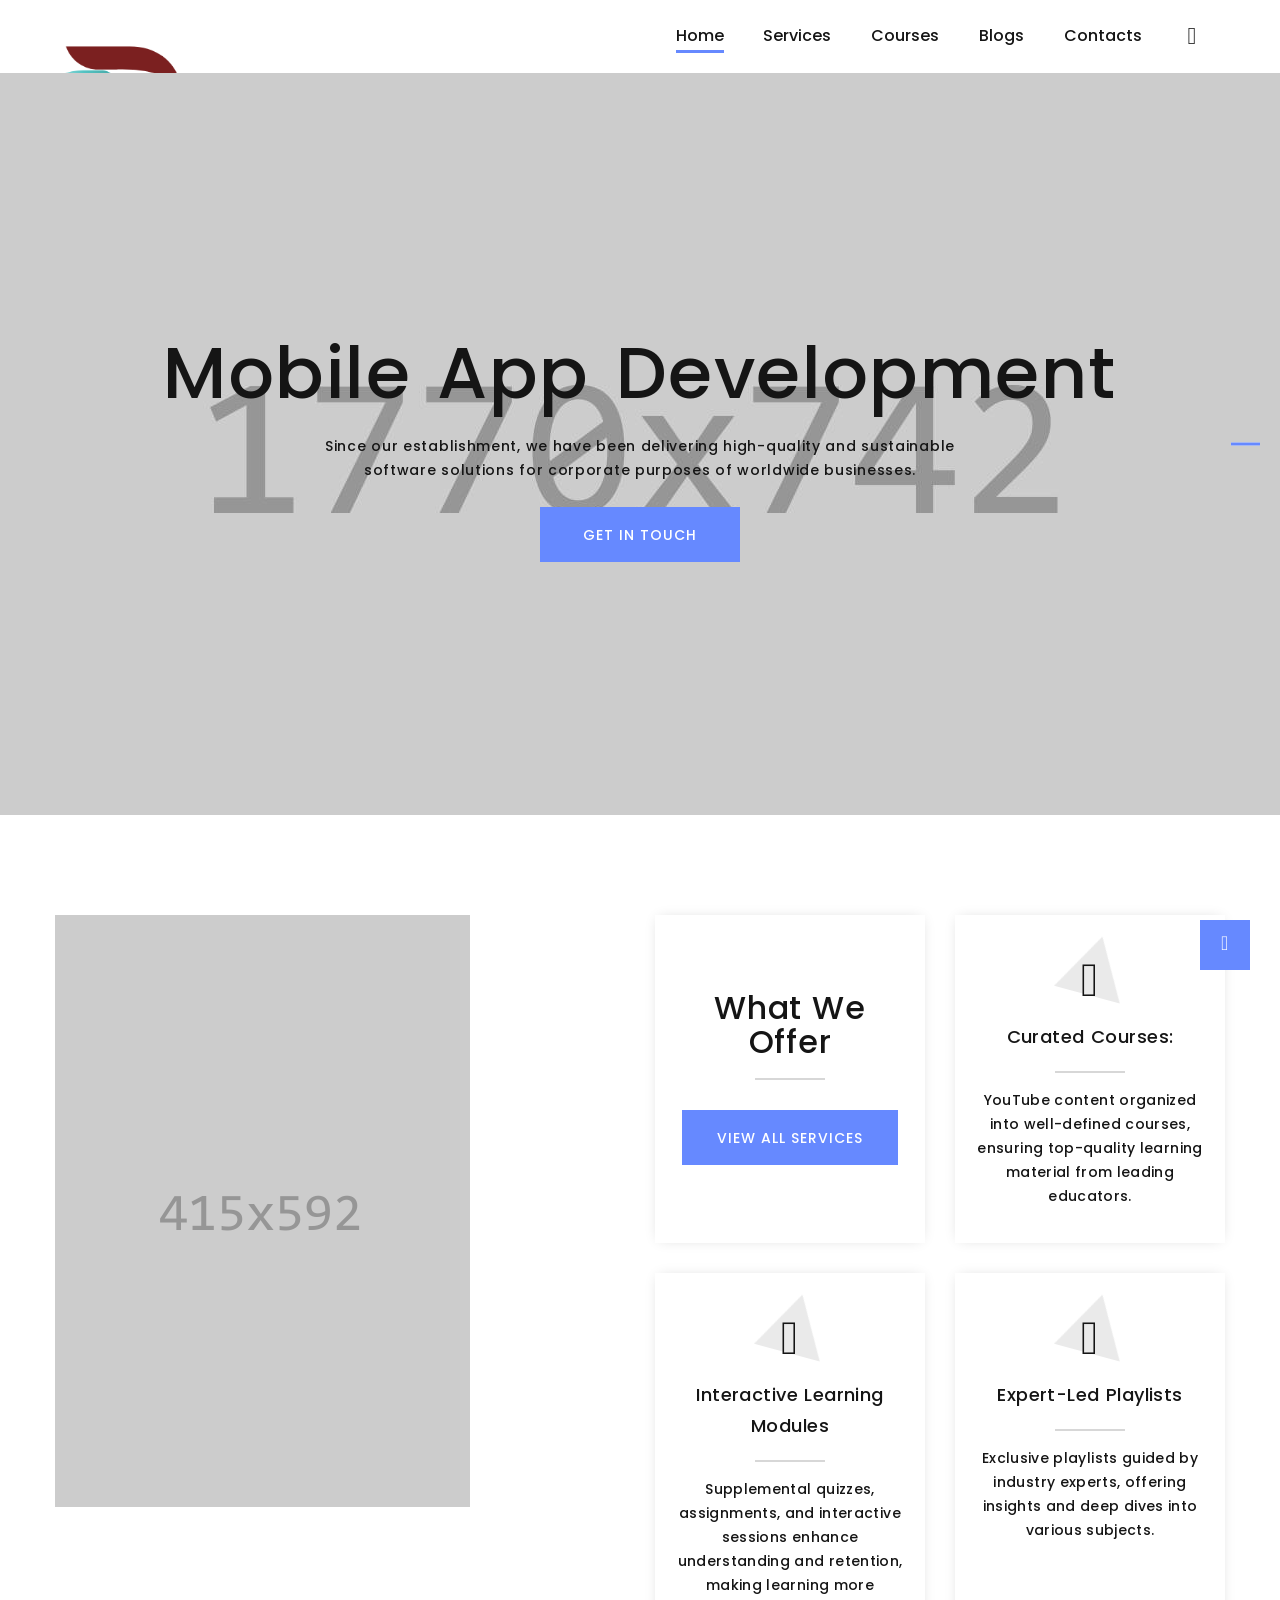
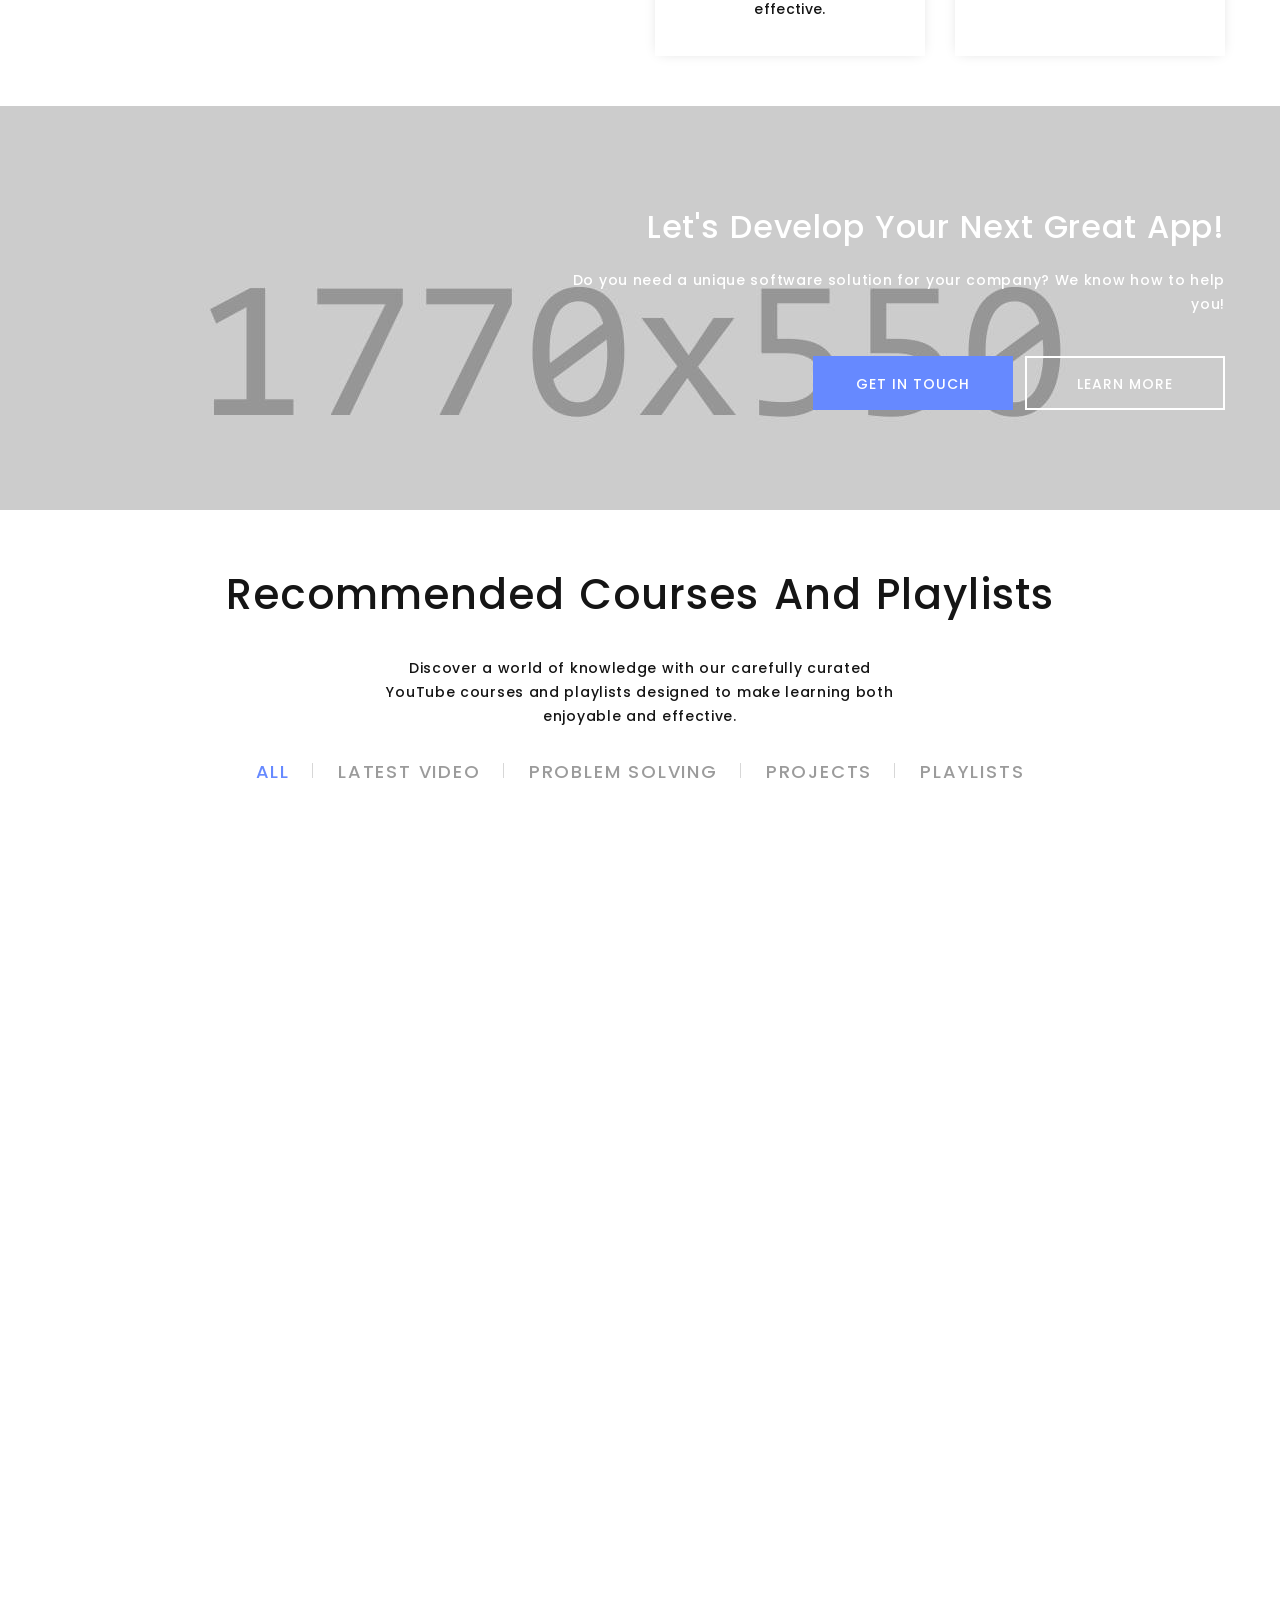
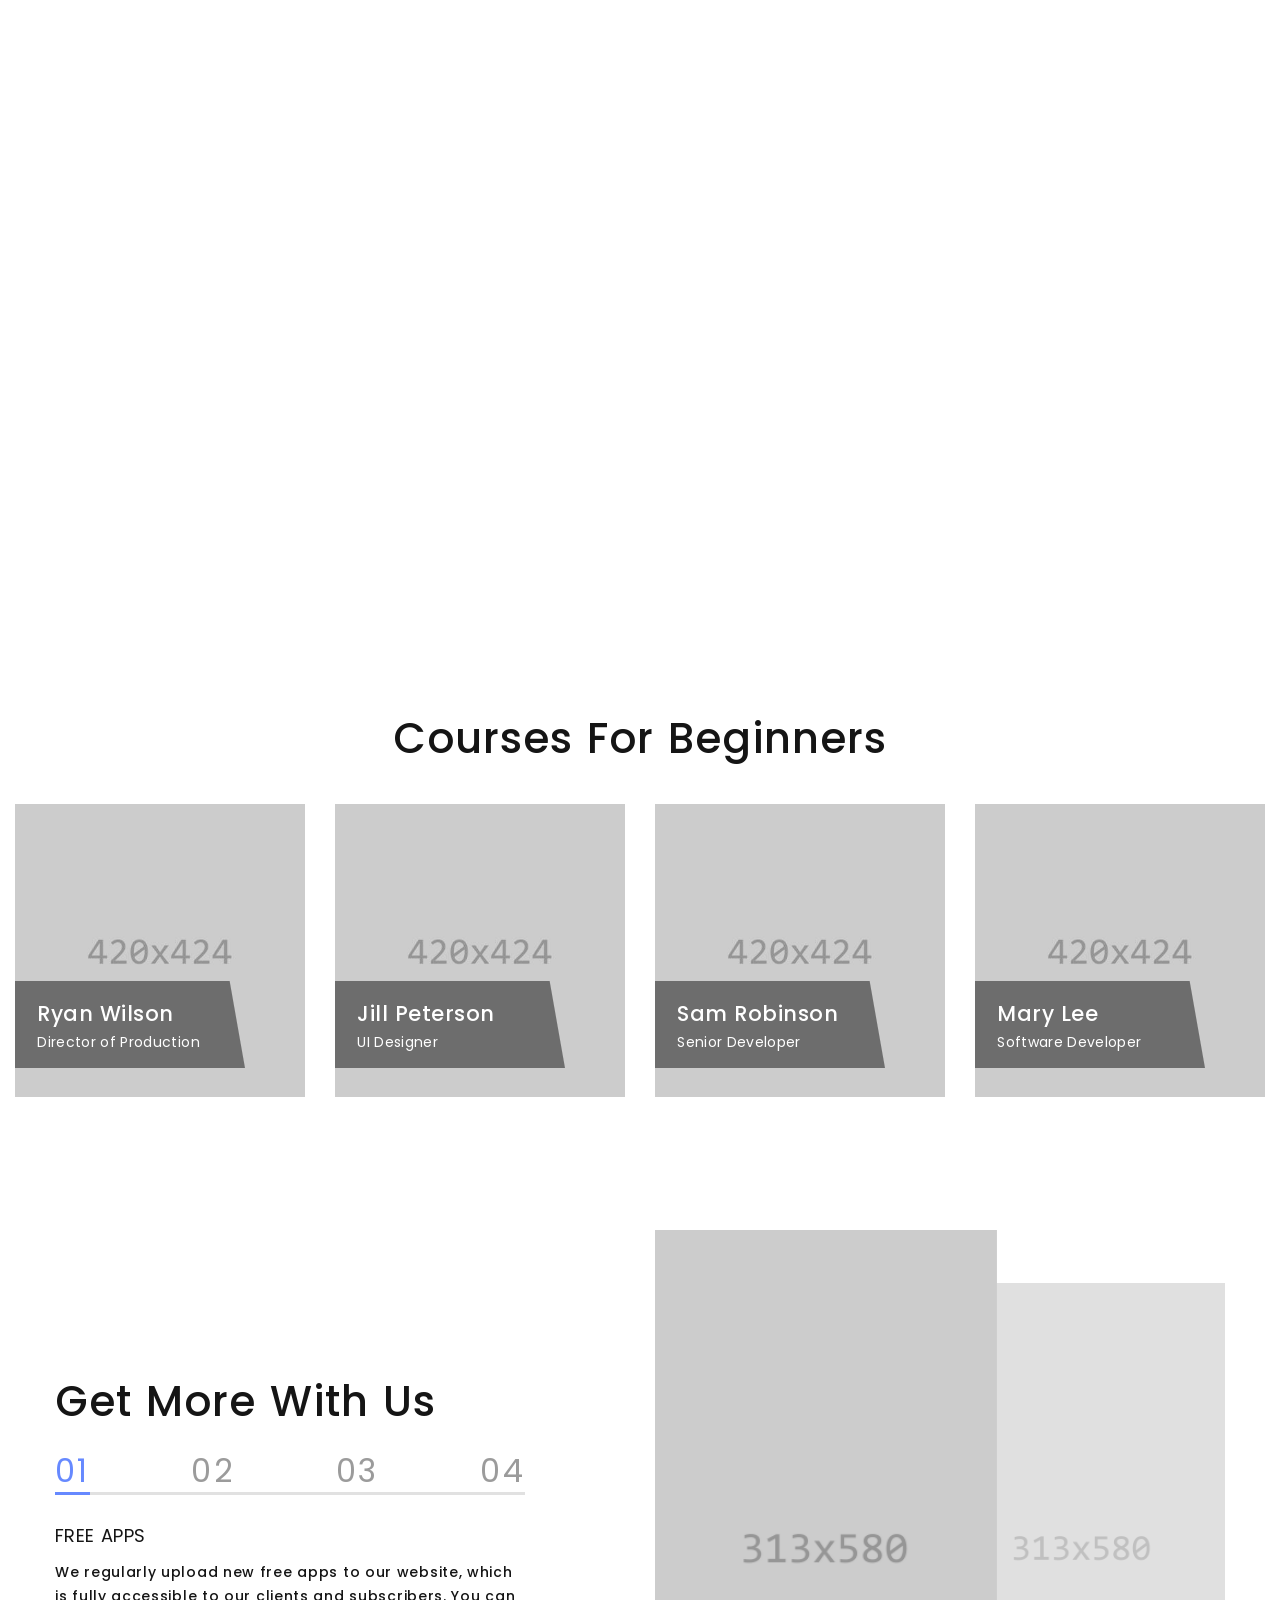
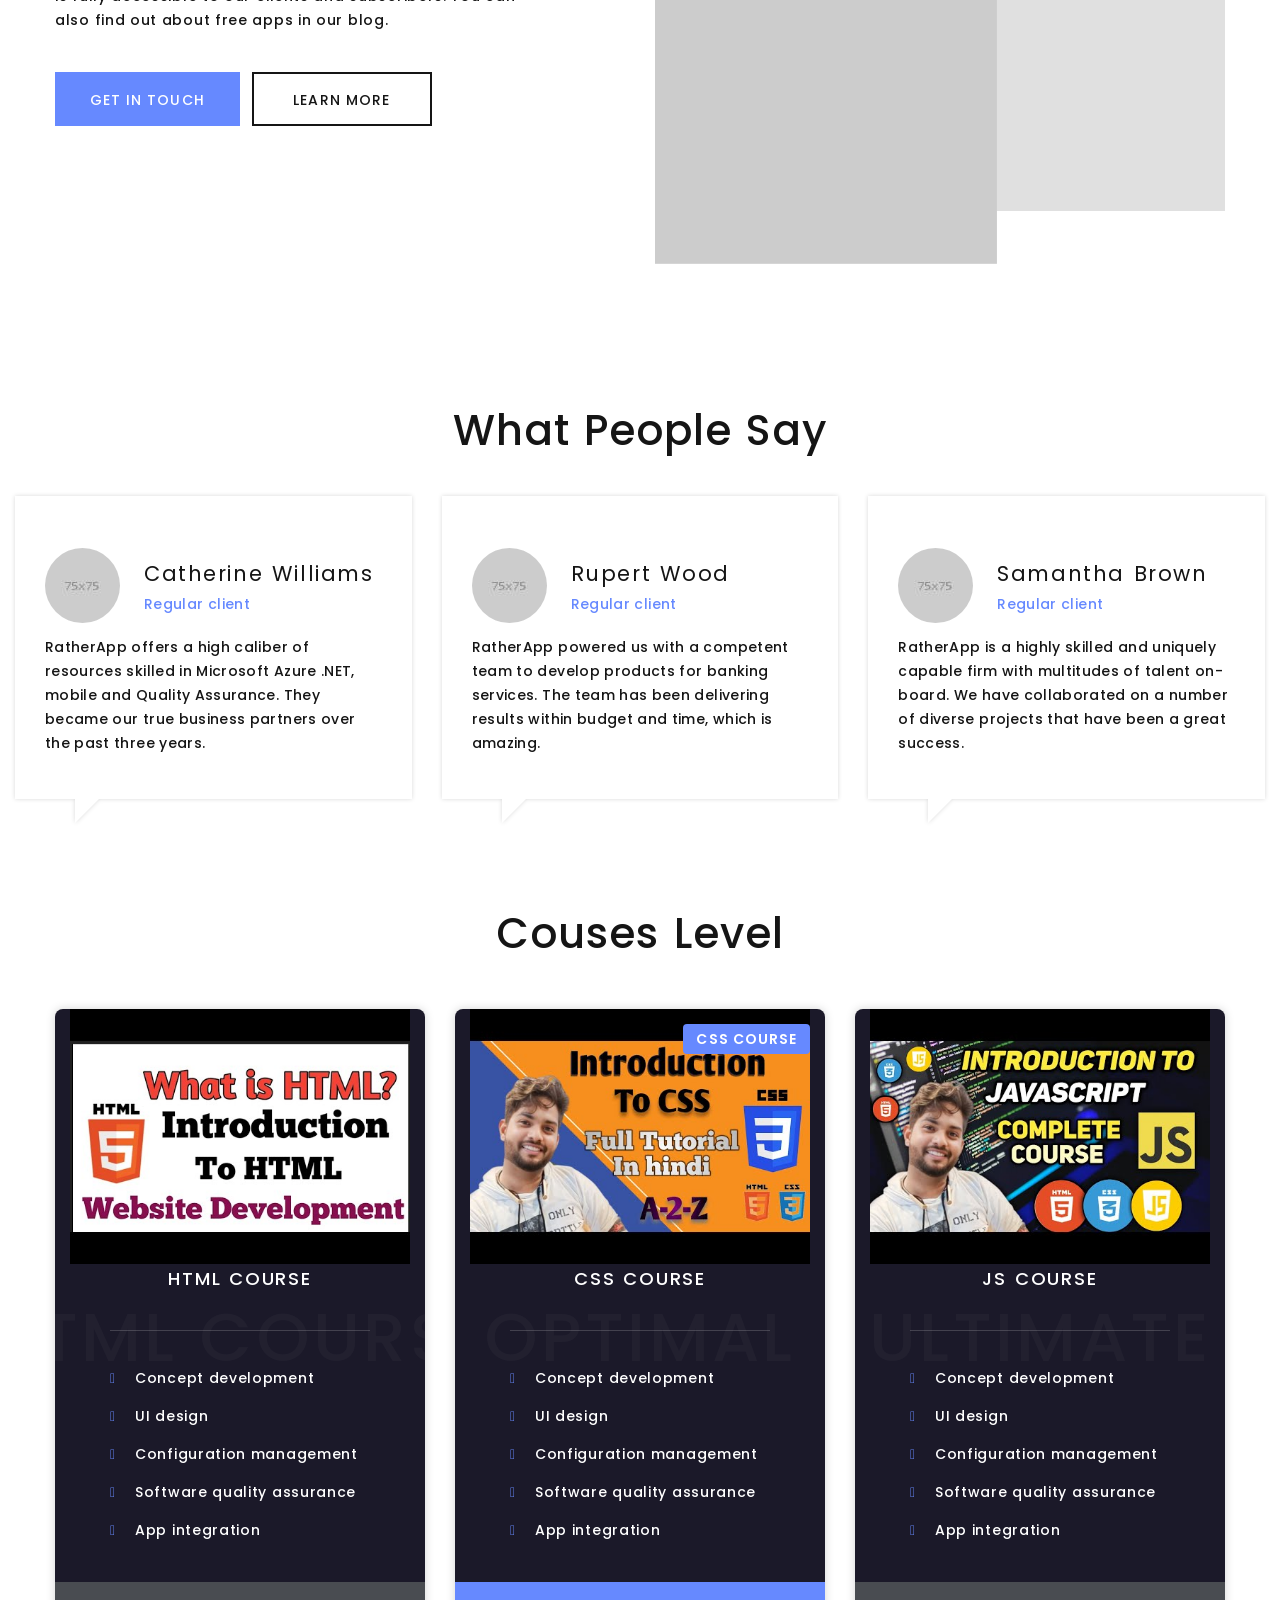
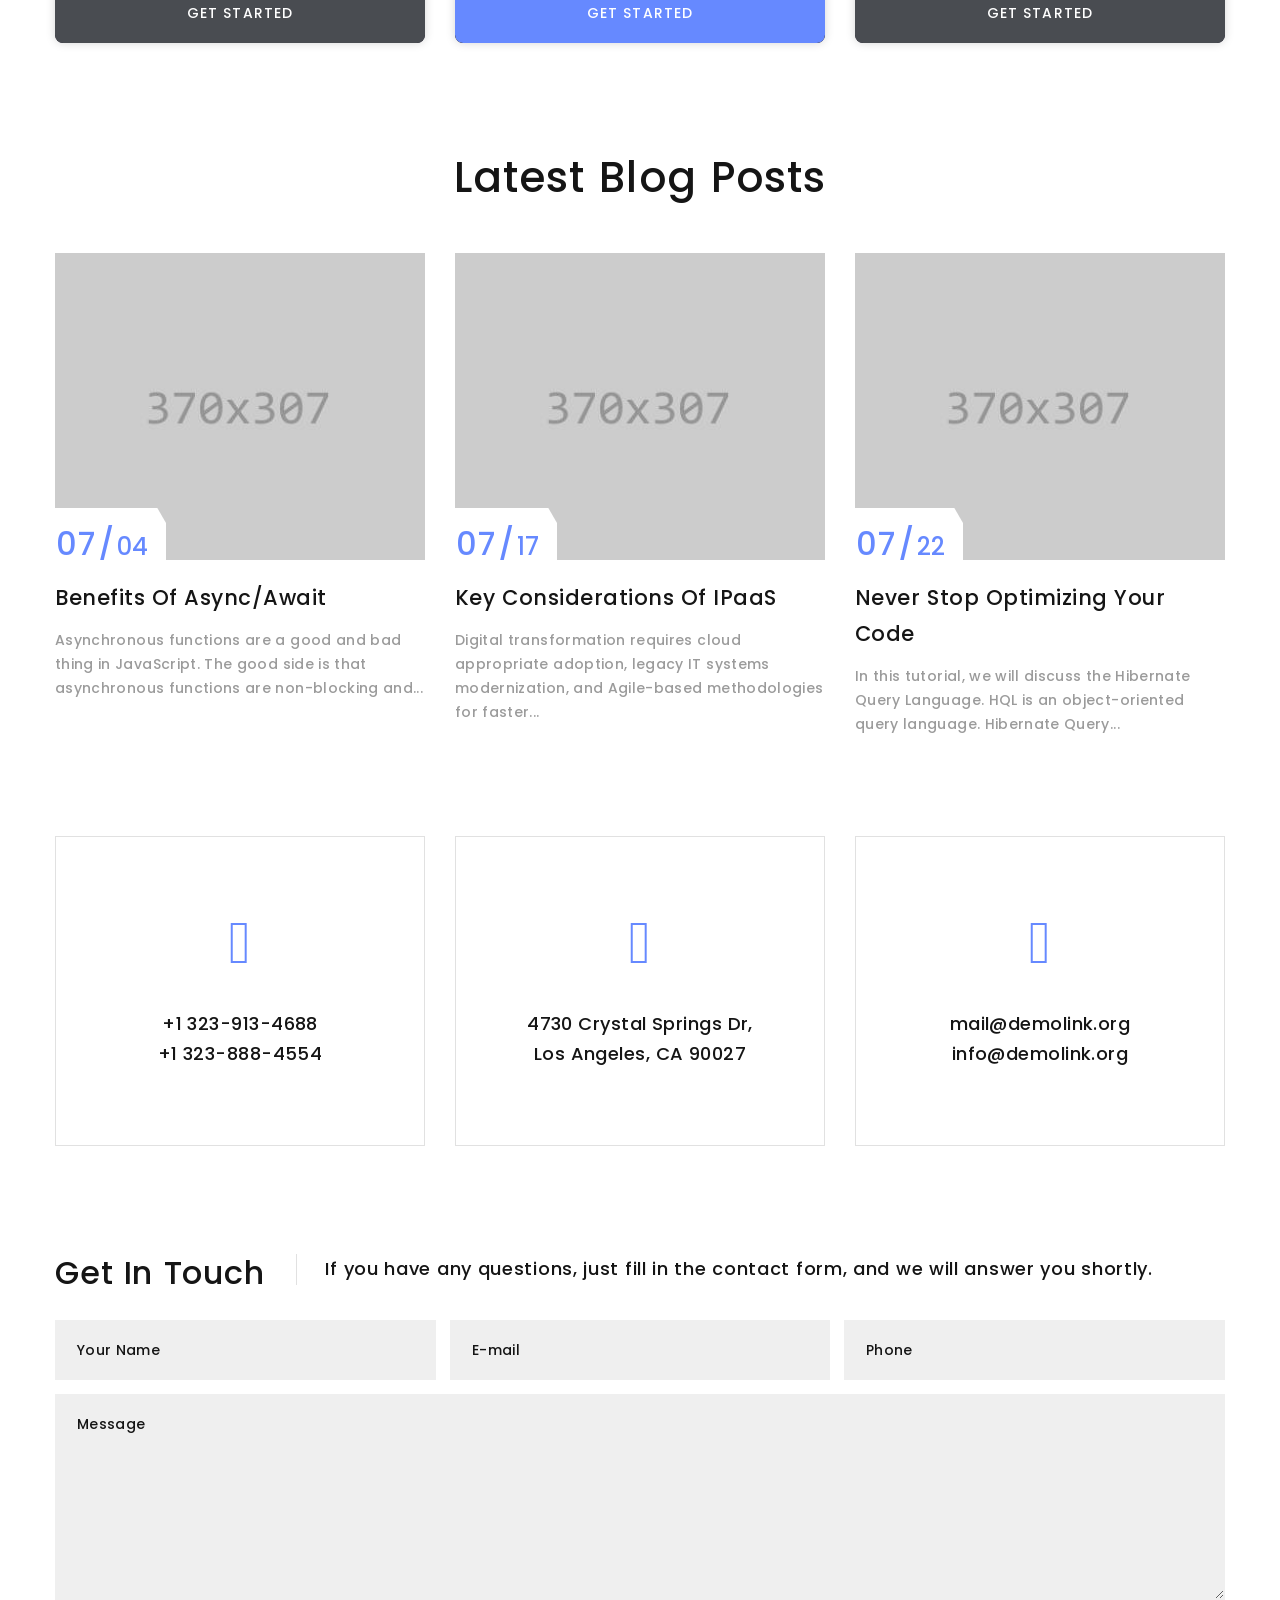
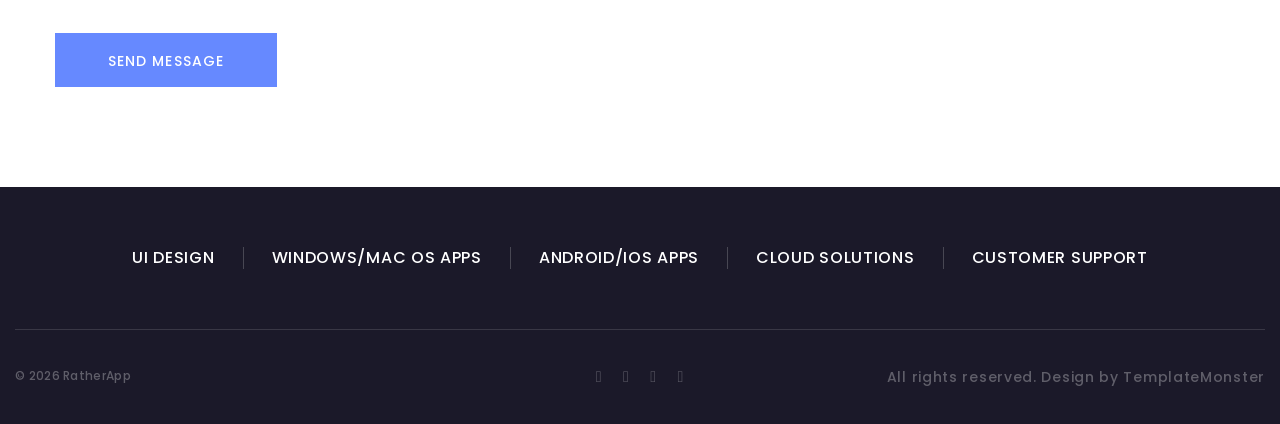
==== index.html @ 67226964 "commit 1" ====
<!DOCTYPE html>
<html class="wide wow-animation" lang="en">
  <head>
    <title>Home</title>
    <meta name="format-detection" content="telephone=no">
    <meta name="viewport" content="width=device-width, height=device-height, initial-scale=1.0, maximum-scale=1.0, user-scalable=0">
    <meta http-equiv="X-UA-Compatible" content="IE=edge">
    <meta charset="utf-8">
    <link rel="icon" href="images/favicon.ico" type="image/x-icon">
    <!-- Stylesheets-->
    <link rel="stylesheet" type="text/css" href="//fonts.googleapis.com/css?family=Poppins:400,500,600%7CTeko:300,400,500%7CMaven+Pro:500">
    <link rel="stylesheet" href="css/bootstrap.css">
    <link rel="stylesheet" href="css/fonts.css">
    <link rel="stylesheet" href="css/style.css">
    <style>.ie-panel{display: none;background: #212121;padding: 10px 0;box-shadow: 3px 3px 5px 0 rgba(0,0,0,.3);clear: both;text-align:center;position: relative;z-index: 1;} html.ie-10 .ie-panel, html.lt-ie-10 .ie-panel {display: block;}</style>
  </head>
  <body>
    <div class="ie-panel"><a href="http://windows.microsoft.com/en-US/internet-explorer/"><img src="images/ie8-panel/warning_bar_0000_us.jpg" height="42" width="820" alt="You are using an outdated browser. For a faster, safer browsing experience, upgrade for free today."></a></div>
    <div class="preloader">
      <div class="preloader-body">
        <div class="cssload-container"><span></span><span></span><span></span><span></span>
        </div>
      </div>
    </div>
    <div class="page">
      <div id="home">
        <!-- Page Header-->
        <header class="section page-header">
          <!-- RD Navbar-->
          <div class="rd-navbar-wrap">
            <nav class="rd-navbar rd-navbar-classic" data-layout="rd-navbar-fixed" data-sm-layout="rd-navbar-fixed" data-md-layout="rd-navbar-fixed" data-md-device-layout="rd-navbar-fixed" data-lg-layout="rd-navbar-static" data-lg-device-layout="rd-navbar-fixed" data-xl-layout="rd-navbar-static" data-xl-device-layout="rd-navbar-static" data-xxl-layout="rd-navbar-static" data-xxl-device-layout="rd-navbar-static" data-lg-stick-up-offset="46px" data-xl-stick-up-offset="46px" data-xxl-stick-up-offset="46px" data-lg-stick-up="true" data-xl-stick-up="true" data-xxl-stick-up="true">
              <div class="rd-navbar-main-outer">
                <div class="rd-navbar-main">
                  <!-- RD Navbar Panel-->
                  <div class="rd-navbar-panel">
                    <!-- RD Navbar Toggle-->
                    <button class="rd-navbar-toggle" data-rd-navbar-toggle=".rd-navbar-nav-wrap"><span></span></button>
                    <!-- RD Navbar Brand-->
                    <div class="rd-navbar-brand" style="height: 0px;"><a class="brand" href="index.html"><img src="cd1.png" alt="" width="50px" height=""/></a></div>
                  </div>
                  <div class="rd-navbar-main-element">
                    <div class="rd-navbar-nav-wrap">
                      <!-- RD Navbar Share-->
                      <div class="rd-navbar-share fl-bigmug-line-share27" data-rd-navbar-toggle=".rd-navbar-share-list">
                        <ul class="list-inline rd-navbar-share-list">
                          <li class="rd-navbar-share-list-item"><a class="icon fa fa-facebook" href="#"></a></li>
                          <li class="rd-navbar-share-list-item"><a class="icon fa fa-twitter" href="#"></a></li>
                          <li class="rd-navbar-share-list-item"><a class="icon fa fa-google-plus" href="#"></a></li>
                          <li class="rd-navbar-share-list-item"><a class="icon fa fa-instagram" href="#"></a></li>
                        </ul>
                      </div>
                      <ul class="rd-navbar-nav">
                        <li class="rd-nav-item active"><a class="rd-nav-link" href="#">Home</a></li>
                        <li class="rd-nav-item"><a class="rd-nav-link" href="services.html">Services</a></li>
                        <li class="rd-nav-item"><a class="rd-nav-link" href="courses.html">Courses</a></li>
                        <li class="rd-nav-item"><a class="rd-nav-link" href="blogs.html
                          ">Blogs</a></li>
                        <li class="rd-nav-item"><a class="rd-nav-link" href="contact-us.html">Contacts</a></li>
                      </ul>
                    </div>
                  </div>
                </div>
              </div>
            </nav>
          </div>
        </header>

        <!-- Swiper-->
        <section class="section swiper-container swiper-slider swiper-slider-classic" data-loop="true" data-autoplay="4859" data-simulate-touch="true" data-direction="vertical" data-nav="false">
          <div class="swiper-wrapper text-center">
            <div class="swiper-slide" data-slide-bg="images/slider-1-slide-2-1770x742.jpg">
              <div class="swiper-slide-caption section-md">
                <div class="container">
                  <h1 data-caption-animate="fadeInLeft" data-caption-delay="0">Mobile App Development</h1>
                  <p class="text-width-large" data-caption-animate="fadeInRight" data-caption-delay="100">Since our establishment, we have been delivering high-quality and sustainable software solutions for corporate purposes of worldwide businesses.</p><a class="button button-primary button-ujarak" href="#modalCta" data-toggle="modal" data-caption-animate="fadeInUp" data-caption-delay="200">Get in touch</a>
                </div>
              </div>
            </div>
            <!-- <div class="swiper-slide" data-slide-bg="images/slider-1-slide-4-1770x742.jpg">
              <div class="swiper-slide-caption section-md">
                <div class="container">
                  <h1 data-caption-animate="fadeInLeft" data-caption-delay="0">Experienced Team</h1>
                  <p class="text-width-large" data-caption-animate="fadeInRight" data-caption-delay="100">We are a team of qualified software developers, aimed at creating unique and powerful tools for your business & everyday life.</p><a class="button button-primary button-ujarak" href="#modalCta" data-toggle="modal" data-caption-animate="fadeInUp" data-caption-delay="200">Get in touch</a>
                </div>
              </div>
            </div>
            <div class="swiper-slide" data-slide-bg="images/slider-1-slide-6-1770x742.jpg">
              <div class="swiper-slide-caption section-md">
                <div class="container">
                  <h1 data-caption-animate="fadeInLeft" data-caption-delay="0">Award-Winning Software</h1>
                  <p class="text-width-large" data-caption-animate="fadeInRight" data-caption-delay="100">The software solutions developed by our company have been numerously awarded for usability and innovative features.</p><a class="button button-primary button-ujarak" href="#modalCta" data-toggle="modal" data-caption-animate="fadeInUp" data-caption-delay="200">Get in touch</a>
                </div>
              </div>
            </div> -->
          </div>
          <!-- Swiper Pagination-->
          <div class="swiper-pagination__module">
            <div class="swiper-pagination__fraction"><span class="swiper-pagination__fraction-index">00</span><span class="swiper-pagination__fraction-divider">/</span><span class="swiper-pagination__fraction-count">00</span></div>
            <div class="swiper-pagination__divider"></div>
            <div class="swiper-pagination"></div>
          </div>
        </section>

      </div>
      <!-- See all services-->
      <section class="section section-sm section-first bg-default text-center" id="services">
        <div class="container">
          <div class="row row-30 justify-content-center">
            <div class="col-md-7 col-lg-5 col-xl-6 text-lg-left wow fadeInUp"><img src="images/index-1-415x592.png" alt="" width="415" height="592"/>
            </div>
            <div class="col-lg-7 col-xl-6">
              <div class="row row-30">
                <div class="col-sm-6 wow fadeInRight">
                  <article class="box-icon-modern box-icon-modern-custom">
                    <div>
                      <h3 class="box-icon-modern-big-title">What We Offer</h3>
                      <div class="box-icon-modern-decor"></div><a class="button button-primary button-ujarak" href="#">View All Services</a>
                    </div>
                  </article>
                </div>
                <div class="col-sm-6 wow fadeInRight" data-wow-delay=".1s">
                  <article class="box-icon-modern box-icon-modern-2">
                    <div class="box-icon-modern-icon linearicons-phone-in-out"></div>
                    <h5 class="box-icon-modern-title"><a href="#">Curated Courses:</a></h5>
                    <div class="box-icon-modern-decor"></div>
                    <p class="box-icon-modern-text">YouTube content organized into well-defined courses, ensuring top-quality learning material from leading educators.</p>
                  </article>
                </div>
                <div class="col-sm-6 wow fadeInRight" data-wow-delay=".2s">
                  <article class="box-icon-modern box-icon-modern-2">
                    <div class="box-icon-modern-icon linearicons-headset"></div>
                    <h5 class="box-icon-modern-title"><a href="#">Interactive Learning Modules</a></h5>
                    <div class="box-icon-modern-decor"></div>
                    <p class="box-icon-modern-text">Supplemental quizzes, assignments, and interactive sessions enhance understanding and retention, making learning more effective.</p>
                  </article>
                </div>
                <div class="col-sm-6 wow fadeInRight" data-wow-delay=".3s">
                  <article class="box-icon-modern box-icon-modern-2">
                    <div class="box-icon-modern-icon linearicons-outbox"></div>
                    <h5 class="box-icon-modern-title"><a href="#">Expert-Led Playlists</a></h5>
                    <div class="box-icon-modern-decor"></div>
                    <p class="box-icon-modern-text">Exclusive playlists guided by industry experts, offering insights and deep dives into various subjects.</p>
                  </article>
                </div>
              </div>
            </div>
          </div>
        </div>
      </section>

      <!-- Cta-->
      <section class="section section-fluid bg-default">
        <div class="parallax-container" data-parallax-img="images/parallax-1.jpg">
          <div class="parallax-content section-xl context-dark bg-overlay-68 bg-mobile-overlay">
            <div class="container">
              <div class="row row-30 justify-content-end text-right">
                <div class="col-sm-7">
                  <h3 class="wow fadeInLeft">Let's Develop Your Next Great App!</h3>
                  <p>Do you need a unique software solution for your company? We know how to help you!</p>
                  <div class="group-sm group-middle group justify-content-end"><a class="button button-primary button-ujarak" href="#modalCta" data-toggle="modal">Get in Touch</a><a class="button button-white-outline button-ujarak" href="#">Learn More</a></div>
                </div>
              </div>
            </div>
          </div>
        </div>
      </section>

      <!-- Latest Projects-->
      <section class="section section-sm section-fluid bg-default text-center" id="projects">
        <div class="container-fluid">
          <h2 class="wow fadeInLeft">Recommended Courses And Playlists</h2>
          <p class="quote-jean wow fadeInRight" data-wow-delay=".1s">Discover a world of knowledge with our carefully curated YouTube courses and playlists designed to make learning both enjoyable and effective.</p>
          <div class="isotope-filters isotope-filters-horizontal">
            <button class="isotope-filters-toggle button button-md button-icon button-icon-right button-default-outline button-wapasha" data-custom-toggle="#isotope-3" data-custom-toggle-hide-on-blur="true" data-custom-toggle-disable-on-blur="true"><span class="icon fa fa-caret-down"></span>Filter</button>
            <ul class="isotope-filters-list" id="isotope-3">
              <li><a class="active" href="#" data-isotope-filter="*" data-isotope-group="gallery">All</a></li>
              <li><a href="#" data-isotope-filter="Type 1" data-isotope-group="gallery">Latest Video</a></li>
              <li><a href="#" data-isotope-filter="Type 2" data-isotope-group="gallery">Problem Solving</a></li>
              <li><a href="#" data-isotope-filter="Type 3" data-isotope-group="gallery">Projects</a></li>
              <li><a href="#" data-isotope-filter="Type 4" data-isotope-group="gallery">Playlists</a></li>
            </ul>
          </div>
          <div class="row row-30 isotope" data-isotope-layout="fitRows" data-isotope-group="gallery" data-lightgallery="group">
            <div class="col-sm-4 col-lg-4 col-xxl-3 isotope-item wow fadeInRight" data-filter="Type 4">
              <!-- Thumbnail Classic-->
              <article class="thumbnail thumbnail-classic thumbnail-md">
                <div class="thumbnail-classic-figure">
                  <iframe   width="100%" height="315" src="https://www.youtube.com/embed/a8mFsKHzXPg?si=03XfLQC7DbdHAyWE" title="YouTube video player" frameborder="0" allow="accelerometer; autoplay; clipboard-write; encrypted-media; gyroscope; picture-in-picture; web-share" referrerpolicy="strict-origin-when-cross-origin" allowfullscreen></iframe> </div>
                
              </article>
            </div>
            <div class="col-sm-6 col-lg-4 col-xxl-3 isotope-item wow fadeInRight" data-filter="Type 1" data-wow-delay=".1s">
              <!-- Thumbnail Classic-->
              <article class="thumbnail thumbnail-classic thumbnail-md">
                <div class="thumbnail-classic-figure">
                  <iframe width="100%" height="315" src="https://www.youtube.com/embed/RSN5PCLPqvU?si=lnX_qklflmZpMMIH" title="YouTube video player" frameborder="0" allow="accelerometer; autoplay; clipboard-write; encrypted-media; gyroscope; picture-in-picture; web-share" referrerpolicy="strict-origin-when-cross-origin" allowfullscreen></iframe></div>
                
              </article>
            </div>
            <div class="col-sm-6 col-lg-4 col-xxl-3 isotope-item wow fadeInRight" data-filter="Type 2" data-wow-delay=".2s">
              <!-- Thumbnail Classic-->
              <article class="thumbnail thumbnail-classic thumbnail-md">
                <div class="thumbnail-classic-figure">
                  <iframe width="100%" height="315" src="https://www.youtube.com/embed/LFWf5Q2whh8?si=TYaTpQ5uAygAmDLX" title="YouTube video player" frameborder="0" allow="accelerometer; autoplay; clipboard-write; encrypted-media; gyroscope; picture-in-picture; web-share" referrerpolicy="strict-origin-when-cross-origin" allowfullscreen></iframe></div>
                
              </article>
            </div>
            <div class="col-sm-6 col-lg-4 col-xxl-3 isotope-item wow fadeInRight" data-filter="Type 3" data-wow-delay=".3s">
              <!-- Thumbnail Classic-->
              <article class="thumbnail thumbnail-classic thumbnail-md">
                <div class="thumbnail-classic-figure">
                  <iframe width="100%" height="315" src="https://www.youtube.com/embed/SLYk_dwiTbw?si=kCl0sq8AUFg8U9CP" title="YouTube video player" frameborder="0" allow="accelerometer; autoplay; clipboard-write; encrypted-media; gyroscope; picture-in-picture; web-share" referrerpolicy="strict-origin-when-cross-origin" allowfullscreen></iframe></div>
                
              </article>
            </div>
            <div class="col-sm-6 col-lg-4 col-xxl-3 isotope-item wow fadeInLeft" data-filter="Type 3">
              <!-- Thumbnail Classic-->
              <article class="thumbnail thumbnail-classic thumbnail-md">
                <div class="thumbnail-classic-figure">
                  <iframe width="100%" height="315" src="https://www.youtube.com/embed/-KKM_TbnmAc?si=n107U-qDek2qH3gH" title="YouTube video player" frameborder="0" allow="accelerometer; autoplay; clipboard-write; encrypted-media; gyroscope; picture-in-picture; web-share" referrerpolicy="strict-origin-when-cross-origin" allowfullscreen></iframe></div>
                
              </article>
            </div>
            <div class="col-sm-6 col-lg-4 col-xxl-3 isotope-item wow fadeInLeft" data-filter="Type 3">
              <!-- Thumbnail Classic-->
              <article class="thumbnail thumbnail-classic thumbnail-md">
                <div class="thumbnail-classic-figure">
                  <iframe width="100%" height="315" src="https://www.youtube.com/embed/2NtYWG3gbM0?si=H-hxqMJSs9z8xgOW" title="YouTube video player" frameborder="0" allow="accelerometer; autoplay; clipboard-write; encrypted-media; gyroscope; picture-in-picture; web-share" referrerpolicy="strict-origin-when-cross-origin" allowfullscreen></iframe>
                </div>
                
              </article>
            </div>
            <div class="col-sm-6 col-lg-4 col-xxl-3 isotope-item wow fadeInLeft" data-filter="Type 1" data-wow-delay=".1s">
              <!-- Thumbnail Classic-->
              <article class="thumbnail thumbnail-classic thumbnail-md">
                <div class="thumbnail-classic-figure">
                  <iframe width="100%" height="315" src="https://www.youtube.com/embed/BhpAzbJgRH8?si=kxMicjFKdJv5VHbD" title="YouTube video player" frameborder="0" allow="accelerometer; autoplay; clipboard-write; encrypted-media; gyroscope; picture-in-picture; web-share" referrerpolicy="strict-origin-when-cross-origin" allowfullscreen></iframe> </div>
                
              </article>
            </div>
            <div class="col-sm-6 col-lg-4 col-xxl-3 isotope-item wow fadeInLeft" data-filter="Type 1" data-wow-delay=".1s">
              <!-- Thumbnail Classic-->
              <article class="thumbnail thumbnail-classic thumbnail-md">
                <div class="thumbnail-classic-figure">
                  <iframe width="100%" height="315" src="https://www.youtube.com/embed/xErXxccZsq4?si=dgj-hJQqDpgk_lKv" title="YouTube video player" frameborder="0" allow="accelerometer; autoplay; clipboard-write; encrypted-media; gyroscope; picture-in-picture; web-share" referrerpolicy="strict-origin-when-cross-origin" allowfullscreen></iframe> </div>
                
              </article>
            </div>
            <div class="col-sm-6 col-lg-4 col-xxl-3 isotope-item wow fadeInLeft" data-filter="Type 2" data-wow-delay=".2s">
              <!-- Thumbnail Classic-->
              <article class="thumbnail thumbnail-classic thumbnail-md">
                <div class="thumbnail-classic-figure">
                  <iframe width="100%" height="315" src="https://www.youtube.com/embed/Yucu1kSIVf0?si=3Nxm72iRSzzpDtIQ" title="YouTube video player" frameborder="0" allow="accelerometer; autoplay; clipboard-write; encrypted-media; gyroscope; picture-in-picture; web-share" referrerpolicy="strict-origin-when-cross-origin" allowfullscreen></iframe> </div>
                
              </article>
            </div>
            <div class="col-sm-6 col-lg-4 col-xxl-3 isotope-item wow fadeInLeft" data-filter="Type 2" data-wow-delay=".2s">
              <!-- Thumbnail Classic-->
              <article class="thumbnail thumbnail-classic thumbnail-md">
                <div class="thumbnail-classic-figure">
                  <iframe width="100%" height="315" src="https://www.youtube.com/embed/2NtYWG3gbM0?si=4prDNzeaxPpuZaNx" title="YouTube video player" frameborder="0" allow="accelerometer; autoplay; clipboard-write; encrypted-media; gyroscope; picture-in-picture; web-share" referrerpolicy="strict-origin-when-cross-origin" allowfullscreen></iframe> </div>
                
              </article>
            </div>
            <div class="col-sm-6 col-lg-4 col-xxl-3 isotope-item wow fadeInLeft" data-filter="Type 3" data-wow-delay=".3s">
              <!-- Thumbnail Classic-->
              <article class="thumbnail thumbnail-classic thumbnail-md">
                <div class="thumbnail-classic-figure">
                  <iframe   width="100%" height="315" src="https://www.youtube.com/embed/a8mFsKHzXPg?si=03XfLQC7DbdHAyWE" title="YouTube video player" frameborder="0" allow="accelerometer; autoplay; clipboard-write; encrypted-media; gyroscope; picture-in-picture; web-share" referrerpolicy="strict-origin-when-cross-origin" allowfullscreen></iframe> </div>
                
              </article>
            </div>
          </div>
        </div>
      </section>

      

      <!-- Meet The Team-->
      <section class="section section-sm section-fluid bg-default" id="team">
        <div class="container-fluid">
          <h2>Courses for Beginners </h2>
          <div class="row row-sm row-30 justify-content-center">
            <div class="col-md-6 col-lg-5 col-xl-3 wow fadeInRight">
              <!-- Team Classic-->
              <article class="team-classic team-classic-lg"><a class="team-classic-figure" href="#"><img src="images/team-11-420x424.jpg" alt="" width="420" height="424"/></a>
                <div class="team-classic-caption">
                  <h4 class="team-classic-name"><a href="#">Ryan Wilson</a></h4>
                  <p class="team-classic-status">Director of Production</p>
                </div>
              </article>
            </div>
            <div class="col-md-6 col-lg-5 col-xl-3 wow fadeInRight" data-wow-delay=".1s">
              <!-- Team Classic-->
              <article class="team-classic team-classic-lg"><a class="team-classic-figure" href="#"><img src="images/team-12-420x424.jpg" alt="" width="420" height="424"/></a>
                <div class="team-classic-caption">
                  <h4 class="team-classic-name"><a href="#">Jill Peterson</a></h4>
                  <p class="team-classic-status">UI Designer</p>
                </div>
              </article>
            </div>
            <div class="col-md-6 col-lg-5 col-xl-3 wow fadeInRight" data-wow-delay=".2s">
              <!-- Team Classic-->
              <article class="team-classic team-classic-lg"><a class="team-classic-figure" href="#"><img src="images/team-13-420x424.jpg" alt="" width="420" height="424"/></a>
                <div class="team-classic-caption">
                  <h4 class="team-classic-name"><a href="#">Sam Robinson</a></h4>
                  <p class="team-classic-status">Senior Developer</p>
                </div>
              </article>
            </div>
            <div class="col-md-6 col-lg-5 col-xl-3 wow fadeInRight" data-wow-delay=".3s">
              <!-- Team Classic-->
              <article class="team-classic team-classic-lg"><a class="team-classic-figure" href="#"><img src="images/team-14-420x424.jpg" alt="" width="420" height="424"/></a>
                <div class="team-classic-caption">
                  <h4 class="team-classic-name"><a href="#">Mary Lee</a></h4>
                  <p class="team-classic-status">Software Developer</p>
                </div>
              </article>
            </div>
          </div>
        </div>
      </section>

      <!-- You dream — we embody-->
      <section class="section section-sm bg-default text-md-left">
        <div class="container">
          <div class="row row-50 align-items-center justify-content-center justify-content-xl-between">
            <div class="col-lg-6 col-xl-5 wow fadeInLeft">
              <h2>Get More With Us</h2>
              <!-- Bootstrap tabs-->
              <div class="tabs-custom tabs-horizontal tabs-line tabs-line-big text-center text-md-left" id="tabs-6">
                <!-- Nav tabs-->
                <ul class="nav nav-tabs">
                  <li class="nav-item" role="presentation"><a class="nav-link nav-link-big active" href="#tabs-6-1" data-toggle="tab">01</a></li>
                  <li class="nav-item" role="presentation"><a class="nav-link nav-link-big" href="#tabs-6-2" data-toggle="tab">02</a></li>
                  <li class="nav-item" role="presentation"><a class="nav-link nav-link-big" href="#tabs-6-3" data-toggle="tab">03</a></li>
                  <li class="nav-item" role="presentation"><a class="nav-link nav-link-big" href="#tabs-6-4" data-toggle="tab">04</a></li>
                </ul>
                <!-- Tab panes-->
                <div class="tab-content">
                  <div class="tab-pane fade show active" id="tabs-6-1">
                    <h5 class="font-weight-normal">FREE APPS</h5>
                    <p>We regularly upload new free apps to our website, which is fully accessible to our clients and subscribers. You can also find out about free apps in our blog.</p>
                    <div class="group-sm group-middle"><a class="button button-secondary button-pipaluk" href="#modalCta" data-toggle="modal">Get in touch</a><a class="button button-default-outline button-wapasha" href="#">Learn More</a></div>
                  </div>
                  <div class="tab-pane fade" id="tabs-6-2">
                    <h5 class="font-weight-normal">GET SOCIAL</h5>
                    <p>Every app we develop has built-in social support that allows you to stay connected to your accounts on Facebook, Instagram, Twitter and other networks.</p>
                    <div class="group-sm group-middle"><a class="button button-secondary button-pipaluk" href="#modalCta" data-toggle="modal">Get in touch</a><a class="button button-default-outline button-wapasha" href="#">Learn More</a></div>
                  </div>
                  <div class="tab-pane fade" id="tabs-6-3">
                    <h5 class="font-weight-normal">CUSTOMER SERVICE</h5>
                    <p>Every customer of RatherApp can get access to our friendly and qualified 24/7 support via chat or phone. Fell free to ask us any question!</p>
                    <div class="group-sm group-middle"><a class="button button-secondary button-pipaluk" href="#modalCta" data-toggle="modal">Get in touch</a><a class="button button-default-outline button-wapasha" href="#">Learn More</a></div>
                  </div>
                  <div class="tab-pane fade" id="tabs-6-4">
                    <h5 class="font-weight-normal">GREAT USABILITY</h5>
                    <p>All our apps are designed to have great usability in order to easily operate our applications. That is why our software has high ratings and lots of awards.</p>
                    <div class="group-sm group-middle"><a class="button button-secondary button-pipaluk" href="#modalCta" data-toggle="modal">Get in touch</a><a class="button button-default-outline button-wapasha" href="#">Learn More</a></div>
                  </div>
                </div>
              </div>
            </div>
            <div class="col-lg-6 text-center wow fadeInUp" data-wow-delay=".1s">
              <div class="owl-carousel owl-style-1" data-items="2" data-stage-padding="0" data-loop="true" data-margin="0" data-mouse-drag="true" data-autoplay="true"><a class="box-device" href="#"><img src="images/index-4-313x580.png" alt="" width="313" height="580"/></a><a class="box-device" href="#"><img src="images/index-5-313x580.png" alt="" width="313" height="580"/></a><a class="box-device" href="#"><img src="images/index-4-313x580.png" alt="" width="313" height="580"/></a><a class="box-device" href="#"><img src="images/index-5-313x580.png" alt="" width="313" height="580"/></a></div>
            </div>
          </div>
        </div>
      </section>

      <!-- What people Say-->
      <section class="section section-sm section-bottom-70 section-fluid bg-default">
        <div class="container-fluid">
          <h2>What people Say</h2>
          <div class="row row-50 row-sm">
            <div class="col-md-6 col-xl-4 wow fadeInRight">
              <!-- Quote Modern-->
              <article class="quote-modern quote-modern-custom">
                <div class="unit unit-spacing-md align-items-center">
                  <div class="unit-left"><a class="quote-modern-figure" href="#"><img class="img-circles" src="images/user-11-75x75.jpg" alt="" width="75" height="75"/></a></div>
                  <div class="unit-body">
                    <h4 class="quote-modern-cite"><a href="#">Catherine Williams</a></h4>
                    <p class="quote-modern-status">Regular client</p>
                  </div>
                </div>
                <div class="quote-modern-text">
                  <p class="q">RatherApp offers a high caliber of resources skilled in Microsoft Azure .NET, mobile and Quality Assurance. They became our true business partners over the past three years.</p>
                </div>
              </article>
            </div>
            <div class="col-md-6 col-xl-4 wow fadeInRight" data-wow-delay=".1s">
              <!-- Quote Modern-->
              <article class="quote-modern quote-modern-custom">
                <div class="unit unit-spacing-md align-items-center">
                  <div class="unit-left"><a class="quote-modern-figure" href="#"><img class="img-circles" src="images/user-12-75x75.jpg" alt="" width="75" height="75"/></a></div>
                  <div class="unit-body">
                    <h4 class="quote-modern-cite"><a href="#">Rupert Wood</a></h4>
                    <p class="quote-modern-status">Regular client</p>
                  </div>
                </div>
                <div class="quote-modern-text">
                  <p class="q">RatherApp powered us with a competent team to develop products for banking services. The team has been delivering results within budget and time, which is amazing.</p>
                </div>
              </article>
            </div>
            <div class="col-md-6 col-xl-4 wow fadeInRight" data-wow-delay=".2s">
              <!-- Quote Modern-->
              <article class="quote-modern quote-modern-custom">
                <div class="unit unit-spacing-md align-items-center">
                  <div class="unit-left"><a class="quote-modern-figure" href="#"><img class="img-circles" src="images/user-20-75x75.jpg" alt="" width="75" height="75"/></a></div>
                  <div class="unit-body">
                    <h4 class="quote-modern-cite"><a href="#">Samantha Brown</a></h4>
                    <p class="quote-modern-status">Regular client</p>
                  </div>
                </div>
                <div class="quote-modern-text">
                  <p class="q">RatherApp is a highly skilled and uniquely capable firm with multitudes of talent on-board. We have collaborated on a number of diverse projects that have been a great success.</p>
                </div>
              </article>
            </div>
          </div>
        </div>
      </section>

      <!-- Pricing-->
      <section class="section section-sm section-bottom-70 section-fluid bg-default">
        <div class="container">
          <h2>Couses level</h2>
          <div class="row row-30 justify-content-center">
            <div class="col-md-4 col-lg-5 col-xl-4">
              
              <div class="box-pricing box-pricing-black">
                <div>
                  <img src="courses/html.jpg" height="" width="" alt="">
                </div>
                <div class="box-pricing-body">
                  <h5 class="box-pricing-title">HTML COURSE</h5>
                  <!-- <h3 class="box-pricing-price">$500.00</h3> -->
                  <!-- <div class="box-pricing-time">starting at</div> -->
                  <div class="box-pricing-divider">
                    <div class="divider"></div><span>HTML COURSE </span>
                  </div>
                  <ul class="box-pricing-list">
                    <li class="active">Concept development</li>
                    <li class="active">UI design</li>
                    <li class="active">Configuration management</li>
                    <li class="active">Software quality assurance</li>
                    <li class="active">App integration</li>
                  </ul>
                </div>
                <div class="box-pricing-button"><a class="button button-lg button-block button-gray-4" href="#">Get started</a></div>
                <div class="box-pricing-badge">HTML COURSE</div>
              </div>
            </div>
            <div class="col-md-4 col-lg-5 col-xl-4">
              <div class="box-pricing box-pricing-black box-pricing-popular">
                <div>
                  <img src="courses/css.jpg" height="" width="" alt="">
                </div>
                <div class="box-pricing-body">
                  <h5 class="box-pricing-title">CSS COURSE</h5>
                  <!-- <h3 class="box-pricing-price">$800.00</h3> -->
                  <!-- <div class="box-pricing-time">starting at</div> -->
                  <div class="box-pricing-divider">
                    <div class="divider"></div><span>Optimal</span>
                  </div>
                  <ul class="box-pricing-list">
                    <li class="active">Concept development</li>
                    <li class="active">UI design</li>
                    <li class="active">Configuration management</li>
                    <li class="active">Software quality assurance</li>
                    <li class="active">App integration</li>
                  </ul>
                </div>
                <div class="box-pricing-button"><a class="button button-lg button-block button-primary" href="#">Get started</a></div>
                <div class="box-pricing-badge">CSS COURSE</div>
              </div>
            </div>
            <div class="col-md-4 col-lg-5 col-xl-4">
              <div class="box-pricing box-pricing-black">
                <div>
                  <img src="courses/js.jpg" height="" width="" alt="">
                </div>
                <div class="box-pricing-body">
                  <h5 class="box-pricing-title">JS Course</h5>
                  <!-- <h3 class="box-pricing-price">$1200.00</h3> -->
                  <!-- <div class="box-pricing-time">starting at</div> -->
                  <div class="box-pricing-divider">
                    <div class="divider"></div><span>Ultimate</span>
                  </div>
                  <ul class="box-pricing-list">
                    <li class="active">Concept development</li>
                    <li class="active">UI design</li>
                    <li class="active">Configuration management</li>
                    <li class="active">Software quality assurance</li>
                    <li class="active">App integration</li>
                  </ul>
                </div>
                <div class="box-pricing-button"><a class="button button-lg button-block button-gray-4" href="#">Get started</a></div>
                <div class="box-pricing-badge">JS COURSE</div>
              </div>
            </div>
          </div>
        </div>
      </section>

      <!-- Latest blog posts-->
      <section class="section section-sm bg-default" id="news">
        <div class="container">
          <h2>Latest blog posts</h2>
          <div class="row row-45">
            <div class="col-sm-6 col-lg-4 wow fadeInLeft">
              <!-- Post Modern-->
              <article class="post post-modern"><a class="post-modern-figure" href="#"><img src="images/post-10-370x307.jpg" alt="" width="370" height="307"/>
                  <div class="post-modern-time">
                    <time datetime="2019-07-04"><span class="post-modern-time-month">07</span><span class="post-modern-time-number">04</span></time>
                  </div></a>
                <h4 class="post-modern-title"><a href="#">Benefits of Async/Await</a></h4>
                <p class="post-modern-text">Asynchronous functions are a good and bad thing in JavaScript. The good side is that asynchronous functions are non-blocking and...</p>
              </article>
            </div>
            <div class="col-sm-6 col-lg-4 wow fadeInLeft" data-wow-delay=".1s">
              <!-- Post Modern-->
              <article class="post post-modern"><a class="post-modern-figure" href="#"><img src="images/post-11-370x307.jpg" alt="" width="370" height="307"/>
                  <div class="post-modern-time">
                    <time datetime="2019-07-17"><span class="post-modern-time-month">07</span><span class="post-modern-time-number">17</span></time>
                  </div></a>
                <h4 class="post-modern-title"><a href="#">Key Considerations of iPaaS</a></h4>
                <p class="post-modern-text">Digital transformation requires cloud appropriate adoption, legacy IT systems modernization, and Agile-based methodologies for faster...</p>
              </article>
            </div>
            <div class="col-sm-6 col-lg-4 wow fadeInLeft" data-wow-delay=".2s">
              <!-- Post Modern-->
              <article class="post post-modern"><a class="post-modern-figure" href="#"><img src="images/post-12-370x307.jpg" alt="" width="370" height="307"/>
                  <div class="post-modern-time">
                    <time datetime="2019-07-22"><span class="post-modern-time-month">07</span><span class="post-modern-time-number">22</span></time>
                  </div></a>
                <h4 class="post-modern-title"><a href="#">Never Stop Optimizing Your Code</a></h4>
                <p class="post-modern-text">In this tutorial, we will discuss the Hibernate Query Language. HQL is an object-oriented query language. Hibernate Query...</p>
              </article>
            </div>
          </div>
        </div>
      </section>

      <!-- Contact information-->
      <section class="section section-sm bg-default">
        <div class="container">
          <div class="row row-30 justify-content-center">
            <div class="col-sm-8 col-md-6 col-lg-4">
              <article class="box-contacts">
                <div class="box-contacts-body">
                  <div class="box-contacts-icon fl-bigmug-line-cellphone55"></div>
                  <div class="box-contacts-decor"></div>
                  <p class="box-contacts-link"><a href="tel:#">+1 323-913-4688</a></p>
                  <p class="box-contacts-link"><a href="tel:#">+1 323-888-4554</a></p>
                </div>
              </article>
            </div>
            <div class="col-sm-8 col-md-6 col-lg-4">
              <article class="box-contacts">
                <div class="box-contacts-body">
                  <div class="box-contacts-icon fl-bigmug-line-up104"></div>
                  <div class="box-contacts-decor"></div>
                  <p class="box-contacts-link"><a href="#">4730 Crystal Springs Dr, Los Angeles, CA 90027</a></p>
                </div>
              </article>
            </div>
            <div class="col-sm-8 col-md-6 col-lg-4">
              <article class="box-contacts">
                <div class="box-contacts-body">
                  <div class="box-contacts-icon fl-bigmug-line-chat55"></div>
                  <div class="box-contacts-decor"></div>
                  <p class="box-contacts-link"><a href="mailto:#">mail@demolink.org</a></p>
                  <p class="box-contacts-link"><a href="mailto:#">info@demolink.org</a></p>
                </div>
              </article>
            </div>
          </div>
        </div>
      </section>

      <!-- Contact Form-->
      <section class="section section-sm section-last bg-default text-left" id="contacts">
        <div class="container">
          <article class="title-classic">
            <div class="title-classic-title">
              <h3>Get in touch</h3>
            </div>
            <div class="title-classic-text">
              <p>If you have any questions, just fill in the contact form, and we will answer you shortly.</p>
            </div>
          </article>
          <form class="rd-form rd-form-variant-2 rd-mailform" data-form-output="form-output-global" data-form-type="contact" method="post" action="bat/rd-mailform.php">
            <div class="row row-14 gutters-14">
              <div class="col-md-4">
                <div class="form-wrap">
                  <input class="form-input" id="contact-your-name-2" type="text" name="name" data-constraints="@Required">
                  <label class="form-label" for="contact-your-name-2">Your Name</label>
                </div>
              </div>
              <div class="col-md-4">
                <div class="form-wrap">
                  <input class="form-input" id="contact-email-2" type="email" name="email" data-constraints="@Email @Required">
                  <label class="form-label" for="contact-email-2">E-mail</label>
                </div>
              </div>
              <div class="col-md-4">
                <div class="form-wrap">
                  <input class="form-input" id="contact-phone-2" type="text" name="phone" data-constraints="@Numeric">
                  <label class="form-label" for="contact-phone-2">Phone</label>
                </div>
              </div>
              <div class="col-12">
                <div class="form-wrap">
                  <label class="form-label" for="contact-message-2">Message</label>
                  <textarea class="form-input textarea-lg" id="contact-message-2" name="message" data-constraints="@Required"></textarea>
                </div>
              </div>
            </div>
            <button class="button button-primary button-pipaluk" type="submit">Send Message</button>
          </form>
        </div>
      </section>

      <!-- Bottom Banner-->
      <!-- <section class="section section-fluid"><a class="section-banner" href="https://www.templatemonster.com/intense-multipurpose-html-template.html" style="background-image: url(images/banner/banner-bg-01-1920x310.jpg); background-image: -webkit-image-set( url(images/banner/banner-bg-01-1920x310.jpg) 1x, url(images/banner/banner-bg-01-3840x620.jpg) 2x )" target="_blank"><img src="images/banner/banner-fg-01-1600x310.png" srcset="images/banner/banner-fg-01-1600x310.png 1x, images/banner/banner-fg-01-3200x620.png 2x" alt="" width="1600" height="310"></a></section> -->

      <!-- RD Google Map-->
      <section class="section section-fluid">
        <!-- Google Map-->
       
      </section>

      <!-- Page Footer-->
      <footer class="section section-fluid footer-minimal context-dark">
        <div class="bg-gray-15">
          <div class="container-fluid">
            <div class="footer-minimal-inset oh">
              <ul class="footer-list-category-2">
                <li><a href="#">UI Design</a></li>
                <li><a href="#">Windows/Mac OS Apps</a></li>
                <li><a href="#">Android/iOS Apps</a></li>
                <li><a href="#">Cloud Solutions</a></li>
                <li><a href="#">Customer Support</a></li>
              </ul>
            </div>
            <div class="footer-minimal-bottom-panel text-sm-left">
              <div class="row row-10 align-items-md-center">
                <div class="col-sm-6 col-md-4 text-sm-right text-md-center">
                  <div>
                    <ul class="list-inline list-inline-sm footer-social-list-2">
                      <li><a class="icon fa fa-facebook" href="#"></a></li>
                      <li><a class="icon fa fa-twitter" href="#"></a></li>
                      <li><a class="icon fa fa-google-plus" href="#"></a></li>
                      <li><a class="icon fa fa-instagram" href="#"></a></li>
                    </ul>
                  </div>
                </div>
                <div class="col-sm-6 col-md-4 order-sm-first">
                  <!-- Rights-->
                  <p class="rights"><span>&copy;&nbsp;</span><span class="copyright-year"></span> <span>RatherApp</span>
                  </p>
                </div>
                <div class="col-sm-6 col-md-4 text-md-right"><span>All rights reserved.</span> <span>Design&nbsp;by&nbsp;<a href="https://www.templatemonster.com">TemplateMonster</a></span>
                </div>
              </div>
            </div>
          </div>
        </div>
      </footer>

      <div class="modal fade" id="modalCta" tabindex="-1" role="dialog" aria-hidden="true">
        <div class="modal-dialog" role="document">
          <div class="modal-content">
            <div class="modal-header">
              <h4>Contact Us</h4>
              <button class="close" type="button" data-dismiss="modal" aria-label="Close"><span aria-hidden="true">×</span></button>
            </div>
            <div class="modal-body">
              <form class="rd-form rd-form-variant-2 rd-mailform" data-form-output="form-output-global" data-form-type="contact-modal" method="post" action="bat/rd-mailform.php">
                <div class="row row-14 gutters-14">
                  <div class="col-12">
                    <div class="form-wrap">
                      <input class="form-input" id="contact-modal-name" type="text" name="name" data-constraints="@Required">
                      <label class="form-label" for="contact-modal-name">Your Name</label>
                    </div>
                  </div>
                  <div class="col-12">
                    <div class="form-wrap">
                      <input class="form-input" id="contact-modal-email" type="email" name="email" data-constraints="@Email @Required">
                      <label class="form-label" for="contact-modal-email">E-mail</label>
                    </div>
                  </div>
                  <div class="col-12">
                    <div class="form-wrap">
                      <input class="form-input" id="contact-modal-phone" type="text" name="phone" data-constraints="@Numeric">
                      <label class="form-label" for="contact-modal-phone">Phone</label>
                    </div>
                  </div>
                  <div class="col-12">
                    <div class="form-wrap">
                      <label class="form-label" for="contact-modal-message">Message</label>
                      <textarea class="form-input textarea-lg" id="contact-modal-message" name="message" data-constraints="@Required"></textarea>
                    </div>
                  </div>
                </div>
                <button class="button button-primary button-pipaluk" type="submit">Send Message</button>
              </form>
            </div>
          </div>
        </div>
      </div>
    </div>
    <!-- Global Mailform Output-->
    <div class="snackbars" id="form-output-global"></div>
    <!-- Javascript-->
    <script src="js/core.min.js"></script>
    <script src="js/script.js"></script>
    <!-- coded by Himic-->
  </body>
</html>
---- css/fonts.css ----
/*
*
* Fonts
*//*
*
* Font Awesome Icons 4.7.0
* --------------------------------------------------
*/@font-face {	font-family: 'FontAwesome';	src: url("../fonts/fontawesome-webfont.eot?v=4.7.0");	src: url("../fonts/fontawesome-webfont.eot?#iefix&v=4.7.0") format("embedded-opentype"), url("../fonts/fontawesome-webfont.woff2?v=4.7.0") format("woff2"), url("../fonts/fontawesome-webfont.woff?v=4.7.0") format("woff"), url("../fonts/fontawesome-webfont.ttf?v=4.7.0") format("truetype"), url("../fonts/fontawesome-webfont.svg?v=4.7.0#fontawesomeregular") format("svg");	font-weight: normal;	font-style: normal;}.fa {	display: inline-block;	font-family: 'FontAwesome';	font-size: inherit;	text-rendering: auto;	-webkit-font-smoothing: antialiased;	-moz-osx-font-smoothing: grayscale;}[class*='fa-']:before {	font-weight: 400;	font-family: 'FontAwesome';}/* makes the font 33% larger relative to the icon container */.fa-lg {	font-size: 1.33333333em;	line-height: 0.75em;	vertical-align: -15%;}.fa-2x {	font-size: 2em;}.fa-3x {	font-size: 3em;}.fa-4x {	font-size: 4em;}.fa-5x {	font-size: 5em;}.fa-fw {	width: 1.28571429em;	text-align: center;}.fa-ul {	padding-left: 0;	margin-left: 2.14285714em;	list-style-type: none;}.fa-ul > li {	position: relative;}.fa-li {	position: absolute;	left: -2.14285714em;	width: 2.14285714em;	top: 0.14285714em;	text-align: center;}.fa-li.fa-lg {	left: -1.85714286em;}.fa-border {	padding: .2em .25em .15em;	border: solid 0.08em #eeeeee;	border-radius: .1em;}.fa-pull-left {	float: left;}.fa-pull-right {	float: right;}.fa.fa-pull-left {	margin-right: .3em;}.fa.fa-pull-right {	margin-left: .3em;}/* Deprecated as of 4.4.0 */.pull-right {	float: right;}.pull-left {	float: left;}.fa.pull-left {	margin-right: .3em;}.fa.pull-right {	margin-left: .3em;}.fa-spin {	-webkit-animation: fa-spin 2s infinite linear;	animation: fa-spin 2s infinite linear;}.fa-pulse {	-webkit-animation: fa-spin 1s infinite steps(8);	animation: fa-spin 1s infinite steps(8);}@-webkit-keyframes fa-spin {	0% {		-webkit-transform: rotate(0deg);		transform: rotate(0deg);	}	100% {		-webkit-transform: rotate(359deg);		transform: rotate(359deg);	}}@keyframes fa-spin {	0% {		-webkit-transform: rotate(0deg);		transform: rotate(0deg);	}	100% {		-webkit-transform: rotate(359deg);		transform: rotate(359deg);	}}.fa-rotate-90 {	-ms-filter: "progid:DXImageTransform.Microsoft.BasicImage(rotation=1)";	-webkit-transform: rotate(90deg);	-ms-transform: rotate(90deg);	transform: rotate(90deg);}.fa-rotate-180 {	-ms-filter: "progid:DXImageTransform.Microsoft.BasicImage(rotation=2)";	-webkit-transform: rotate(180deg);	-ms-transform: rotate(180deg);	transform: rotate(180deg);}.fa-rotate-270 {	-ms-filter: "progid:DXImageTransform.Microsoft.BasicImage(rotation=3)";	-webkit-transform: rotate(270deg);	-ms-transform: rotate(270deg);	transform: rotate(270deg);}.fa-flip-horizontal {	-ms-filter: "progid:DXImageTransform.Microsoft.BasicImage(rotation=0, mirror=1)";	-webkit-transform: scale(-1, 1);	-ms-transform: scale(-1, 1);	transform: scale(-1, 1);}.fa-flip-vertical {	-ms-filter: "progid:DXImageTransform.Microsoft.BasicImage(rotation=2, mirror=1)";	-webkit-transform: scale(1, -1);	-ms-transform: scale(1, -1);	transform: scale(1, -1);}:root .fa-rotate-90,:root .fa-rotate-180,:root .fa-rotate-270,:root .fa-flip-horizontal,:root .fa-flip-vertical {	filter: none;}.fa-stack {	position: relative;	display: inline-block;	width: 2em;	height: 2em;	line-height: 2em;	vertical-align: middle;}.fa-stack-1x,.fa-stack-2x {	position: absolute;	left: 0;	width: 100%;	text-align: center;}.fa-stack-1x {	line-height: inherit;}.fa-stack-2x {	font-size: 2em;}.fa-inverse {	color: #ffffff;}/* Font Awesome uses the Unicode Private Use Area (PUA) to ensure screen
   readers do not read off random characters that represent icons */.fa-glass:before {	content: "\f000";}.fa-music:before {	content: "\f001";}.fa-search:before {	content: "\f002";}.fa-envelope-o:before {	content: "\f003";}.fa-heart:before {	content: "\f004";}.fa-star:before {	content: "\f005";}.fa-star-o:before {	content: "\f006";}.fa-user:before {	content: "\f007";}.fa-film:before {	content: "\f008";}.fa-th-large:before {	content: "\f009";}.fa-th:before {	content: "\f00a";}.fa-th-list:before {	content: "\f00b";}.fa-check:before {	content: "\f00c";}.fa-remove:before,.fa-close:before,.fa-times:before {	content: "\f00d";}.fa-search-plus:before {	content: "\f00e";}.fa-search-minus:before {	content: "\f010";}.fa-power-off:before {	content: "\f011";}.fa-signal:before {	content: "\f012";}.fa-gear:before,.fa-cog:before {	content: "\f013";}.fa-trash-o:before {	content: "\f014";}.fa-home:before {	content: "\f015";}.fa-file-o:before {	content: "\f016";}.fa-clock-o:before {	content: "\f017";}.fa-road:before {	content: "\f018";}.fa-download:before {	content: "\f019";}.fa-arrow-circle-o-down:before {	content: "\f01a";}.fa-arrow-circle-o-up:before {	content: "\f01b";}.fa-inbox:before {	content: "\f01c";}.fa-play-circle-o:before {	content: "\f01d";}.fa-rotate-right:before,.fa-repeat:before {	content: "\f01e";}.fa-refresh:before {	content: "\f021";}.fa-list-alt:before {	content: "\f022";}.fa-lock:before {	content: "\f023";}.fa-flag:before {	content: "\f024";}.fa-headphones:before {	content: "\f025";}.fa-volume-off:before {	content: "\f026";}.fa-volume-down:before {	content: "\f027";}.fa-volume-up:before {	content: "\f028";}.fa-qrcode:before {	content: "\f029";}.fa-barcode:before {	content: "\f02a";}.fa-tag:before {	content: "\f02b";}.fa-tags:before {	content: "\f02c";}.fa-book:before {	content: "\f02d";}.fa-bookmark:before {	content: "\f02e";}.fa-print:before {	content: "\f02f";}.fa-camera:before {	content: "\f030";}.fa-font:before {	content: "\f031";}.fa-bold:before {	content: "\f032";}.fa-italic:before {	content: "\f033";}.fa-text-height:before {	content: "\f034";}.fa-text-width:before {	content: "\f035";}.fa-align-left:before {	content: "\f036";}.fa-align-center:before {	content: "\f037";}.fa-align-right:before {	content: "\f038";}.fa-align-justify:before {	content: "\f039";}.fa-list:before {	content: "\f03a";}.fa-dedent:before,.fa-outdent:before {	content: "\f03b";}.fa-indent:before {	content: "\f03c";}.fa-video-camera:before {	content: "\f03d";}.fa-photo:before,.fa-image:before,.fa-picture-o:before {	content: "\f03e";}.fa-pencil:before {	content: "\f040";}.fa-map-marker:before {	content: "\f041";}.fa-adjust:before {	content: "\f042";}.fa-tint:before {	content: "\f043";}.fa-edit:before,.fa-pencil-square-o:before {	content: "\f044";}.fa-share-square-o:before {	content: "\f045";}.fa-check-square-o:before {	content: "\f046";}.fa-arrows:before {	content: "\f047";}.fa-step-backward:before {	content: "\f048";}.fa-fast-backward:before {	content: "\f049";}.fa-backward:before {	content: "\f04a";}.fa-play:before {	content: "\f04b";}.fa-pause:before {	content: "\f04c";}.fa-stop:before {	content: "\f04d";}.fa-forward:before {	content: "\f04e";}.fa-fast-forward:before {	content: "\f050";}.fa-step-forward:before {	content: "\f051";}.fa-eject:before {	content: "\f052";}.fa-chevron-left:before {	content: "\f053";}.fa-chevron-right:before {	content: "\f054";}.fa-plus-circle:before {	content: "\f055";}.fa-minus-circle:before {	content: "\f056";}.fa-times-circle:before {	content: "\f057";}.fa-check-circle:before {	content: "\f058";}.fa-question-circle:before {	content: "\f059";}.fa-info-circle:before {	content: "\f05a";}.fa-crosshairs:before {	content: "\f05b";}.fa-times-circle-o:before {	content: "\f05c";}.fa-check-circle-o:before {	content: "\f05d";}.fa-ban:before {	content: "\f05e";}.fa-arrow-left:before {	content: "\f060";}.fa-arrow-right:before {	content: "\f061";}.fa-arrow-up:before {	content: "\f062";}.fa-arrow-down:before {	content: "\f063";}.fa-mail-forward:before,.fa-share:before {	content: "\f064";}.fa-expand:before {	content: "\f065";}.fa-compress:before {	content: "\f066";}.fa-plus:before {	content: "\f067";}.fa-minus:before {	content: "\f068";}.fa-asterisk:before {	content: "\f069";}.fa-exclamation-circle:before {	content: "\f06a";}.fa-gift:before {	content: "\f06b";}.fa-leaf:before {	content: "\f06c";}.fa-fire:before {	content: "\f06d";}.fa-eye:before {	content: "\f06e";}.fa-eye-slash:before {	content: "\f070";}.fa-warning:before,.fa-exclamation-triangle:before {	content: "\f071";}.fa-plane:before {	content: "\f072";}.fa-calendar:before {	content: "\f073";}.fa-random:before {	content: "\f074";}.fa-comment:before {	content: "\f075";}.fa-magnet:before {	content: "\f076";}.fa-chevron-up:before {	content: "\f077";}.fa-chevron-down:before {	content: "\f078";}.fa-retweet:before {	content: "\f079";}.fa-shopping-cart:before {	content: "\f07a";}.fa-folder:before {	content: "\f07b";}.fa-folder-open:before {	content: "\f07c";}.fa-arrows-v:before {	content: "\f07d";}.fa-arrows-h:before {	content: "\f07e";}.fa-bar-chart-o:before,.fa-bar-chart:before {	content: "\f080";}.fa-twitter-square:before {	content: "\f081";}.fa-facebook-square:before {	content: "\f082";}.fa-camera-retro:before {	content: "\f083";}.fa-key:before {	content: "\f084";}.fa-gears:before,.fa-cogs:before {	content: "\f085";}.fa-comments:before {	content: "\f086";}.fa-thumbs-o-up:before {	content: "\f087";}.fa-thumbs-o-down:before {	content: "\f088";}.fa-star-half:before {	content: "\f089";}.fa-heart-o:before {	content: "\f08a";}.fa-sign-out:before {	content: "\f08b";}.fa-linkedin-square:before {	content: "\f08c";}.fa-thumb-tack:before {	content: "\f08d";}.fa-external-link:before {	content: "\f08e";}.fa-sign-in:before {	content: "\f090";}.fa-trophy:before {	content: "\f091";}.fa-github-square:before {	content: "\f092";}.fa-upload:before {	content: "\f093";}.fa-lemon-o:before {	content: "\f094";}.fa-phone:before {	content: "\f095";}.fa-square-o:before {	content: "\f096";}.fa-bookmark-o:before {	content: "\f097";}.fa-phone-square:before {	content: "\f098";}.fa-twitter:before {	content: "\f099";}.fa-facebook-f:before,.fa-facebook:before {	content: "\f09a";}.fa-github:before {	content: "\f09b";}.fa-unlock:before {	content: "\f09c";}.fa-credit-card:before {	content: "\f09d";}.fa-feed:before,.fa-rss:before {	content: "\f09e";}.fa-hdd-o:before {	content: "\f0a0";}.fa-bullhorn:before {	content: "\f0a1";}.fa-bell:before {	content: "\f0f3";}.fa-certificate:before {	content: "\f0a3";}.fa-hand-o-right:before {	content: "\f0a4";}.fa-hand-o-left:before {	content: "\f0a5";}.fa-hand-o-up:before {	content: "\f0a6";}.fa-hand-o-down:before {	content: "\f0a7";}.fa-arrow-circle-left:before {	content: "\f0a8";}.fa-arrow-circle-right:before {	content: "\f0a9";}.fa-arrow-circle-up:before {	content: "\f0aa";}.fa-arrow-circle-down:before {	content: "\f0ab";}.fa-globe:before {	content: "\f0ac";}.fa-wrench:before {	content: "\f0ad";}.fa-tasks:before {	content: "\f0ae";}.fa-filter:before {	content: "\f0b0";}.fa-briefcase:before {	content: "\f0b1";}.fa-arrows-alt:before {	content: "\f0b2";}.fa-group:before,.fa-users:before {	content: "\f0c0";}.fa-chain:before,.fa-link:before {	content: "\f0c1";}.fa-cloud:before {	content: "\f0c2";}.fa-flask:before {	content: "\f0c3";}.fa-cut:before,.fa-scissors:before {	content: "\f0c4";}.fa-copy:before,.fa-files-o:before {	content: "\f0c5";}.fa-paperclip:before {	content: "\f0c6";}.fa-save:before,.fa-floppy-o:before {	content: "\f0c7";}.fa-square:before {	content: "\f0c8";}.fa-navicon:before,.fa-reorder:before,.fa-bars:before {	content: "\f0c9";}.fa-list-ul:before {	content: "\f0ca";}.fa-list-ol:before {	content: "\f0cb";}.fa-strikethrough:before {	content: "\f0cc";}.fa-underline:before {	content: "\f0cd";}.fa-table:before {	content: "\f0ce";}.fa-magic:before {	content: "\f0d0";}.fa-truck:before {	content: "\f0d1";}.fa-pinterest:before {	content: "\f0d2";}.fa-pinterest-square:before {	content: "\f0d3";}.fa-google-plus-square:before {	content: "\f0d4";}.fa-google-plus:before {	content: "\f0d5";}.fa-money:before {	content: "\f0d6";}.fa-caret-down:before {	content: "\f0d7";}.fa-caret-up:before {	content: "\f0d8";}.fa-caret-left:before {	content: "\f0d9";}.fa-caret-right:before {	content: "\f0da";}.fa-columns:before {	content: "\f0db";}.fa-unsorted:before,.fa-sort:before {	content: "\f0dc";}.fa-sort-down:before,.fa-sort-desc:before {	content: "\f0dd";}.fa-sort-up:before,.fa-sort-asc:before {	content: "\f0de";}.fa-envelope:before {	content: "\f0e0";}.fa-linkedin:before {	content: "\f0e1";}.fa-rotate-left:before,.fa-undo:before {	content: "\f0e2";}.fa-legal:before,.fa-gavel:before {	content: "\f0e3";}.fa-dashboard:before,.fa-tachometer:before {	content: "\f0e4";}.fa-comment-o:before {	content: "\f0e5";}.fa-comments-o:before {	content: "\f0e6";}.fa-flash:before,.fa-bolt:before {	content: "\f0e7";}.fa-sitemap:before {	content: "\f0e8";}.fa-umbrella:before {	content: "\f0e9";}.fa-paste:before,.fa-clipboard:before {	content: "\f0ea";}.fa-lightbulb-o:before {	content: "\f0eb";}.fa-exchange:before {	content: "\f0ec";}.fa-cloud-download:before {	content: "\f0ed";}.fa-cloud-upload:before {	content: "\f0ee";}.fa-user-md:before {	content: "\f0f0";}.fa-stethoscope:before {	content: "\f0f1";}.fa-suitcase:before {	content: "\f0f2";}.fa-bell-o:before {	content: "\f0a2";}.fa-coffee:before {	content: "\f0f4";}.fa-cutlery:before {	content: "\f0f5";}.fa-file-text-o:before {	content: "\f0f6";}.fa-building-o:before {	content: "\f0f7";}.fa-hospital-o:before {	content: "\f0f8";}.fa-ambulance:before {	content: "\f0f9";}.fa-medkit:before {	content: "\f0fa";}.fa-fighter-jet:before {	content: "\f0fb";}.fa-beer:before {	content: "\f0fc";}.fa-h-square:before {	content: "\f0fd";}.fa-plus-square:before {	content: "\f0fe";}.fa-angle-double-left:before {	content: "\f100";}.fa-angle-double-right:before {	content: "\f101";}.fa-angle-double-up:before {	content: "\f102";}.fa-angle-double-down:before {	content: "\f103";}.fa-angle-left:before {	content: "\f104";}.fa-angle-right:before {	content: "\f105";}.fa-angle-up:before {	content: "\f106";}.fa-angle-down:before {	content: "\f107";}.fa-desktop:before {	content: "\f108";}.fa-laptop:before {	content: "\f109";}.fa-tablet:before {	content: "\f10a";}.fa-mobile-phone:before,.fa-mobile:before {	content: "\f10b";}.fa-circle-o:before {	content: "\f10c";}.fa-quote-left:before {	content: "\f10d";}.fa-quote-right:before {	content: "\f10e";}.fa-spinner:before {	content: "\f110";}.fa-circle:before {	content: "\f111";}.fa-mail-reply:before,.fa-reply:before {	content: "\f112";}.fa-github-alt:before {	content: "\f113";}.fa-folder-o:before {	content: "\f114";}.fa-folder-open-o:before {	content: "\f115";}.fa-smile-o:before {	content: "\f118";}.fa-frown-o:before {	content: "\f119";}.fa-meh-o:before {	content: "\f11a";}.fa-gamepad:before {	content: "\f11b";}.fa-keyboard-o:before {	content: "\f11c";}.fa-flag-o:before {	content: "\f11d";}.fa-flag-checkered:before {	content: "\f11e";}.fa-terminal:before {	content: "\f120";}.fa-code:before {	content: "\f121";}.fa-mail-reply-all:before,.fa-reply-all:before {	content: "\f122";}.fa-star-half-empty:before,.fa-star-half-full:before,.fa-star-half-o:before {	content: "\f123";}.fa-location-arrow:before {	content: "\f124";}.fa-crop:before {	content: "\f125";}.fa-code-fork:before {	content: "\f126";}.fa-unlink:before,.fa-chain-broken:before {	content: "\f127";}.fa-question:before {	content: "\f128";}.fa-info:before {	content: "\f129";}.fa-exclamation:before {	content: "\f12a";}.fa-superscript:before {	content: "\f12b";}.fa-subscript:before {	content: "\f12c";}.fa-eraser:before {	content: "\f12d";}.fa-puzzle-piece:before {	content: "\f12e";}.fa-microphone:before {	content: "\f130";}.fa-microphone-slash:before {	content: "\f131";}.fa-shield:before {	content: "\f132";}.fa-calendar-o:before {	content: "\f133";}.fa-fire-extinguisher:before {	content: "\f134";}.fa-rocket:before {	content: "\f135";}.fa-maxcdn:before {	content: "\f136";}.fa-chevron-circle-left:before {	content: "\f137";}.fa-chevron-circle-right:before {	content: "\f138";}.fa-chevron-circle-up:before {	content: "\f139";}.fa-chevron-circle-down:before {	content: "\f13a";}.fa-html5:before {	content: "\f13b";}.fa-css3:before {	content: "\f13c";}.fa-anchor:before {	content: "\f13d";}.fa-unlock-alt:before {	content: "\f13e";}.fa-bullseye:before {	content: "\f140";}.fa-ellipsis-h:before {	content: "\f141";}.fa-ellipsis-v:before {	content: "\f142";}.fa-rss-square:before {	content: "\f143";}.fa-play-circle:before {	content: "\f144";}.fa-ticket:before {	content: "\f145";}.fa-minus-square:before {	content: "\f146";}.fa-minus-square-o:before {	content: "\f147";}.fa-level-up:before {	content: "\f148";}.fa-level-down:before {	content: "\f149";}.fa-check-square:before {	content: "\f14a";}.fa-pencil-square:before {	content: "\f14b";}.fa-external-link-square:before {	content: "\f14c";}.fa-share-square:before {	content: "\f14d";}.fa-compass:before {	content: "\f14e";}.fa-toggle-down:before,.fa-caret-square-o-down:before {	content: "\f150";}.fa-toggle-up:before,.fa-caret-square-o-up:before {	content: "\f151";}.fa-toggle-right:before,.fa-caret-square-o-right:before {	content: "\f152";}.fa-euro:before,.fa-eur:before {	content: "\f153";}.fa-gbp:before {	content: "\f154";}.fa-dollar:before,.fa-usd:before {	content: "\f155";}.fa-rupee:before,.fa-inr:before {	content: "\f156";}.fa-cny:before,.fa-rmb:before,.fa-yen:before,.fa-jpy:before {	content: "\f157";}.fa-ruble:before,.fa-rouble:before,.fa-rub:before {	content: "\f158";}.fa-won:before,.fa-krw:before {	content: "\f159";}.fa-bitcoin:before,.fa-btc:before {	content: "\f15a";}.fa-file:before {	content: "\f15b";}.fa-file-text:before {	content: "\f15c";}.fa-sort-alpha-asc:before {	content: "\f15d";}.fa-sort-alpha-desc:before {	content: "\f15e";}.fa-sort-amount-asc:before {	content: "\f160";}.fa-sort-amount-desc:before {	content: "\f161";}.fa-sort-numeric-asc:before {	content: "\f162";}.fa-sort-numeric-desc:before {	content: "\f163";}.fa-thumbs-up:before {	content: "\f164";}.fa-thumbs-down:before {	content: "\f165";}.fa-youtube-square:before {	content: "\f166";}.fa-youtube:before {	content: "\f167";}.fa-xing:before {	content: "\f168";}.fa-xing-square:before {	content: "\f169";}.fa-youtube-play:before {	content: "\f16a";}.fa-dropbox:before {	content: "\f16b";}.fa-stack-overflow:before {	content: "\f16c";}.fa-instagram:before {	content: "\f16d";}.fa-flickr:before {	content: "\f16e";}.fa-adn:before {	content: "\f170";}.fa-bitbucket:before {	content: "\f171";}.fa-bitbucket-square:before {	content: "\f172";}.fa-tumblr:before {	content: "\f173";}.fa-tumblr-square:before {	content: "\f174";}.fa-long-arrow-down:before {	content: "\f175";}.fa-long-arrow-up:before {	content: "\f176";}.fa-long-arrow-left:before {	content: "\f177";}.fa-long-arrow-right:before {	content: "\f178";}.fa-apple:before {	content: "\f179";}.fa-windows:before {	content: "\f17a";}.fa-android:before {	content: "\f17b";}.fa-linux:before {	content: "\f17c";}.fa-dribbble:before {	content: "\f17d";}.fa-skype:before {	content: "\f17e";}.fa-foursquare:before {	content: "\f180";}.fa-trello:before {	content: "\f181";}.fa-female:before {	content: "\f182";}.fa-male:before {	content: "\f183";}.fa-gittip:before,.fa-gratipay:before {	content: "\f184";}.fa-sun-o:before {	content: "\f185";}.fa-moon-o:before {	content: "\f186";}.fa-archive:before {	content: "\f187";}.fa-bug:before {	content: "\f188";}.fa-vk:before {	content: "\f189";}.fa-weibo:before {	content: "\f18a";}.fa-renren:before {	content: "\f18b";}.fa-pagelines:before {	content: "\f18c";}.fa-stack-exchange:before {	content: "\f18d";}.fa-arrow-circle-o-right:before {	content: "\f18e";}.fa-arrow-circle-o-left:before {	content: "\f190";}.fa-toggle-left:before,.fa-caret-square-o-left:before {	content: "\f191";}.fa-dot-circle-o:before {	content: "\f192";}.fa-wheelchair:before {	content: "\f193";}.fa-vimeo-square:before {	content: "\f194";}.fa-turkish-lira:before,.fa-try:before {	content: "\f195";}.fa-plus-square-o:before {	content: "\f196";}.fa-space-shuttle:before {	content: "\f197";}.fa-slack:before {	content: "\f198";}.fa-envelope-square:before {	content: "\f199";}.fa-wordpress:before {	content: "\f19a";}.fa-openid:before {	content: "\f19b";}.fa-institution:before,.fa-bank:before,.fa-university:before {	content: "\f19c";}.fa-mortar-board:before,.fa-graduation-cap:before {	content: "\f19d";}.fa-yahoo:before {	content: "\f19e";}.fa-google:before {	content: "\f1a0";}.fa-reddit:before {	content: "\f1a1";}.fa-reddit-square:before {	content: "\f1a2";}.fa-stumbleupon-circle:before {	content: "\f1a3";}.fa-stumbleupon:before {	content: "\f1a4";}.fa-delicious:before {	content: "\f1a5";}.fa-digg:before {	content: "\f1a6";}.fa-pied-piper-pp:before {	content: "\f1a7";}.fa-pied-piper-alt:before {	content: "\f1a8";}.fa-drupal:before {	content: "\f1a9";}.fa-joomla:before {	content: "\f1aa";}.fa-language:before {	content: "\f1ab";}.fa-fax:before {	content: "\f1ac";}.fa-building:before {	content: "\f1ad";}.fa-child:before {	content: "\f1ae";}.fa-paw:before {	content: "\f1b0";}.fa-spoon:before {	content: "\f1b1";}.fa-cube:before {	content: "\f1b2";}.fa-cubes:before {	content: "\f1b3";}.fa-behance:before {	content: "\f1b4";}.fa-behance-square:before {	content: "\f1b5";}.fa-steam:before {	content: "\f1b6";}.fa-steam-square:before {	content: "\f1b7";}.fa-recycle:before {	content: "\f1b8";}.fa-automobile:before,.fa-car:before {	content: "\f1b9";}.fa-cab:before,.fa-taxi:before {	content: "\f1ba";}.fa-tree:before {	content: "\f1bb";}.fa-spotify:before {	content: "\f1bc";}.fa-deviantart:before {	content: "\f1bd";}.fa-soundcloud:before {	content: "\f1be";}.fa-database:before {	content: "\f1c0";}.fa-file-pdf-o:before {	content: "\f1c1";}.fa-file-word-o:before {	content: "\f1c2";}.fa-file-excel-o:before {	content: "\f1c3";}.fa-file-powerpoint-o:before {	content: "\f1c4";}.fa-file-photo-o:before,.fa-file-picture-o:before,.fa-file-image-o:before {	content: "\f1c5";}.fa-file-zip-o:before,.fa-file-archive-o:before {	content: "\f1c6";}.fa-file-sound-o:before,.fa-file-audio-o:before {	content: "\f1c7";}.fa-file-movie-o:before,.fa-file-video-o:before {	content: "\f1c8";}.fa-file-code-o:before {	content: "\f1c9";}.fa-vine:before {	content: "\f1ca";}.fa-codepen:before {	content: "\f1cb";}.fa-jsfiddle:before {	content: "\f1cc";}.fa-life-bouy:before,.fa-life-buoy:before,.fa-life-saver:before,.fa-support:before,.fa-life-ring:before {	content: "\f1cd";}.fa-circle-o-notch:before {	content: "\f1ce";}.fa-ra:before,.fa-resistance:before,.fa-rebel:before {	content: "\f1d0";}.fa-ge:before,.fa-empire:before {	content: "\f1d1";}.fa-git-square:before {	content: "\f1d2";}.fa-git:before {	content: "\f1d3";}.fa-y-combinator-square:before,.fa-yc-square:before,.fa-hacker-news:before {	content: "\f1d4";}.fa-tencent-weibo:before {	content: "\f1d5";}.fa-qq:before {	content: "\f1d6";}.fa-wechat:before,.fa-weixin:before {	content: "\f1d7";}.fa-send:before,.fa-paper-plane:before {	content: "\f1d8";}.fa-send-o:before,.fa-paper-plane-o:before {	content: "\f1d9";}.fa-history:before {	content: "\f1da";}.fa-circle-thin:before {	content: "\f1db";}.fa-header:before {	content: "\f1dc";}.fa-paragraph:before {	content: "\f1dd";}.fa-sliders:before {	content: "\f1de";}.fa-share-alt:before {	content: "\f1e0";}.fa-share-alt-square:before {	content: "\f1e1";}.fa-bomb:before {	content: "\f1e2";}.fa-soccer-ball-o:before,.fa-futbol-o:before {	content: "\f1e3";}.fa-tty:before {	content: "\f1e4";}.fa-binoculars:before {	content: "\f1e5";}.fa-plug:before {	content: "\f1e6";}.fa-slideshare:before {	content: "\f1e7";}.fa-twitch:before {	content: "\f1e8";}.fa-yelp:before {	content: "\f1e9";}.fa-newspaper-o:before {	content: "\f1ea";}.fa-wifi:before {	content: "\f1eb";}.fa-calculator:before {	content: "\f1ec";}.fa-paypal:before {	content: "\f1ed";}.fa-google-wallet:before {	content: "\f1ee";}.fa-cc-visa:before {	content: "\f1f0";}.fa-cc-mastercard:before {	content: "\f1f1";}.fa-cc-discover:before {	content: "\f1f2";}.fa-cc-amex:before {	content: "\f1f3";}.fa-cc-paypal:before {	content: "\f1f4";}.fa-cc-stripe:before {	content: "\f1f5";}.fa-bell-slash:before {	content: "\f1f6";}.fa-bell-slash-o:before {	content: "\f1f7";}.fa-trash:before {	content: "\f1f8";}.fa-copyright:before {	content: "\f1f9";}.fa-at:before {	content: "\f1fa";}.fa-eyedropper:before {	content: "\f1fb";}.fa-paint-brush:before {	content: "\f1fc";}.fa-birthday-cake:before {	content: "\f1fd";}.fa-area-chart:before {	content: "\f1fe";}.fa-pie-chart:before {	content: "\f200";}.fa-line-chart:before {	content: "\f201";}.fa-lastfm:before {	content: "\f202";}.fa-lastfm-square:before {	content: "\f203";}.fa-toggle-off:before {	content: "\f204";}.fa-toggle-on:before {	content: "\f205";}.fa-bicycle:before {	content: "\f206";}.fa-bus:before {	content: "\f207";}.fa-ioxhost:before {	content: "\f208";}.fa-angellist:before {	content: "\f209";}.fa-cc:before {	content: "\f20a";}.fa-shekel:before,.fa-sheqel:before,.fa-ils:before {	content: "\f20b";}.fa-meanpath:before {	content: "\f20c";}.fa-buysellads:before {	content: "\f20d";}.fa-connectdevelop:before {	content: "\f20e";}.fa-dashcube:before {	content: "\f210";}.fa-forumbee:before {	content: "\f211";}.fa-leanpub:before {	content: "\f212";}.fa-sellsy:before {	content: "\f213";}.fa-shirtsinbulk:before {	content: "\f214";}.fa-simplybuilt:before {	content: "\f215";}.fa-skyatlas:before {	content: "\f216";}.fa-cart-plus:before {	content: "\f217";}.fa-cart-arrow-down:before {	content: "\f218";}.fa-diamond:before {	content: "\f219";}.fa-ship:before {	content: "\f21a";}.fa-user-secret:before {	content: "\f21b";}.fa-motorcycle:before {	content: "\f21c";}.fa-street-view:before {	content: "\f21d";}.fa-heartbeat:before {	content: "\f21e";}.fa-venus:before {	content: "\f221";}.fa-mars:before {	content: "\f222";}.fa-mercury:before {	content: "\f223";}.fa-intersex:before,.fa-transgender:before {	content: "\f224";}.fa-transgender-alt:before {	content: "\f225";}.fa-venus-double:before {	content: "\f226";}.fa-mars-double:before {	content: "\f227";}.fa-venus-mars:before {	content: "\f228";}.fa-mars-stroke:before {	content: "\f229";}.fa-mars-stroke-v:before {	content: "\f22a";}.fa-mars-stroke-h:before {	content: "\f22b";}.fa-neuter:before {	content: "\f22c";}.fa-genderless:before {	content: "\f22d";}.fa-facebook-official:before {	content: "\f230";}.fa-pinterest-p:before {	content: "\f231";}.fa-whatsapp:before {	content: "\f232";}.fa-server:before {	content: "\f233";}.fa-user-plus:before {	content: "\f234";}.fa-user-times:before {	content: "\f235";}.fa-hotel:before,.fa-bed:before {	content: "\f236";}.fa-viacoin:before {	content: "\f237";}.fa-train:before {	content: "\f238";}.fa-subway:before {	content: "\f239";}.fa-medium:before {	content: "\f23a";}.fa-yc:before,.fa-y-combinator:before {	content: "\f23b";}.fa-optin-monster:before {	content: "\f23c";}.fa-opencart:before {	content: "\f23d";}.fa-expeditedssl:before {	content: "\f23e";}.fa-battery-4:before,.fa-battery:before,.fa-battery-full:before {	content: "\f240";}.fa-battery-3:before,.fa-battery-three-quarters:before {	content: "\f241";}.fa-battery-2:before,.fa-battery-half:before {	content: "\f242";}.fa-battery-1:before,.fa-battery-quarter:before {	content: "\f243";}.fa-battery-0:before,.fa-battery-empty:before {	content: "\f244";}.fa-mouse-pointer:before {	content: "\f245";}.fa-i-cursor:before {	content: "\f246";}.fa-object-group:before {	content: "\f247";}.fa-object-ungroup:before {	content: "\f248";}.fa-sticky-note:before {	content: "\f249";}.fa-sticky-note-o:before {	content: "\f24a";}.fa-cc-jcb:before {	content: "\f24b";}.fa-cc-diners-club:before {	content: "\f24c";}.fa-clone:before {	content: "\f24d";}.fa-balance-scale:before {	content: "\f24e";}.fa-hourglass-o:before {	content: "\f250";}.fa-hourglass-1:before,.fa-hourglass-start:before {	content: "\f251";}.fa-hourglass-2:before,.fa-hourglass-half:before {	content: "\f252";}.fa-hourglass-3:before,.fa-hourglass-end:before {	content: "\f253";}.fa-hourglass:before {	content: "\f254";}.fa-hand-grab-o:before,.fa-hand-rock-o:before {	content: "\f255";}.fa-hand-stop-o:before,.fa-hand-paper-o:before {	content: "\f256";}.fa-hand-scissors-o:before {	content: "\f257";}.fa-hand-lizard-o:before {	content: "\f258";}.fa-hand-spock-o:before {	content: "\f259";}.fa-hand-pointer-o:before {	content: "\f25a";}.fa-hand-peace-o:before {	content: "\f25b";}.fa-trademark:before {	content: "\f25c";}.fa-registered:before {	content: "\f25d";}.fa-creative-commons:before {	content: "\f25e";}.fa-gg:before {	content: "\f260";}.fa-gg-circle:before {	content: "\f261";}.fa-tripadvisor:before {	content: "\f262";}.fa-odnoklassniki:before {	content: "\f263";}.fa-odnoklassniki-square:before {	content: "\f264";}.fa-get-pocket:before {	content: "\f265";}.fa-wikipedia-w:before {	content: "\f266";}.fa-safari:before {	content: "\f267";}.fa-chrome:before {	content: "\f268";}.fa-firefox:before {	content: "\f269";}.fa-opera:before {	content: "\f26a";}.fa-internet-explorer:before {	content: "\f26b";}.fa-tv:before,.fa-television:before {	content: "\f26c";}.fa-contao:before {	content: "\f26d";}.fa-500px:before {	content: "\f26e";}.fa-amazon:before {	content: "\f270";}.fa-calendar-plus-o:before {	content: "\f271";}.fa-calendar-minus-o:before {	content: "\f272";}.fa-calendar-times-o:before {	content: "\f273";}.fa-calendar-check-o:before {	content: "\f274";}.fa-industry:before {	content: "\f275";}.fa-map-pin:before {	content: "\f276";}.fa-map-signs:before {	content: "\f277";}.fa-map-o:before {	content: "\f278";}.fa-map:before {	content: "\f279";}.fa-commenting:before {	content: "\f27a";}.fa-commenting-o:before {	content: "\f27b";}.fa-houzz:before {	content: "\f27c";}.fa-vimeo:before {	content: "\f27d";}.fa-black-tie:before {	content: "\f27e";}.fa-fonticons:before {	content: "\f280";}.fa-reddit-alien:before {	content: "\f281";}.fa-edge:before {	content: "\f282";}.fa-credit-card-alt:before {	content: "\f283";}.fa-codiepie:before {	content: "\f284";}.fa-modx:before {	content: "\f285";}.fa-fort-awesome:before {	content: "\f286";}.fa-usb:before {	content: "\f287";}.fa-product-hunt:before {	content: "\f288";}.fa-mixcloud:before {	content: "\f289";}.fa-scribd:before {	content: "\f28a";}.fa-pause-circle:before {	content: "\f28b";}.fa-pause-circle-o:before {	content: "\f28c";}.fa-stop-circle:before {	content: "\f28d";}.fa-stop-circle-o:before {	content: "\f28e";}.fa-shopping-bag:before {	content: "\f290";}.fa-shopping-basket:before {	content: "\f291";}.fa-hashtag:before {	content: "\f292";}.fa-bluetooth:before {	content: "\f293";}.fa-bluetooth-b:before {	content: "\f294";}.fa-percent:before {	content: "\f295";}.fa-gitlab:before {	content: "\f296";}.fa-wpbeginner:before {	content: "\f297";}.fa-wpforms:before {	content: "\f298";}.fa-envira:before {	content: "\f299";}.fa-universal-access:before {	content: "\f29a";}.fa-wheelchair-alt:before {	content: "\f29b";}.fa-question-circle-o:before {	content: "\f29c";}.fa-blind:before {	content: "\f29d";}.fa-audio-description:before {	content: "\f29e";}.fa-volume-control-phone:before {	content: "\f2a0";}.fa-braille:before {	content: "\f2a1";}.fa-assistive-listening-systems:before {	content: "\f2a2";}.fa-asl-interpreting:before,.fa-american-sign-language-interpreting:before {	content: "\f2a3";}.fa-deafness:before,.fa-hard-of-hearing:before,.fa-deaf:before {	content: "\f2a4";}.fa-glide:before {	content: "\f2a5";}.fa-glide-g:before {	content: "\f2a6";}.fa-signing:before,.fa-sign-language:before {	content: "\f2a7";}.fa-low-vision:before {	content: "\f2a8";}.fa-viadeo:before {	content: "\f2a9";}.fa-viadeo-square:before {	content: "\f2aa";}.fa-snapchat:before {	content: "\f2ab";}.fa-snapchat-ghost:before {	content: "\f2ac";}.fa-snapchat-square:before {	content: "\f2ad";}.fa-pied-piper:before {	content: "\f2ae";}.fa-first-order:before {	content: "\f2b0";}.fa-yoast:before {	content: "\f2b1";}.fa-themeisle:before {	content: "\f2b2";}.fa-google-plus-circle:before,.fa-google-plus-official:before {	content: "\f2b3";}.fa-fa:before,.fa-font-awesome:before {	content: "\f2b4";}.fa-handshake-o:before {	content: "\f2b5";}.fa-envelope-open:before {	content: "\f2b6";}.fa-envelope-open-o:before {	content: "\f2b7";}.fa-linode:before {	content: "\f2b8";}.fa-address-book:before {	content: "\f2b9";}.fa-address-book-o:before {	content: "\f2ba";}.fa-vcard:before,.fa-address-card:before {	content: "\f2bb";}.fa-vcard-o:before,.fa-address-card-o:before {	content: "\f2bc";}.fa-user-circle:before {	content: "\f2bd";}.fa-user-circle-o:before {	content: "\f2be";}.fa-user-o:before {	content: "\f2c0";}.fa-id-badge:before {	content: "\f2c1";}.fa-drivers-license:before,.fa-id-card:before {	content: "\f2c2";}.fa-drivers-license-o:before,.fa-id-card-o:before {	content: "\f2c3";}.fa-quora:before {	content: "\f2c4";}.fa-free-code-camp:before {	content: "\f2c5";}.fa-telegram:before {	content: "\f2c6";}.fa-thermometer-4:before,.fa-thermometer:before,.fa-thermometer-full:before {	content: "\f2c7";}.fa-thermometer-3:before,.fa-thermometer-three-quarters:before {	content: "\f2c8";}.fa-thermometer-2:before,.fa-thermometer-half:before {	content: "\f2c9";}.fa-thermometer-1:before,.fa-thermometer-quarter:before {	content: "\f2ca";}.fa-thermometer-0:before,.fa-thermometer-empty:before {	content: "\f2cb";}.fa-shower:before {	content: "\f2cc";}.fa-bathtub:before,.fa-s15:before,.fa-bath:before {	content: "\f2cd";}.fa-podcast:before {	content: "\f2ce";}.fa-window-maximize:before {	content: "\f2d0";}.fa-window-minimize:before {	content: "\f2d1";}.fa-window-restore:before {	content: "\f2d2";}.fa-times-rectangle:before,.fa-window-close:before {	content: "\f2d3";}.fa-times-rectangle-o:before,.fa-window-close-o:before {	content: "\f2d4";}.fa-bandcamp:before {	content: "\f2d5";}.fa-grav:before {	content: "\f2d6";}.fa-etsy:before {	content: "\f2d7";}.fa-imdb:before {	content: "\f2d8";}.fa-ravelry:before {	content: "\f2d9";}.fa-eercast:before {	content: "\f2da";}.fa-microchip:before {	content: "\f2db";}.fa-snowflake-o:before {	content: "\f2dc";}.fa-superpowers:before {	content: "\f2dd";}.fa-wpexplorer:before {	content: "\f2de";}.fa-meetup:before {	content: "\f2e0";}.sr-only {	position: absolute;	width: 1px;	height: 1px;	padding: 0;	margin: -1px;	overflow: hidden;	clip: rect(0, 0, 0, 0);	border: 0;}.sr-only-focusable:active,.sr-only-focusable:focus {	position: static;	width: auto;	height: auto;	margin: 0;	overflow: visible;	clip: auto;}/*
*
* Material Design Icons
* --------------------------------------------------
*/@font-face {	font-family: "Material Design Icons";	src: url("../fonts/materialdesignicons-webfont.eot?v=1.4.57");	src: url("../fonts/materialdesignicons-webfont.eot?#iefix&v=1.4.57") format("embedded-opentype"), url("../fonts/materialdesignicons-webfont.woff2?v=1.4.57") format("woff2"), url("../fonts/materialdesignicons-webfont.woff?v=1.4.57") format("woff"), url("../fonts/materialdesignicons-webfont.ttf?v=1.4.57") format("truetype"), url("../fonts/materialdesignicons-webfont.svg?v=1.4.57#materialdesigniconsregular") format("svg");	font-weight: normal;	font-style: normal;}.mdi {	display: inline-block;	font: normal normal normal 24px/1 "Material Design Icons";	font-size: inherit;	text-rendering: auto;	-webkit-font-smoothing: antialiased;	-moz-osx-font-smoothing: grayscale;	transform: translate(0, 0);}.mdi-access-point:before {	content: "\f101";}.mdi-access-point-network:before {	content: "\f102";}.mdi-account:before {	content: "\f103";}.mdi-account-alert:before {	content: "\f104";}.mdi-account-box:before {	content: "\f105";}.mdi-account-box-outline:before {	content: "\f106";}.mdi-account-check:before {	content: "\f107";}.mdi-account-circle:before {	content: "\f108";}.mdi-account-convert:before {	content: "\f109";}.mdi-account-key:before {	content: "\f10a";}.mdi-account-location:before {	content: "\f10b";}.mdi-account-minus:before {	content: "\f10c";}.mdi-account-multiple:before {	content: "\f10d";}.mdi-account-multiple-outline:before {	content: "\f10e";}.mdi-account-multiple-plus:before {	content: "\f10f";}.mdi-account-network:before {	content: "\f110";}.mdi-account-off:before {	content: "\f111";}.mdi-account-outline:before {	content: "\f112";}.mdi-account-plus:before {	content: "\f113";}.mdi-account-remove:before {	content: "\f114";}.mdi-account-search:before {	content: "\f115";}.mdi-account-star:before {	content: "\f116";}.mdi-account-star-variant:before {	content: "\f117";}.mdi-account-switch:before {	content: "\f118";}.mdi-adjust:before {	content: "\f119";}.mdi-air-conditioner:before {	content: "\f11a";}.mdi-airballoon:before {	content: "\f11b";}.mdi-airplane:before {	content: "\f11c";}.mdi-airplane-off:before {	content: "\f11d";}.mdi-airplay:before {	content: "\f11e";}.mdi-alarm:before {	content: "\f11f";}.mdi-alarm-check:before {	content: "\f120";}.mdi-alarm-multiple:before {	content: "\f121";}.mdi-alarm-off:before {	content: "\f122";}.mdi-alarm-plus:before {	content: "\f123";}.mdi-album:before {	content: "\f124";}.mdi-alert:before {	content: "\f125";}.mdi-alert-box:before {	content: "\f126";}.mdi-alert-circle:before {	content: "\f127";}.mdi-alert-octagon:before {	content: "\f128";}.mdi-alert-outline:before {	content: "\f129";}.mdi-alpha:before {	content: "\f12a";}.mdi-alphabetical:before {	content: "\f12b";}.mdi-amazon:before {	content: "\f12c";}.mdi-amazon-clouddrive:before {	content: "\f12d";}.mdi-ambulance:before {	content: "\f12e";}.mdi-anchor:before {	content: "\f12f";}.mdi-android:before {	content: "\f130";}.mdi-android-debug-bridge:before {	content: "\f131";}.mdi-android-studio:before {	content: "\f132";}.mdi-apple:before {	content: "\f133";}.mdi-apple-finder:before {	content: "\f134";}.mdi-apple-ios:before {	content: "\f135";}.mdi-apple-mobileme:before {	content: "\f136";}.mdi-apple-safari:before {	content: "\f137";}.mdi-appnet:before {	content: "\f138";}.mdi-apps:before {	content: "\f139";}.mdi-archive:before {	content: "\f13a";}.mdi-arrange-bring-forward:before {	content: "\f13b";}.mdi-arrange-bring-to-front:before {	content: "\f13c";}.mdi-arrange-send-backward:before {	content: "\f13d";}.mdi-arrange-send-to-back:before {	content: "\f13e";}.mdi-arrow-all:before {	content: "\f13f";}.mdi-arrow-bottom-drop-circle:before {	content: "\f140";}.mdi-arrow-bottom-left:before {	content: "\f141";}.mdi-arrow-bottom-right:before {	content: "\f142";}.mdi-arrow-collapse:before {	content: "\f143";}.mdi-arrow-down:before {	content: "\f144";}.mdi-arrow-down-bold:before {	content: "\f145";}.mdi-arrow-down-bold-circle:before {	content: "\f146";}.mdi-arrow-down-bold-circle-outline:before {	content: "\f147";}.mdi-arrow-down-bold-hexagon-outline:before {	content: "\f148";}.mdi-arrow-expand:before {	content: "\f149";}.mdi-arrow-left:before {	content: "\f14a";}.mdi-arrow-left-bold:before {	content: "\f14b";}.mdi-arrow-left-bold-circle:before {	content: "\f14c";}.mdi-arrow-left-bold-circle-outline:before {	content: "\f14d";}.mdi-arrow-left-bold-hexagon-outline:before {	content: "\f14e";}.mdi-arrow-right:before {	content: "\f14f";}.mdi-arrow-right-bold:before {	content: "\f150";}.mdi-arrow-right-bold-circle:before {	content: "\f151";}.mdi-arrow-right-bold-circle-outline:before {	content: "\f152";}.mdi-arrow-right-bold-hexagon-outline:before {	content: "\f153";}.mdi-arrow-top-left:before {	content: "\f154";}.mdi-arrow-top-right:before {	content: "\f155";}.mdi-arrow-up:before {	content: "\f156";}.mdi-arrow-up-bold:before {	content: "\f157";}.mdi-arrow-up-bold-circle:before {	content: "\f158";}.mdi-arrow-up-bold-circle-outline:before {	content: "\f159";}.mdi-arrow-up-bold-hexagon-outline:before {	content: "\f15a";}.mdi-assistant:before {	content: "\f15b";}.mdi-at:before {	content: "\f15c";}.mdi-attachment:before {	content: "\f15d";}.mdi-audiobook:before {	content: "\f15e";}.mdi-auto-fix:before {	content: "\f15f";}.mdi-auto-upload:before {	content: "\f160";}.mdi-autorenew:before {	content: "\f161";}.mdi-av-timer:before {	content: "\f162";}.mdi-baby:before {	content: "\f163";}.mdi-backburger:before {	content: "\f164";}.mdi-backspace:before {	content: "\f165";}.mdi-backup-restore:before {	content: "\f166";}.mdi-bank:before {	content: "\f167";}.mdi-barcode:before {	content: "\f168";}.mdi-barcode-scan:before {	content: "\f169";}.mdi-barley:before {	content: "\f16a";}.mdi-barrel:before {	content: "\f16b";}.mdi-basecamp:before {	content: "\f16c";}.mdi-basket:before {	content: "\f16d";}.mdi-basket-fill:before {	content: "\f16e";}.mdi-basket-unfill:before {	content: "\f16f";}.mdi-battery:before {	content: "\f170";}.mdi-battery-10:before {	content: "\f171";}.mdi-battery-20:before {	content: "\f172";}.mdi-battery-30:before {	content: "\f173";}.mdi-battery-40:before {	content: "\f174";}.mdi-battery-50:before {	content: "\f175";}.mdi-battery-60:before {	content: "\f176";}.mdi-battery-70:before {	content: "\f177";}.mdi-battery-80:before {	content: "\f178";}.mdi-battery-90:before {	content: "\f179";}.mdi-battery-alert:before {	content: "\f17a";}.mdi-battery-charging:before {	content: "\f17b";}.mdi-battery-charging-100:before {	content: "\f17c";}.mdi-battery-charging-20:before {	content: "\f17d";}.mdi-battery-charging-30:before {	content: "\f17e";}.mdi-battery-charging-40:before {	content: "\f17f";}.mdi-battery-charging-60:before {	content: "\f180";}.mdi-battery-charging-80:before {	content: "\f181";}.mdi-battery-charging-90:before {	content: "\f182";}.mdi-battery-minus:before {	content: "\f183";}.mdi-battery-negative:before {	content: "\f184";}.mdi-battery-outline:before {	content: "\f185";}.mdi-battery-plus:before {	content: "\f186";}.mdi-battery-positive:before {	content: "\f187";}.mdi-battery-unknown:before {	content: "\f188";}.mdi-beach:before {	content: "\f189";}.mdi-beaker:before {	content: "\f18a";}.mdi-beaker-empty:before {	content: "\f18b";}.mdi-beaker-empty-outline:before {	content: "\f18c";}.mdi-beaker-outline:before {	content: "\f18d";}.mdi-beats:before {	content: "\f18e";}.mdi-beer:before {	content: "\f18f";}.mdi-behance:before {	content: "\f190";}.mdi-bell:before {	content: "\f191";}.mdi-bell-off:before {	content: "\f192";}.mdi-bell-outline:before {	content: "\f193";}.mdi-bell-plus:before {	content: "\f194";}.mdi-bell-ring:before {	content: "\f195";}.mdi-bell-ring-outline:before {	content: "\f196";}.mdi-bell-sleep:before {	content: "\f197";}.mdi-beta:before {	content: "\f198";}.mdi-bike:before {	content: "\f199";}.mdi-bing:before {	content: "\f19a";}.mdi-binoculars:before {	content: "\f19b";}.mdi-bio:before {	content: "\f19c";}.mdi-biohazard:before {	content: "\f19d";}.mdi-bitbucket:before {	content: "\f19e";}.mdi-black-mesa:before {	content: "\f19f";}.mdi-blackberry:before {	content: "\f1a0";}.mdi-blender:before {	content: "\f1a1";}.mdi-blinds:before {	content: "\f1a2";}.mdi-block-helper:before {	content: "\f1a3";}.mdi-blogger:before {	content: "\f1a4";}.mdi-bluetooth:before {	content: "\f1a5";}.mdi-bluetooth-audio:before {	content: "\f1a6";}.mdi-bluetooth-connect:before {	content: "\f1a7";}.mdi-bluetooth-off:before {	content: "\f1a8";}.mdi-bluetooth-settings:before {	content: "\f1a9";}.mdi-bluetooth-transfer:before {	content: "\f1aa";}.mdi-blur:before {	content: "\f1ab";}.mdi-blur-linear:before {	content: "\f1ac";}.mdi-blur-off:before {	content: "\f1ad";}.mdi-blur-radial:before {	content: "\f1ae";}.mdi-bone:before {	content: "\f1af";}.mdi-book:before {	content: "\f1b0";}.mdi-book-multiple:before {	content: "\f1b1";}.mdi-book-multiple-variant:before {	content: "\f1b2";}.mdi-book-open:before {	content: "\f1b3";}.mdi-book-open-variant:before {	content: "\f1b4";}.mdi-book-variant:before {	content: "\f1b5";}.mdi-bookmark:before {	content: "\f1b6";}.mdi-bookmark-check:before {	content: "\f1b7";}.mdi-bookmark-music:before {	content: "\f1b8";}.mdi-bookmark-outline:before {	content: "\f1b9";}.mdi-bookmark-outline-plus:before {	content: "\f1ba";}.mdi-bookmark-plus:before {	content: "\f1bb";}.mdi-bookmark-remove:before {	content: "\f1bc";}.mdi-border-all:before {	content: "\f1bd";}.mdi-border-bottom:before {	content: "\f1be";}.mdi-border-color:before {	content: "\f1bf";}.mdi-border-horizontal:before {	content: "\f1c0";}.mdi-border-inside:before {	content: "\f1c1";}.mdi-border-left:before {	content: "\f1c2";}.mdi-border-none:before {	content: "\f1c3";}.mdi-border-outside:before {	content: "\f1c4";}.mdi-border-right:before {	content: "\f1c5";}.mdi-border-style:before {	content: "\f1c6";}.mdi-border-top:before {	content: "\f1c7";}.mdi-border-vertical:before {	content: "\f1c8";}.mdi-bowling:before {	content: "\f1c9";}.mdi-box:before {	content: "\f1ca";}.mdi-box-cutter:before {	content: "\f1cb";}.mdi-briefcase:before {	content: "\f1cc";}.mdi-briefcase-check:before {	content: "\f1cd";}.mdi-briefcase-download:before {	content: "\f1ce";}.mdi-briefcase-upload:before {	content: "\f1cf";}.mdi-brightness-1:before {	content: "\f1d0";}.mdi-brightness-2:before {	content: "\f1d1";}.mdi-brightness-3:before {	content: "\f1d2";}.mdi-brightness-4:before {	content: "\f1d3";}.mdi-brightness-5:before {	content: "\f1d4";}.mdi-brightness-6:before {	content: "\f1d5";}.mdi-brightness-7:before {	content: "\f1d6";}.mdi-brightness-auto:before {	content: "\f1d7";}.mdi-broom:before {	content: "\f1d8";}.mdi-brush:before {	content: "\f1d9";}.mdi-bug:before {	content: "\f1da";}.mdi-bulletin-board:before {	content: "\f1db";}.mdi-bullhorn:before {	content: "\f1dc";}.mdi-bus:before {	content: "\f1dd";}.mdi-cached:before {	content: "\f1de";}.mdi-cake:before {	content: "\f1df";}.mdi-cake-layered:before {	content: "\f1e0";}.mdi-cake-variant:before {	content: "\f1e1";}.mdi-calculator:before {	content: "\f1e2";}.mdi-calendar:before {	content: "\f1e3";}.mdi-calendar-blank:before {	content: "\f1e4";}.mdi-calendar-check:before {	content: "\f1e5";}.mdi-calendar-clock:before {	content: "\f1e6";}.mdi-calendar-multiple:before {	content: "\f1e7";}.mdi-calendar-multiple-check:before {	content: "\f1e8";}.mdi-calendar-plus:before {	content: "\f1e9";}.mdi-calendar-remove:before {	content: "\f1ea";}.mdi-calendar-text:before {	content: "\f1eb";}.mdi-calendar-today:before {	content: "\f1ec";}.mdi-call-made:before {	content: "\f1ed";}.mdi-call-merge:before {	content: "\f1ee";}.mdi-call-missed:before {	content: "\f1ef";}.mdi-call-received:before {	content: "\f1f0";}.mdi-call-split:before {	content: "\f1f1";}.mdi-camcorder:before {	content: "\f1f2";}.mdi-camcorder-box:before {	content: "\f1f3";}.mdi-camcorder-box-off:before {	content: "\f1f4";}.mdi-camcorder-off:before {	content: "\f1f5";}.mdi-camera:before {	content: "\f1f6";}.mdi-camera-enhance:before {	content: "\f1f7";}.mdi-camera-front:before {	content: "\f1f8";}.mdi-camera-front-variant:before {	content: "\f1f9";}.mdi-camera-iris:before {	content: "\f1fa";}.mdi-camera-party-mode:before {	content: "\f1fb";}.mdi-camera-rear:before {	content: "\f1fc";}.mdi-camera-rear-variant:before {	content: "\f1fd";}.mdi-camera-switch:before {	content: "\f1fe";}.mdi-camera-timer:before {	content: "\f1ff";}.mdi-candycane:before {	content: "\f200";}.mdi-car:before {	content: "\f201";}.mdi-car-battery:before {	content: "\f202";}.mdi-car-connected:before {	content: "\f203";}.mdi-car-wash:before {	content: "\f204";}.mdi-carrot:before {	content: "\f205";}.mdi-cart:before {	content: "\f206";}.mdi-cart-outline:before {	content: "\f207";}.mdi-cart-plus:before {	content: "\f208";}.mdi-case-sensitive-alt:before {	content: "\f209";}.mdi-cash:before {	content: "\f20a";}.mdi-cash-100:before {	content: "\f20b";}.mdi-cash-multiple:before {	content: "\f20c";}.mdi-cash-usd:before {	content: "\f20d";}.mdi-cast:before {	content: "\f20e";}.mdi-cast-connected:before {	content: "\f20f";}.mdi-castle:before {	content: "\f210";}.mdi-cat:before {	content: "\f211";}.mdi-cellphone:before {	content: "\f212";}.mdi-cellphone-android:before {	content: "\f213";}.mdi-cellphone-basic:before {	content: "\f214";}.mdi-cellphone-dock:before {	content: "\f215";}.mdi-cellphone-iphone:before {	content: "\f216";}.mdi-cellphone-link:before {	content: "\f217";}.mdi-cellphone-link-off:before {	content: "\f218";}.mdi-cellphone-settings:before {	content: "\f219";}.mdi-certificate:before {	content: "\f21a";}.mdi-chair-school:before {	content: "\f21b";}.mdi-chart-arc:before {	content: "\f21c";}.mdi-chart-areaspline:before {	content: "\f21d";}.mdi-chart-bar:before {	content: "\f21e";}.mdi-chart-histogram:before {	content: "\f21f";}.mdi-chart-line:before {	content: "\f220";}.mdi-chart-pie:before {	content: "\f221";}.mdi-check:before {	content: "\f222";}.mdi-check-all:before {	content: "\f223";}.mdi-checkbox-blank:before {	content: "\f224";}.mdi-checkbox-blank-circle:before {	content: "\f225";}.mdi-checkbox-blank-circle-outline:before {	content: "\f226";}.mdi-checkbox-blank-outline:before {	content: "\f227";}.mdi-checkbox-marked:before {	content: "\f228";}.mdi-checkbox-marked-circle:before {	content: "\f229";}.mdi-checkbox-marked-circle-outline:before {	content: "\f22a";}.mdi-checkbox-marked-outline:before {	content: "\f22b";}.mdi-checkbox-multiple-blank:before {	content: "\f22c";}.mdi-checkbox-multiple-blank-outline:before {	content: "\f22d";}.mdi-checkbox-multiple-marked:before {	content: "\f22e";}.mdi-checkbox-multiple-marked-outline:before {	content: "\f22f";}.mdi-checkerboard:before {	content: "\f230";}.mdi-chemical-weapon:before {	content: "\f231";}.mdi-chevron-double-down:before {	content: "\f232";}.mdi-chevron-double-left:before {	content: "\f233";}.mdi-chevron-double-right:before {	content: "\f234";}.mdi-chevron-double-up:before {	content: "\f235";}.mdi-chevron-down:before {	content: "\f236";}.mdi-chevron-left:before {	content: "\f237";}.mdi-chevron-right:before {	content: "\f238";}.mdi-chevron-up:before {	content: "\f239";}.mdi-church:before {	content: "\f23a";}.mdi-cisco-webex:before {	content: "\f23b";}.mdi-city:before {	content: "\f23c";}.mdi-clipboard:before {	content: "\f23d";}.mdi-clipboard-account:before {	content: "\f23e";}.mdi-clipboard-alert:before {	content: "\f23f";}.mdi-clipboard-arrow-down:before {	content: "\f240";}.mdi-clipboard-arrow-left:before {	content: "\f241";}.mdi-clipboard-check:before {	content: "\f242";}.mdi-clipboard-outline:before {	content: "\f243";}.mdi-clipboard-text:before {	content: "\f244";}.mdi-clippy:before {	content: "\f245";}.mdi-clock:before {	content: "\f246";}.mdi-clock-end:before {	content: "\f247";}.mdi-clock-fast:before {	content: "\f248";}.mdi-clock-in:before {	content: "\f249";}.mdi-clock-out:before {	content: "\f24a";}.mdi-clock-start:before {	content: "\f24b";}.mdi-close:before {	content: "\f24c";}.mdi-close-box:before {	content: "\f24d";}.mdi-close-box-outline:before {	content: "\f24e";}.mdi-close-circle:before {	content: "\f24f";}.mdi-close-circle-outline:before {	content: "\f250";}.mdi-close-network:before {	content: "\f251";}.mdi-close-octagon:before {	content: "\f252";}.mdi-close-octagon-outline:before {	content: "\f253";}.mdi-closed-caption:before {	content: "\f254";}.mdi-cloud:before {	content: "\f255";}.mdi-cloud-check:before {	content: "\f256";}.mdi-cloud-circle:before {	content: "\f257";}.mdi-cloud-download:before {	content: "\f258";}.mdi-cloud-outline:before {	content: "\f259";}.mdi-cloud-outline-off:before {	content: "\f25a";}.mdi-cloud-print:before {	content: "\f25b";}.mdi-cloud-print-outline:before {	content: "\f25c";}.mdi-cloud-upload:before {	content: "\f25d";}.mdi-code-array:before {	content: "\f25e";}.mdi-code-braces:before {	content: "\f25f";}.mdi-code-brackets:before {	content: "\f260";}.mdi-code-equal:before {	content: "\f261";}.mdi-code-greater-than:before {	content: "\f262";}.mdi-code-greater-than-or-equal:before {	content: "\f263";}.mdi-code-less-than:before {	content: "\f264";}.mdi-code-less-than-or-equal:before {	content: "\f265";}.mdi-code-not-equal:before {	content: "\f266";}.mdi-code-not-equal-variant:before {	content: "\f267";}.mdi-code-parentheses:before {	content: "\f268";}.mdi-code-string:before {	content: "\f269";}.mdi-code-tags:before {	content: "\f26a";}.mdi-codepen:before {	content: "\f26b";}.mdi-coffee:before {	content: "\f26c";}.mdi-coffee-to-go:before {	content: "\f26d";}.mdi-coin:before {	content: "\f26e";}.mdi-color-helper:before {	content: "\f26f";}.mdi-comment:before {	content: "\f270";}.mdi-comment-account:before {	content: "\f271";}.mdi-comment-account-outline:before {	content: "\f272";}.mdi-comment-alert:before {	content: "\f273";}.mdi-comment-alert-outline:before {	content: "\f274";}.mdi-comment-check:before {	content: "\f275";}.mdi-comment-check-outline:before {	content: "\f276";}.mdi-comment-multiple-outline:before {	content: "\f277";}.mdi-comment-outline:before {	content: "\f278";}.mdi-comment-plus-outline:before {	content: "\f279";}.mdi-comment-processing:before {	content: "\f27a";}.mdi-comment-processing-outline:before {	content: "\f27b";}.mdi-comment-question-outline:before {	content: "\f27c";}.mdi-comment-remove-outline:before {	content: "\f27d";}.mdi-comment-text:before {	content: "\f27e";}.mdi-comment-text-outline:before {	content: "\f27f";}.mdi-compare:before {	content: "\f280";}.mdi-compass:before {	content: "\f281";}.mdi-compass-outline:before {	content: "\f282";}.mdi-console:before {	content: "\f283";}.mdi-contact-mail:before {	content: "\f284";}.mdi-content-copy:before {	content: "\f285";}.mdi-content-cut:before {	content: "\f286";}.mdi-content-duplicate:before {	content: "\f287";}.mdi-content-paste:before {	content: "\f288";}.mdi-content-save:before {	content: "\f289";}.mdi-content-save-all:before {	content: "\f28a";}.mdi-contrast:before {	content: "\f28b";}.mdi-contrast-box:before {	content: "\f28c";}.mdi-contrast-circle:before {	content: "\f28d";}.mdi-cookie:before {	content: "\f28e";}.mdi-cow:before {	content: "\f28f";}.mdi-credit-card:before {	content: "\f290";}.mdi-credit-card-multiple:before {	content: "\f291";}.mdi-credit-card-scan:before {	content: "\f292";}.mdi-crop:before {	content: "\f293";}.mdi-crop-free:before {	content: "\f294";}.mdi-crop-landscape:before {	content: "\f295";}.mdi-crop-portrait:before {	content: "\f296";}.mdi-crop-square:before {	content: "\f297";}.mdi-crosshairs:before {	content: "\f298";}.mdi-crosshairs-gps:before {	content: "\f299";}.mdi-crown:before {	content: "\f29a";}.mdi-cube:before {	content: "\f29b";}.mdi-cube-outline:before {	content: "\f29c";}.mdi-cube-send:before {	content: "\f29d";}.mdi-cube-unfolded:before {	content: "\f29e";}.mdi-cup:before {	content: "\f29f";}.mdi-cup-water:before {	content: "\f2a0";}.mdi-currency-btc:before {	content: "\f2a1";}.mdi-currency-eur:before {	content: "\f2a2";}.mdi-currency-gbp:before {	content: "\f2a3";}.mdi-currency-inr:before {	content: "\f2a4";}.mdi-currency-ngn:before {	content: "\f2a5";}.mdi-currency-rub:before {	content: "\f2a6";}.mdi-currency-try:before {	content: "\f2a7";}.mdi-currency-usd:before {	content: "\f2a8";}.mdi-cursor-default:before {	content: "\f2a9";}.mdi-cursor-default-outline:before {	content: "\f2aa";}.mdi-cursor-move:before {	content: "\f2ab";}.mdi-cursor-pointer:before {	content: "\f2ac";}.mdi-database:before {	content: "\f2ad";}.mdi-database-minus:before {	content: "\f2ae";}.mdi-database-plus:before {	content: "\f2af";}.mdi-debug-step-into:before {	content: "\f2b0";}.mdi-debug-step-out:before {	content: "\f2b1";}.mdi-debug-step-over:before {	content: "\f2b2";}.mdi-decimal-decrease:before {	content: "\f2b3";}.mdi-decimal-increase:before {	content: "\f2b4";}.mdi-delete:before {	content: "\f2b5";}.mdi-delete-variant:before {	content: "\f2b6";}.mdi-delta:before {	content: "\f2b7";}.mdi-deskphone:before {	content: "\f2b8";}.mdi-desktop-mac:before {	content: "\f2b9";}.mdi-desktop-tower:before {	content: "\f2ba";}.mdi-details:before {	content: "\f2bb";}.mdi-deviantart:before {	content: "\f2bc";}.mdi-diamond:before {	content: "\f2bd";}.mdi-dice:before {	content: "\f2be";}.mdi-dice-1:before {	content: "\f2bf";}.mdi-dice-2:before {	content: "\f2c0";}.mdi-dice-3:before {	content: "\f2c1";}.mdi-dice-4:before {	content: "\f2c2";}.mdi-dice-5:before {	content: "\f2c3";}.mdi-dice-6:before {	content: "\f2c4";}.mdi-directions:before {	content: "\f2c5";}.mdi-disk-alert:before {	content: "\f2c6";}.mdi-disqus:before {	content: "\f2c7";}.mdi-disqus-outline:before {	content: "\f2c8";}.mdi-division:before {	content: "\f2c9";}.mdi-division-box:before {	content: "\f2ca";}.mdi-dns:before {	content: "\f2cb";}.mdi-domain:before {	content: "\f2cc";}.mdi-dots-horizontal:before {	content: "\f2cd";}.mdi-dots-vertical:before {	content: "\f2ce";}.mdi-download:before {	content: "\f2cf";}.mdi-drag:before {	content: "\f2d0";}.mdi-drag-horizontal:before {	content: "\f2d1";}.mdi-drag-vertical:before {	content: "\f2d2";}.mdi-drawing:before {	content: "\f2d3";}.mdi-drawing-box:before {	content: "\f2d4";}.mdi-dribbble:before {	content: "\f2d5";}.mdi-dribbble-box:before {	content: "\f2d6";}.mdi-drone:before {	content: "\f2d7";}.mdi-dropbox:before {	content: "\f2d8";}.mdi-drupal:before {	content: "\f2d9";}.mdi-duck:before {	content: "\f2da";}.mdi-dumbbell:before {	content: "\f2db";}.mdi-earth:before {	content: "\f2dc";}.mdi-earth-off:before {	content: "\f2dd";}.mdi-edge:before {	content: "\f2de";}.mdi-eject:before {	content: "\f2df";}.mdi-elevation-decline:before {	content: "\f2e0";}.mdi-elevation-rise:before {	content: "\f2e1";}.mdi-elevator:before {	content: "\f2e2";}.mdi-email:before {	content: "\f2e3";}.mdi-email-open:before {	content: "\f2e4";}.mdi-email-outline:before {	content: "\f2e5";}.mdi-email-secure:before {	content: "\f2e6";}.mdi-emoticon:before {	content: "\f2e7";}.mdi-emoticon-cool:before {	content: "\f2e8";}.mdi-emoticon-devil:before {	content: "\f2e9";}.mdi-emoticon-happy:before {	content: "\f2ea";}.mdi-emoticon-neutral:before {	content: "\f2eb";}.mdi-emoticon-poop:before {	content: "\f2ec";}.mdi-emoticon-sad:before {	content: "\f2ed";}.mdi-emoticon-tongue:before {	content: "\f2ee";}.mdi-engine:before {	content: "\f2ef";}.mdi-engine-outline:before {	content: "\f2f0";}.mdi-equal:before {	content: "\f2f1";}.mdi-equal-box:before {	content: "\f2f2";}.mdi-eraser:before {	content: "\f2f3";}.mdi-escalator:before {	content: "\f2f4";}.mdi-ethernet:before {	content: "\f2f5";}.mdi-ethernet-cable:before {	content: "\f2f6";}.mdi-ethernet-cable-off:before {	content: "\f2f7";}.mdi-etsy:before {	content: "\f2f8";}.mdi-evernote:before {	content: "\f2f9";}.mdi-exclamation:before {	content: "\f2fa";}.mdi-exit-to-app:before {	content: "\f2fb";}.mdi-export:before {	content: "\f2fc";}.mdi-eye:before {	content: "\f2fd";}.mdi-eye-off:before {	content: "\f2fe";}.mdi-eyedropper:before {	content: "\f2ff";}.mdi-eyedropper-variant:before {	content: "\f300";}.mdi-facebook:before {	content: "\f301";}.mdi-facebook-box:before {	content: "\f302";}.mdi-facebook-messenger:before {	content: "\f303";}.mdi-factory:before {	content: "\f304";}.mdi-fan:before {	content: "\f305";}.mdi-fast-forward:before {	content: "\f306";}.mdi-fax:before {	content: "\f307";}.mdi-ferry:before {	content: "\f308";}.mdi-file:before {	content: "\f309";}.mdi-file-chart:before {	content: "\f30a";}.mdi-file-check:before {	content: "\f30b";}.mdi-file-cloud:before {	content: "\f30c";}.mdi-file-delimited:before {	content: "\f30d";}.mdi-file-document:before {	content: "\f30e";}.mdi-file-document-box:before {	content: "\f30f";}.mdi-file-excel:before {	content: "\f310";}.mdi-file-excel-box:before {	content: "\f311";}.mdi-file-export:before {	content: "\f312";}.mdi-file-find:before {	content: "\f313";}.mdi-file-image:before {	content: "\f314";}.mdi-file-import:before {	content: "\f315";}.mdi-file-lock:before {	content: "\f316";}.mdi-file-multiple:before {	content: "\f317";}.mdi-file-music:before {	content: "\f318";}.mdi-file-outline:before {	content: "\f319";}.mdi-file-pdf:before {	content: "\f31a";}.mdi-file-pdf-box:before {	content: "\f31b";}.mdi-file-powerpoint:before {	content: "\f31c";}.mdi-file-powerpoint-box:before {	content: "\f31d";}.mdi-file-presentation-box:before {	content: "\f31e";}.mdi-file-send:before {	content: "\f31f";}.mdi-file-video:before {	content: "\f320";}.mdi-file-word:before {	content: "\f321";}.mdi-file-word-box:before {	content: "\f322";}.mdi-file-xml:before {	content: "\f323";}.mdi-film:before {	content: "\f324";}.mdi-filmstrip:before {	content: "\f325";}.mdi-filmstrip-off:before {	content: "\f326";}.mdi-filter:before {	content: "\f327";}.mdi-filter-outline:before {	content: "\f328";}.mdi-filter-remove:before {	content: "\f329";}.mdi-filter-remove-outline:before {	content: "\f32a";}.mdi-filter-variant:before {	content: "\f32b";}.mdi-fingerprint:before {	content: "\f32c";}.mdi-fire:before {	content: "\f32d";}.mdi-firefox:before {	content: "\f32e";}.mdi-fish:before {	content: "\f32f";}.mdi-flag:before {	content: "\f330";}.mdi-flag-checkered:before {	content: "\f331";}.mdi-flag-outline:before {	content: "\f332";}.mdi-flag-outline-variant:before {	content: "\f333";}.mdi-flag-triangle:before {	content: "\f334";}.mdi-flag-variant:before {	content: "\f335";}.mdi-flash:before {	content: "\f336";}.mdi-flash-auto:before {	content: "\f337";}.mdi-flash-off:before {	content: "\f338";}.mdi-flashlight:before {	content: "\f339";}.mdi-flashlight-off:before {	content: "\f33a";}.mdi-flattr:before {	content: "\f33b";}.mdi-flip-to-back:before {	content: "\f33c";}.mdi-flip-to-front:before {	content: "\f33d";}.mdi-floppy:before {	content: "\f33e";}.mdi-flower:before {	content: "\f33f";}.mdi-folder:before {	content: "\f340";}.mdi-folder-account:before {	content: "\f341";}.mdi-folder-download:before {	content: "\f342";}.mdi-folder-google-drive:before {	content: "\f343";}.mdi-folder-image:before {	content: "\f344";}.mdi-folder-lock:before {	content: "\f345";}.mdi-folder-lock-open:before {	content: "\f346";}.mdi-folder-move:before {	content: "\f347";}.mdi-folder-multiple:before {	content: "\f348";}.mdi-folder-multiple-image:before {	content: "\f349";}.mdi-folder-multiple-outline:before {	content: "\f34a";}.mdi-folder-outline:before {	content: "\f34b";}.mdi-folder-plus:before {	content: "\f34c";}.mdi-folder-remove:before {	content: "\f34d";}.mdi-folder-upload:before {	content: "\f34e";}.mdi-food:before {	content: "\f34f";}.mdi-food-apple:before {	content: "\f350";}.mdi-food-variant:before {	content: "\f351";}.mdi-football:before {	content: "\f352";}.mdi-football-australian:before {	content: "\f353";}.mdi-football-helmet:before {	content: "\f354";}.mdi-format-align-center:before {	content: "\f355";}.mdi-format-align-justify:before {	content: "\f356";}.mdi-format-align-left:before {	content: "\f357";}.mdi-format-align-right:before {	content: "\f358";}.mdi-format-bold:before {	content: "\f359";}.mdi-format-clear:before {	content: "\f35a";}.mdi-format-color-fill:before {	content: "\f35b";}.mdi-format-float-center:before {	content: "\f35c";}.mdi-format-float-left:before {	content: "\f35d";}.mdi-format-float-none:before {	content: "\f35e";}.mdi-format-float-right:before {	content: "\f35f";}.mdi-format-header-1:before {	content: "\f360";}.mdi-format-header-2:before {	content: "\f361";}.mdi-format-header-3:before {	content: "\f362";}.mdi-format-header-4:before {	content: "\f363";}.mdi-format-header-5:before {	content: "\f364";}.mdi-format-header-6:before {	content: "\f365";}.mdi-format-header-decrease:before {	content: "\f366";}.mdi-format-header-equal:before {	content: "\f367";}.mdi-format-header-increase:before {	content: "\f368";}.mdi-format-header-pound:before {	content: "\f369";}.mdi-format-indent-decrease:before {	content: "\f36a";}.mdi-format-indent-increase:before {	content: "\f36b";}.mdi-format-italic:before {	content: "\f36c";}.mdi-format-line-spacing:before {	content: "\f36d";}.mdi-format-list-bulleted:before {	content: "\f36e";}.mdi-format-list-bulleted-type:before {	content: "\f36f";}.mdi-format-list-numbers:before {	content: "\f370";}.mdi-format-paint:before {	content: "\f371";}.mdi-format-paragraph:before {	content: "\f372";}.mdi-format-quote:before {	content: "\f373";}.mdi-format-size:before {	content: "\f374";}.mdi-format-strikethrough:before {	content: "\f375";}.mdi-format-strikethrough-variant:before {	content: "\f376";}.mdi-format-subscript:before {	content: "\f377";}.mdi-format-superscript:before {	content: "\f378";}.mdi-format-text:before {	content: "\f379";}.mdi-format-textdirection-l-to-r:before {	content: "\f37a";}.mdi-format-textdirection-r-to-l:before {	content: "\f37b";}.mdi-format-underline:before {	content: "\f37c";}.mdi-format-wrap-inline:before {	content: "\f37d";}.mdi-format-wrap-square:before {	content: "\f37e";}.mdi-format-wrap-tight:before {	content: "\f37f";}.mdi-format-wrap-top-bottom:before {	content: "\f380";}.mdi-forum:before {	content: "\f381";}.mdi-forward:before {	content: "\f382";}.mdi-foursquare:before {	content: "\f383";}.mdi-fridge:before {	content: "\f384";}.mdi-fridge-filled:before {	content: "\f385";}.mdi-fridge-filled-bottom:before {	content: "\f386";}.mdi-fridge-filled-top:before {	content: "\f387";}.mdi-fullscreen:before {	content: "\f388";}.mdi-fullscreen-exit:before {	content: "\f389";}.mdi-function:before {	content: "\f38a";}.mdi-gamepad:before {	content: "\f38b";}.mdi-gamepad-variant:before {	content: "\f38c";}.mdi-gas-station:before {	content: "\f38d";}.mdi-gate:before {	content: "\f38e";}.mdi-gauge:before {	content: "\f38f";}.mdi-gavel:before {	content: "\f390";}.mdi-gender-female:before {	content: "\f391";}.mdi-gender-male:before {	content: "\f392";}.mdi-gender-male-female:before {	content: "\f393";}.mdi-gender-transgender:before {	content: "\f394";}.mdi-ghost:before {	content: "\f395";}.mdi-gift:before {	content: "\f396";}.mdi-git:before {	content: "\f397";}.mdi-github-box:before {	content: "\f398";}.mdi-github-circle:before {	content: "\f399";}.mdi-glass-flute:before {	content: "\f39a";}.mdi-glass-mug:before {	content: "\f39b";}.mdi-glass-stange:before {	content: "\f39c";}.mdi-glass-tulip:before {	content: "\f39d";}.mdi-glasses:before {	content: "\f39e";}.mdi-gmail:before {	content: "\f39f";}.mdi-google:before {	content: "\f3a0";}.mdi-google-cardboard:before {	content: "\f3a1";}.mdi-google-chrome:before {	content: "\f3a2";}.mdi-google-circles:before {	content: "\f3a3";}.mdi-google-circles-communities:before {	content: "\f3a4";}.mdi-google-circles-extended:before {	content: "\f3a5";}.mdi-google-circles-group:before {	content: "\f3a6";}.mdi-google-controller:before {	content: "\f3a7";}.mdi-google-controller-off:before {	content: "\f3a8";}.mdi-google-drive:before {	content: "\f3a9";}.mdi-google-earth:before {	content: "\f3aa";}.mdi-google-glass:before {	content: "\f3ab";}.mdi-google-nearby:before {	content: "\f3ac";}.mdi-google-pages:before {	content: "\f3ad";}.mdi-google-physical-web:before {	content: "\f3ae";}.mdi-google-play:before {	content: "\f3af";}.mdi-google-plus:before {	content: "\f3b0";}.mdi-google-plus-box:before {	content: "\f3b1";}.mdi-google-translate:before {	content: "\f3b2";}.mdi-google-wallet:before {	content: "\f3b3";}.mdi-grid:before {	content: "\f3b4";}.mdi-grid-off:before {	content: "\f3b5";}.mdi-group:before {	content: "\f3b6";}.mdi-guitar:before {	content: "\f3b7";}.mdi-guitar-pick:before {	content: "\f3b8";}.mdi-guitar-pick-outline:before {	content: "\f3b9";}.mdi-hand-pointing-right:before {	content: "\f3ba";}.mdi-hanger:before {	content: "\f3bb";}.mdi-hangouts:before {	content: "\f3bc";}.mdi-harddisk:before {	content: "\f3bd";}.mdi-headphones:before {	content: "\f3be";}.mdi-headphones-box:before {	content: "\f3bf";}.mdi-headphones-settings:before {	content: "\f3c0";}.mdi-headset:before {	content: "\f3c1";}.mdi-headset-dock:before {	content: "\f3c2";}.mdi-headset-off:before {	content: "\f3c3";}.mdi-heart:before {	content: "\f3c4";}.mdi-heart-box:before {	content: "\f3c5";}.mdi-heart-box-outline:before {	content: "\f3c6";}.mdi-heart-broken:before {	content: "\f3c7";}.mdi-heart-outline:before {	content: "\f3c8";}.mdi-help:before {	content: "\f3c9";}.mdi-help-circle:before {	content: "\f3ca";}.mdi-hexagon:before {	content: "\f3cb";}.mdi-hexagon-outline:before {	content: "\f3cc";}.mdi-history:before {	content: "\f3cd";}.mdi-hololens:before {	content: "\f3ce";}.mdi-home:before {	content: "\f3cf";}.mdi-home-modern:before {	content: "\f3d0";}.mdi-home-variant:before {	content: "\f3d1";}.mdi-hops:before {	content: "\f3d2";}.mdi-hospital:before {	content: "\f3d3";}.mdi-hospital-building:before {	content: "\f3d4";}.mdi-hospital-marker:before {	content: "\f3d5";}.mdi-hotel:before {	content: "\f3d6";}.mdi-houzz:before {	content: "\f3d7";}.mdi-houzz-box:before {	content: "\f3d8";}.mdi-human:before {	content: "\f3d9";}.mdi-human-child:before {	content: "\f3da";}.mdi-human-male-female:before {	content: "\f3db";}.mdi-image:before {	content: "\f3dc";}.mdi-image-album:before {	content: "\f3dd";}.mdi-image-area:before {	content: "\f3de";}.mdi-image-area-close:before {	content: "\f3df";}.mdi-image-broken:before {	content: "\f3e0";}.mdi-image-broken-variant:before {	content: "\f3e1";}.mdi-image-filter:before {	content: "\f3e2";}.mdi-image-filter-black-white:before {	content: "\f3e3";}.mdi-image-filter-center-focus:before {	content: "\f3e4";}.mdi-image-filter-center-focus-weak:before {	content: "\f3e5";}.mdi-image-filter-drama:before {	content: "\f3e6";}.mdi-image-filter-frames:before {	content: "\f3e7";}.mdi-image-filter-hdr:before {	content: "\f3e8";}.mdi-image-filter-none:before {	content: "\f3e9";}.mdi-image-filter-tilt-shift:before {	content: "\f3ea";}.mdi-image-filter-vintage:before {	content: "\f3eb";}.mdi-image-multiple:before {	content: "\f3ec";}.mdi-import:before {	content: "\f3ed";}.mdi-inbox:before {	content: "\f3ee";}.mdi-information:before {	content: "\f3ef";}.mdi-information-outline:before {	content: "\f3f0";}.mdi-instagram:before {	content: "\f3f1";}.mdi-instapaper:before {	content: "\f3f2";}.mdi-internet-explorer:before {	content: "\f3f3";}.mdi-invert-colors:before {	content: "\f3f4";}.mdi-jeepney:before {	content: "\f3f5";}.mdi-jira:before {	content: "\f3f6";}.mdi-jsfiddle:before {	content: "\f3f7";}.mdi-keg:before {	content: "\f3f8";}.mdi-key:before {	content: "\f3f9";}.mdi-key-change:before {	content: "\f3fa";}.mdi-key-minus:before {	content: "\f3fb";}.mdi-key-plus:before {	content: "\f3fc";}.mdi-key-remove:before {	content: "\f3fd";}.mdi-key-variant:before {	content: "\f3fe";}.mdi-keyboard:before {	content: "\f3ff";}.mdi-keyboard-backspace:before {	content: "\f400";}.mdi-keyboard-caps:before {	content: "\f401";}.mdi-keyboard-close:before {	content: "\f402";}.mdi-keyboard-off:before {	content: "\f403";}.mdi-keyboard-return:before {	content: "\f404";}.mdi-keyboard-tab:before {	content: "\f405";}.mdi-keyboard-variant:before {	content: "\f406";}.mdi-label:before {	content: "\f407";}.mdi-label-outline:before {	content: "\f408";}.mdi-lan:before {	content: "\f409";}.mdi-lan-connect:before {	content: "\f40a";}.mdi-lan-disconnect:before {	content: "\f40b";}.mdi-lan-pending:before {	content: "\f40c";}.mdi-language-csharp:before {	content: "\f40d";}.mdi-language-css3:before {	content: "\f40e";}.mdi-language-html5:before {	content: "\f40f";}.mdi-language-javascript:before {	content: "\f410";}.mdi-language-php:before {	content: "\f411";}.mdi-language-python:before {	content: "\f412";}.mdi-language-python-text:before {	content: "\f413";}.mdi-laptop:before {	content: "\f414";}.mdi-laptop-chromebook:before {	content: "\f415";}.mdi-laptop-mac:before {	content: "\f416";}.mdi-laptop-windows:before {	content: "\f417";}.mdi-lastfm:before {	content: "\f418";}.mdi-launch:before {	content: "\f419";}.mdi-layers:before {	content: "\f41a";}.mdi-layers-off:before {	content: "\f41b";}.mdi-leaf:before {	content: "\f41c";}.mdi-led-off:before {	content: "\f41d";}.mdi-led-on:before {	content: "\f41e";}.mdi-led-outline:before {	content: "\f41f";}.mdi-led-variant-off:before {	content: "\f420";}.mdi-led-variant-on:before {	content: "\f421";}.mdi-led-variant-outline:before {	content: "\f422";}.mdi-library:before {	content: "\f423";}.mdi-library-books:before {	content: "\f424";}.mdi-library-music:before {	content: "\f425";}.mdi-library-plus:before {	content: "\f426";}.mdi-lightbulb:before {	content: "\f427";}.mdi-lightbulb-outline:before {	content: "\f428";}.mdi-link:before {	content: "\f429";}.mdi-link-off:before {	content: "\f42a";}.mdi-link-variant:before {	content: "\f42b";}.mdi-link-variant-off:before {	content: "\f42c";}.mdi-linkedin:before {	content: "\f42d";}.mdi-linkedin-box:before {	content: "\f42e";}.mdi-linux:before {	content: "\f42f";}.mdi-lock:before {	content: "\f430";}.mdi-lock-open:before {	content: "\f431";}.mdi-lock-open-outline:before {	content: "\f432";}.mdi-lock-outline:before {	content: "\f433";}.mdi-login:before {	content: "\f434";}.mdi-logout:before {	content: "\f435";}.mdi-looks:before {	content: "\f436";}.mdi-loupe:before {	content: "\f437";}.mdi-lumx:before {	content: "\f438";}.mdi-magnet:before {	content: "\f439";}.mdi-magnet-on:before {	content: "\f43a";}.mdi-magnify:before {	content: "\f43b";}.mdi-magnify-minus:before {	content: "\f43c";}.mdi-magnify-plus:before {	content: "\f43d";}.mdi-mail-ru:before {	content: "\f43e";}.mdi-map:before {	content: "\f43f";}.mdi-map-marker:before {	content: "\f440";}.mdi-map-marker-circle:before {	content: "\f441";}.mdi-map-marker-multiple:before {	content: "\f442";}.mdi-map-marker-off:before {	content: "\f443";}.mdi-map-marker-radius:before {	content: "\f444";}.mdi-margin:before {	content: "\f445";}.mdi-markdown:before {	content: "\f446";}.mdi-marker-check:before {	content: "\f447";}.mdi-martini:before {	content: "\f448";}.mdi-material-ui:before {	content: "\f449";}.mdi-math-compass:before {	content: "\f44a";}.mdi-maxcdn:before {	content: "\f44b";}.mdi-medium:before {	content: "\f44c";}.mdi-memory:before {	content: "\f44d";}.mdi-menu:before {	content: "\f44e";}.mdi-menu-down:before {	content: "\f44f";}.mdi-menu-left:before {	content: "\f450";}.mdi-menu-right:before {	content: "\f451";}.mdi-menu-up:before {	content: "\f452";}.mdi-message:before {	content: "\f453";}.mdi-message-alert:before {	content: "\f454";}.mdi-message-draw:before {	content: "\f455";}.mdi-message-image:before {	content: "\f456";}.mdi-message-outline:before {	content: "\f457";}.mdi-message-processing:before {	content: "\f458";}.mdi-message-reply:before {	content: "\f459";}.mdi-message-reply-text:before {	content: "\f45a";}.mdi-message-text:before {	content: "\f45b";}.mdi-message-text-outline:before {	content: "\f45c";}.mdi-message-video:before {	content: "\f45d";}.mdi-microphone:before {	content: "\f45e";}.mdi-microphone-off:before {	content: "\f45f";}.mdi-microphone-outline:before {	content: "\f460";}.mdi-microphone-settings:before {	content: "\f461";}.mdi-microphone-variant:before {	content: "\f462";}.mdi-microphone-variant-off:before {	content: "\f463";}.mdi-microsoft:before {	content: "\f464";}.mdi-minus:before {	content: "\f465";}.mdi-minus-box:before {	content: "\f466";}.mdi-minus-circle:before {	content: "\f467";}.mdi-minus-circle-outline:before {	content: "\f468";}.mdi-minus-network:before {	content: "\f469";}.mdi-monitor:before {	content: "\f46a";}.mdi-monitor-multiple:before {	content: "\f46b";}.mdi-more:before {	content: "\f46c";}.mdi-motorbike:before {	content: "\f46d";}.mdi-mouse:before {	content: "\f46e";}.mdi-mouse-off:before {	content: "\f46f";}.mdi-mouse-variant:before {	content: "\f470";}.mdi-mouse-variant-off:before {	content: "\f471";}.mdi-movie:before {	content: "\f472";}.mdi-multiplication:before {	content: "\f473";}.mdi-multiplication-box:before {	content: "\f474";}.mdi-music-box:before {	content: "\f475";}.mdi-music-box-outline:before {	content: "\f476";}.mdi-music-circle:before {	content: "\f477";}.mdi-music-note:before {	content: "\f478";}.mdi-music-note-eighth:before {	content: "\f479";}.mdi-music-note-half:before {	content: "\f47a";}.mdi-music-note-off:before {	content: "\f47b";}.mdi-music-note-quarter:before {	content: "\f47c";}.mdi-music-note-sixteenth:before {	content: "\f47d";}.mdi-music-note-whole:before {	content: "\f47e";}.mdi-nature:before {	content: "\f47f";}.mdi-nature-people:before {	content: "\f480";}.mdi-navigation:before {	content: "\f481";}.mdi-needle:before {	content: "\f482";}.mdi-nest-protect:before {	content: "\f483";}.mdi-nest-thermostat:before {	content: "\f484";}.mdi-newspaper:before {	content: "\f485";}.mdi-nfc:before {	content: "\f486";}.mdi-nfc-tap:before {	content: "\f487";}.mdi-nfc-variant:before {	content: "\f488";}.mdi-nodejs:before {	content: "\f489";}.mdi-note:before {	content: "\f48a";}.mdi-note-outline:before {	content: "\f48b";}.mdi-note-plus:before {	content: "\f48c";}.mdi-note-plus-outline:before {	content: "\f48d";}.mdi-note-text:before {	content: "\f48e";}.mdi-notification-clear-all:before {	content: "\f48f";}.mdi-numeric:before {	content: "\f490";}.mdi-numeric-0-box:before {	content: "\f491";}.mdi-numeric-0-box-multiple-outline:before {	content: "\f492";}.mdi-numeric-0-box-outline:before {	content: "\f493";}.mdi-numeric-1-box:before {	content: "\f494";}.mdi-numeric-1-box-multiple-outline:before {	content: "\f495";}.mdi-numeric-1-box-outline:before {	content: "\f496";}.mdi-numeric-2-box:before {	content: "\f497";}.mdi-numeric-2-box-multiple-outline:before {	content: "\f498";}.mdi-numeric-2-box-outline:before {	content: "\f499";}.mdi-numeric-3-box:before {	content: "\f49a";}.mdi-numeric-3-box-multiple-outline:before {	content: "\f49b";}.mdi-numeric-3-box-outline:before {	content: "\f49c";}.mdi-numeric-4-box:before {	content: "\f49d";}.mdi-numeric-4-box-multiple-outline:before {	content: "\f49e";}.mdi-numeric-4-box-outline:before {	content: "\f49f";}.mdi-numeric-5-box:before {	content: "\f4a0";}.mdi-numeric-5-box-multiple-outline:before {	content: "\f4a1";}.mdi-numeric-5-box-outline:before {	content: "\f4a2";}.mdi-numeric-6-box:before {	content: "\f4a3";}.mdi-numeric-6-box-multiple-outline:before {	content: "\f4a4";}.mdi-numeric-6-box-outline:before {	content: "\f4a5";}.mdi-numeric-7-box:before {	content: "\f4a6";}.mdi-numeric-7-box-multiple-outline:before {	content: "\f4a7";}.mdi-numeric-7-box-outline:before {	content: "\f4a8";}.mdi-numeric-8-box:before {	content: "\f4a9";}.mdi-numeric-8-box-multiple-outline:before {	content: "\f4aa";}.mdi-numeric-8-box-outline:before {	content: "\f4ab";}.mdi-numeric-9-box:before {	content: "\f4ac";}.mdi-numeric-9-box-multiple-outline:before {	content: "\f4ad";}.mdi-numeric-9-box-outline:before {	content: "\f4ae";}.mdi-numeric-9-plus-box:before {	content: "\f4af";}.mdi-numeric-9-plus-box-multiple-outline:before {	content: "\f4b0";}.mdi-numeric-9-plus-box-outline:before {	content: "\f4b1";}.mdi-nutrition:before {	content: "\f4b2";}.mdi-octagon:before {	content: "\f4b3";}.mdi-octagon-outline:before {	content: "\f4b4";}.mdi-odnoklassniki:before {	content: "\f4b5";}.mdi-office:before {	content: "\f4b6";}.mdi-oil:before {	content: "\f4b7";}.mdi-oil-temperature:before {	content: "\f4b8";}.mdi-omega:before {	content: "\f4b9";}.mdi-onedrive:before {	content: "\f4ba";}.mdi-open-in-app:before {	content: "\f4bb";}.mdi-open-in-new:before {	content: "\f4bc";}.mdi-opera:before {	content: "\f4bd";}.mdi-ornament:before {	content: "\f4be";}.mdi-ornament-variant:before {	content: "\f4bf";}.mdi-outbox:before {	content: "\f4c0";}.mdi-owl:before {	content: "\f4c1";}.mdi-package:before {	content: "\f4c2";}.mdi-package-down:before {	content: "\f4c3";}.mdi-package-up:before {	content: "\f4c4";}.mdi-package-variant:before {	content: "\f4c5";}.mdi-package-variant-closed:before {	content: "\f4c6";}.mdi-palette:before {	content: "\f4c7";}.mdi-palette-advanced:before {	content: "\f4c8";}.mdi-panda:before {	content: "\f4c9";}.mdi-pandora:before {	content: "\f4ca";}.mdi-panorama:before {	content: "\f4cb";}.mdi-panorama-fisheye:before {	content: "\f4cc";}.mdi-panorama-horizontal:before {	content: "\f4cd";}.mdi-panorama-vertical:before {	content: "\f4ce";}.mdi-panorama-wide-angle:before {	content: "\f4cf";}.mdi-paper-cut-vertical:before {	content: "\f4d0";}.mdi-paperclip:before {	content: "\f4d1";}.mdi-parking:before {	content: "\f4d2";}.mdi-pause:before {	content: "\f4d3";}.mdi-pause-circle:before {	content: "\f4d4";}.mdi-pause-circle-outline:before {	content: "\f4d5";}.mdi-pause-octagon:before {	content: "\f4d6";}.mdi-pause-octagon-outline:before {	content: "\f4d7";}.mdi-paw:before {	content: "\f4d8";}.mdi-pen:before {	content: "\f4d9";}.mdi-pencil:before {	content: "\f4da";}.mdi-pencil-box:before {	content: "\f4db";}.mdi-pencil-box-outline:before {	content: "\f4dc";}.mdi-pencil-lock:before {	content: "\f4dd";}.mdi-pencil-off:before {	content: "\f4de";}.mdi-percent:before {	content: "\f4df";}.mdi-pharmacy:before {	content: "\f4e0";}.mdi-phone:before {	content: "\f4e1";}.mdi-phone-bluetooth:before {	content: "\f4e2";}.mdi-phone-forward:before {	content: "\f4e3";}.mdi-phone-hangup:before {	content: "\f4e4";}.mdi-phone-in-talk:before {	content: "\f4e5";}.mdi-phone-incoming:before {	content: "\f4e6";}.mdi-phone-locked:before {	content: "\f4e7";}.mdi-phone-log:before {	content: "\f4e8";}.mdi-phone-missed:before {	content: "\f4e9";}.mdi-phone-outgoing:before {	content: "\f4ea";}.mdi-phone-paused:before {	content: "\f4eb";}.mdi-phone-settings:before {	content: "\f4ec";}.mdi-phone-voip:before {	content: "\f4ed";}.mdi-pi:before {	content: "\f4ee";}.mdi-pi-box:before {	content: "\f4ef";}.mdi-pig:before {	content: "\f4f0";}.mdi-pill:before {	content: "\f4f1";}.mdi-pin:before {	content: "\f4f2";}.mdi-pin-off:before {	content: "\f4f3";}.mdi-pine-tree:before {	content: "\f4f4";}.mdi-pine-tree-box:before {	content: "\f4f5";}.mdi-pinterest:before {	content: "\f4f6";}.mdi-pinterest-box:before {	content: "\f4f7";}.mdi-pizza:before {	content: "\f4f8";}.mdi-play:before {	content: "\f4f9";}.mdi-play-box-outline:before {	content: "\f4fa";}.mdi-play-circle:before {	content: "\f4fb";}.mdi-play-circle-outline:before {	content: "\f4fc";}.mdi-play-pause:before {	content: "\f4fd";}.mdi-play-protected-content:before {	content: "\f4fe";}.mdi-playlist-minus:before {	content: "\f4ff";}.mdi-playlist-play:before {	content: "\f500";}.mdi-playlist-plus:before {	content: "\f501";}.mdi-playlist-remove:before {	content: "\f502";}.mdi-playstation:before {	content: "\f503";}.mdi-plus:before {	content: "\f504";}.mdi-plus-box:before {	content: "\f505";}.mdi-plus-circle:before {	content: "\f506";}.mdi-plus-circle-multiple-outline:before {	content: "\f507";}.mdi-plus-circle-outline:before {	content: "\f508";}.mdi-plus-network:before {	content: "\f509";}.mdi-plus-one:before {	content: "\f50a";}.mdi-pocket:before {	content: "\f50b";}.mdi-pokeball:before {	content: "\f50c";}.mdi-polaroid:before {	content: "\f50d";}.mdi-poll:before {	content: "\f50e";}.mdi-poll-box:before {	content: "\f50f";}.mdi-polymer:before {	content: "\f510";}.mdi-popcorn:before {	content: "\f511";}.mdi-pound:before {	content: "\f512";}.mdi-pound-box:before {	content: "\f513";}.mdi-power:before {	content: "\f514";}.mdi-power-settings:before {	content: "\f515";}.mdi-power-socket:before {	content: "\f516";}.mdi-presentation:before {	content: "\f517";}.mdi-presentation-play:before {	content: "\f518";}.mdi-printer:before {	content: "\f519";}.mdi-printer-3d:before {	content: "\f51a";}.mdi-printer-alert:before {	content: "\f51b";}.mdi-professional-hexagon:before {	content: "\f51c";}.mdi-projector:before {	content: "\f51d";}.mdi-projector-screen:before {	content: "\f51e";}.mdi-pulse:before {	content: "\f51f";}.mdi-puzzle:before {	content: "\f520";}.mdi-qrcode:before {	content: "\f521";}.mdi-qrcode-scan:before {	content: "\f522";}.mdi-quadcopter:before {	content: "\f523";}.mdi-quality-high:before {	content: "\f524";}.mdi-quicktime:before {	content: "\f525";}.mdi-radar:before {	content: "\f526";}.mdi-radiator:before {	content: "\f527";}.mdi-radio:before {	content: "\f528";}.mdi-radio-handheld:before {	content: "\f529";}.mdi-radio-tower:before {	content: "\f52a";}.mdi-radioactive:before {	content: "\f52b";}.mdi-radiobox-blank:before {	content: "\f52c";}.mdi-radiobox-marked:before {	content: "\f52d";}.mdi-raspberrypi:before {	content: "\f52e";}.mdi-ray-end:before {	content: "\f52f";}.mdi-ray-end-arrow:before {	content: "\f530";}.mdi-ray-start:before {	content: "\f531";}.mdi-ray-start-arrow:before {	content: "\f532";}.mdi-ray-start-end:before {	content: "\f533";}.mdi-ray-vertex:before {	content: "\f534";}.mdi-rdio:before {	content: "\f535";}.mdi-read:before {	content: "\f536";}.mdi-readability:before {	content: "\f537";}.mdi-receipt:before {	content: "\f538";}.mdi-record:before {	content: "\f539";}.mdi-record-rec:before {	content: "\f53a";}.mdi-recycle:before {	content: "\f53b";}.mdi-reddit:before {	content: "\f53c";}.mdi-redo:before {	content: "\f53d";}.mdi-redo-variant:before {	content: "\f53e";}.mdi-refresh:before {	content: "\f53f";}.mdi-regex:before {	content: "\f540";}.mdi-relative-scale:before {	content: "\f541";}.mdi-reload:before {	content: "\f542";}.mdi-remote:before {	content: "\f543";}.mdi-rename-box:before {	content: "\f544";}.mdi-repeat:before {	content: "\f545";}.mdi-repeat-off:before {	content: "\f546";}.mdi-repeat-once:before {	content: "\f547";}.mdi-replay:before {	content: "\f548";}.mdi-reply:before {	content: "\f549";}.mdi-reply-all:before {	content: "\f54a";}.mdi-reproduction:before {	content: "\f54b";}.mdi-resize-bottom-right:before {	content: "\f54c";}.mdi-responsive:before {	content: "\f54d";}.mdi-rewind:before {	content: "\f54e";}.mdi-ribbon:before {	content: "\f54f";}.mdi-road:before {	content: "\f550";}.mdi-road-variant:before {	content: "\f551";}.mdi-rocket:before {	content: "\f552";}.mdi-rotate-3d:before {	content: "\f553";}.mdi-rotate-left:before {	content: "\f554";}.mdi-rotate-left-variant:before {	content: "\f555";}.mdi-rotate-right:before {	content: "\f556";}.mdi-rotate-right-variant:before {	content: "\f557";}.mdi-router-wireless:before {	content: "\f558";}.mdi-routes:before {	content: "\f559";}.mdi-rss:before {	content: "\f55a";}.mdi-rss-box:before {	content: "\f55b";}.mdi-ruler:before {	content: "\f55c";}.mdi-run:before {	content: "\f55d";}.mdi-sale:before {	content: "\f55e";}.mdi-satellite:before {	content: "\f55f";}.mdi-satellite-variant:before {	content: "\f560";}.mdi-scale:before {	content: "\f561";}.mdi-scale-bathroom:before {	content: "\f562";}.mdi-school:before {	content: "\f563";}.mdi-screen-rotation:before {	content: "\f564";}.mdi-screen-rotation-lock:before {	content: "\f565";}.mdi-screwdriver:before {	content: "\f566";}.mdi-script:before {	content: "\f567";}.mdi-sd:before {	content: "\f568";}.mdi-seal:before {	content: "\f569";}.mdi-seat-flat:before {	content: "\f56a";}.mdi-seat-flat-angled:before {	content: "\f56b";}.mdi-seat-individual-suite:before {	content: "\f56c";}.mdi-seat-legroom-extra:before {	content: "\f56d";}.mdi-seat-legroom-normal:before {	content: "\f56e";}.mdi-seat-legroom-reduced:before {	content: "\f56f";}.mdi-seat-recline-extra:before {	content: "\f570";}.mdi-seat-recline-normal:before {	content: "\f571";}.mdi-security:before {	content: "\f572";}.mdi-security-network:before {	content: "\f573";}.mdi-select:before {	content: "\f574";}.mdi-select-all:before {	content: "\f575";}.mdi-select-inverse:before {	content: "\f576";}.mdi-select-off:before {	content: "\f577";}.mdi-selection:before {	content: "\f578";}.mdi-send:before {	content: "\f579";}.mdi-server:before {	content: "\f57a";}.mdi-server-minus:before {	content: "\f57b";}.mdi-server-network:before {	content: "\f57c";}.mdi-server-network-off:before {	content: "\f57d";}.mdi-server-off:before {	content: "\f57e";}.mdi-server-plus:before {	content: "\f57f";}.mdi-server-remove:before {	content: "\f580";}.mdi-server-security:before {	content: "\f581";}.mdi-settings:before {	content: "\f582";}.mdi-settings-box:before {	content: "\f583";}.mdi-shape-plus:before {	content: "\f584";}.mdi-share:before {	content: "\f585";}.mdi-share-variant:before {	content: "\f586";}.mdi-shield:before {	content: "\f587";}.mdi-shield-outline:before {	content: "\f588";}.mdi-shopping:before {	content: "\f589";}.mdi-shopping-music:before {	content: "\f58a";}.mdi-shredder:before {	content: "\f58b";}.mdi-shuffle:before {	content: "\f58c";}.mdi-shuffle-disabled:before {	content: "\f58d";}.mdi-shuffle-variant:before {	content: "\f58e";}.mdi-sigma:before {	content: "\f58f";}.mdi-sign-caution:before {	content: "\f590";}.mdi-signal:before {	content: "\f591";}.mdi-silverware:before {	content: "\f592";}.mdi-silverware-fork:before {	content: "\f593";}.mdi-silverware-spoon:before {	content: "\f594";}.mdi-silverware-variant:before {	content: "\f595";}.mdi-sim:before {	content: "\f596";}.mdi-sim-alert:before {	content: "\f597";}.mdi-sim-off:before {	content: "\f598";}.mdi-sitemap:before {	content: "\f599";}.mdi-skip-backward:before {	content: "\f59a";}.mdi-skip-forward:before {	content: "\f59b";}.mdi-skip-next:before {	content: "\f59c";}.mdi-skip-previous:before {	content: "\f59d";}.mdi-skype:before {	content: "\f59e";}.mdi-skype-business:before {	content: "\f59f";}.mdi-slack:before {	content: "\f5a0";}.mdi-sleep:before {	content: "\f5a1";}.mdi-sleep-off:before {	content: "\f5a2";}.mdi-smoking:before {	content: "\f5a3";}.mdi-smoking-off:before {	content: "\f5a4";}.mdi-snapchat:before {	content: "\f5a5";}.mdi-snowman:before {	content: "\f5a6";}.mdi-sofa:before {	content: "\f5a7";}.mdi-sort:before {	content: "\f5a8";}.mdi-sort-alphabetical:before {	content: "\f5a9";}.mdi-sort-ascending:before {	content: "\f5aa";}.mdi-sort-descending:before {	content: "\f5ab";}.mdi-sort-numeric:before {	content: "\f5ac";}.mdi-sort-variant:before {	content: "\f5ad";}.mdi-soundcloud:before {	content: "\f5ae";}.mdi-source-fork:before {	content: "\f5af";}.mdi-source-pull:before {	content: "\f5b0";}.mdi-speaker:before {	content: "\f5b1";}.mdi-speaker-off:before {	content: "\f5b2";}.mdi-speedometer:before {	content: "\f5b3";}.mdi-spellcheck:before {	content: "\f5b4";}.mdi-spotify:before {	content: "\f5b5";}.mdi-spotlight:before {	content: "\f5b6";}.mdi-spotlight-beam:before {	content: "\f5b7";}.mdi-square-inc:before {	content: "\f5b8";}.mdi-square-inc-cash:before {	content: "\f5b9";}.mdi-stackoverflow:before {	content: "\f5ba";}.mdi-stairs:before {	content: "\f5bb";}.mdi-star:before {	content: "\f5bc";}.mdi-star-circle:before {	content: "\f5bd";}.mdi-star-half:before {	content: "\f5be";}.mdi-star-off:before {	content: "\f5bf";}.mdi-star-outline:before {	content: "\f5c0";}.mdi-steam:before {	content: "\f5c1";}.mdi-steering:before {	content: "\f5c2";}.mdi-step-backward:before {	content: "\f5c3";}.mdi-step-backward-2:before {	content: "\f5c4";}.mdi-step-forward:before {	content: "\f5c5";}.mdi-step-forward-2:before {	content: "\f5c6";}.mdi-stethoscope:before {	content: "\f5c7";}.mdi-stocking:before {	content: "\f5c8";}.mdi-stop:before {	content: "\f5c9";}.mdi-store:before {	content: "\f5ca";}.mdi-store-24-hour:before {	content: "\f5cb";}.mdi-stove:before {	content: "\f5cc";}.mdi-subway:before {	content: "\f5cd";}.mdi-sunglasses:before {	content: "\f5ce";}.mdi-swap-horizontal:before {	content: "\f5cf";}.mdi-swap-vertical:before {	content: "\f5d0";}.mdi-swim:before {	content: "\f5d1";}.mdi-switch:before {	content: "\f5d2";}.mdi-sword:before {	content: "\f5d3";}.mdi-sync:before {	content: "\f5d4";}.mdi-sync-alert:before {	content: "\f5d5";}.mdi-sync-off:before {	content: "\f5d6";}.mdi-tab:before {	content: "\f5d7";}.mdi-tab-unselected:before {	content: "\f5d8";}.mdi-table:before {	content: "\f5d9";}.mdi-table-column-plus-after:before {	content: "\f5da";}.mdi-table-column-plus-before:before {	content: "\f5db";}.mdi-table-column-remove:before {	content: "\f5dc";}.mdi-table-column-width:before {	content: "\f5dd";}.mdi-table-edit:before {	content: "\f5de";}.mdi-table-large:before {	content: "\f5df";}.mdi-table-row-height:before {	content: "\f5e0";}.mdi-table-row-plus-after:before {	content: "\f5e1";}.mdi-table-row-plus-before:before {	content: "\f5e2";}.mdi-table-row-remove:before {	content: "\f5e3";}.mdi-tablet:before {	content: "\f5e4";}.mdi-tablet-android:before {	content: "\f5e5";}.mdi-tablet-ipad:before {	content: "\f5e6";}.mdi-tag:before {	content: "\f5e7";}.mdi-tag-faces:before {	content: "\f5e8";}.mdi-tag-multiple:before {	content: "\f5e9";}.mdi-tag-outline:before {	content: "\f5ea";}.mdi-tag-text-outline:before {	content: "\f5eb";}.mdi-target:before {	content: "\f5ec";}.mdi-taxi:before {	content: "\f5ed";}.mdi-teamviewer:before {	content: "\f5ee";}.mdi-telegram:before {	content: "\f5ef";}.mdi-television:before {	content: "\f5f0";}.mdi-television-guide:before {	content: "\f5f1";}.mdi-temperature-celsius:before {	content: "\f5f2";}.mdi-temperature-fahrenheit:before {	content: "\f5f3";}.mdi-temperature-kelvin:before {	content: "\f5f4";}.mdi-tennis:before {	content: "\f5f5";}.mdi-tent:before {	content: "\f5f6";}.mdi-terrain:before {	content: "\f5f7";}.mdi-text-to-speech:before {	content: "\f5f8";}.mdi-text-to-speech-off:before {	content: "\f5f9";}.mdi-texture:before {	content: "\f5fa";}.mdi-theater:before {	content: "\f5fb";}.mdi-theme-light-dark:before {	content: "\f5fc";}.mdi-thermometer:before {	content: "\f5fd";}.mdi-thermometer-lines:before {	content: "\f5fe";}.mdi-thumb-down:before {	content: "\f5ff";}.mdi-thumb-down-outline:before {	content: "\f600";}.mdi-thumb-up:before {	content: "\f601";}.mdi-thumb-up-outline:before {	content: "\f602";}.mdi-thumbs-up-down:before {	content: "\f603";}.mdi-ticket:before {	content: "\f604";}.mdi-ticket-account:before {	content: "\f605";}.mdi-ticket-confirmation:before {	content: "\f606";}.mdi-tie:before {	content: "\f607";}.mdi-timelapse:before {	content: "\f608";}.mdi-timer:before {	content: "\f609";}.mdi-timer-10:before {	content: "\f60a";}.mdi-timer-3:before {	content: "\f60b";}.mdi-timer-off:before {	content: "\f60c";}.mdi-timer-sand:before {	content: "\f60d";}.mdi-timetable:before {	content: "\f60e";}.mdi-toggle-switch:before {	content: "\f60f";}.mdi-toggle-switch-off:before {	content: "\f610";}.mdi-tooltip:before {	content: "\f611";}.mdi-tooltip-edit:before {	content: "\f612";}.mdi-tooltip-image:before {	content: "\f613";}.mdi-tooltip-outline:before {	content: "\f614";}.mdi-tooltip-outline-plus:before {	content: "\f615";}.mdi-tooltip-text:before {	content: "\f616";}.mdi-tor:before {	content: "\f617";}.mdi-traffic-light:before {	content: "\f618";}.mdi-train:before {	content: "\f619";}.mdi-tram:before {	content: "\f61a";}.mdi-transcribe:before {	content: "\f61b";}.mdi-transcribe-close:before {	content: "\f61c";}.mdi-transfer:before {	content: "\f61d";}.mdi-tree:before {	content: "\f61e";}.mdi-trello:before {	content: "\f61f";}.mdi-trending-down:before {	content: "\f620";}.mdi-trending-neutral:before {	content: "\f621";}.mdi-trending-up:before {	content: "\f622";}.mdi-triangle:before {	content: "\f623";}.mdi-triangle-outline:before {	content: "\f624";}.mdi-trophy:before {	content: "\f625";}.mdi-trophy-award:before {	content: "\f626";}.mdi-trophy-outline:before {	content: "\f627";}.mdi-trophy-variant:before {	content: "\f628";}.mdi-trophy-variant-outline:before {	content: "\f629";}.mdi-truck:before {	content: "\f62a";}.mdi-truck-delivery:before {	content: "\f62b";}.mdi-tshirt-crew:before {	content: "\f62c";}.mdi-tshirt-v:before {	content: "\f62d";}.mdi-tumblr:before {	content: "\f62e";}.mdi-tumblr-reblog:before {	content: "\f62f";}.mdi-twitch:before {	content: "\f630";}.mdi-twitter:before {	content: "\f631";}.mdi-twitter-box:before {	content: "\f632";}.mdi-twitter-circle:before {	content: "\f633";}.mdi-twitter-retweet:before {	content: "\f634";}.mdi-ubuntu:before {	content: "\f635";}.mdi-umbraco:before {	content: "\f636";}.mdi-umbrella:before {	content: "\f637";}.mdi-umbrella-outline:before {	content: "\f638";}.mdi-undo:before {	content: "\f639";}.mdi-undo-variant:before {	content: "\f63a";}.mdi-unfold-less:before {	content: "\f63b";}.mdi-unfold-more:before {	content: "\f63c";}.mdi-ungroup:before {	content: "\f63d";}.mdi-untappd:before {	content: "\f63e";}.mdi-upload:before {	content: "\f63f";}.mdi-usb:before {	content: "\f640";}.mdi-vector-arrange-above:before {	content: "\f641";}.mdi-vector-arrange-below:before {	content: "\f642";}.mdi-vector-circle:before {	content: "\f643";}.mdi-vector-circle-variant:before {	content: "\f644";}.mdi-vector-combine:before {	content: "\f645";}.mdi-vector-curve:before {	content: "\f646";}.mdi-vector-difference:before {	content: "\f647";}.mdi-vector-difference-ab:before {	content: "\f648";}.mdi-vector-difference-ba:before {	content: "\f649";}.mdi-vector-intersection:before {	content: "\f64a";}.mdi-vector-line:before {	content: "\f64b";}.mdi-vector-point:before {	content: "\f64c";}.mdi-vector-polygon:before {	content: "\f64d";}.mdi-vector-polyline:before {	content: "\f64e";}.mdi-vector-selection:before {	content: "\f64f";}.mdi-vector-square:before {	content: "\f650";}.mdi-vector-triangle:before {	content: "\f651";}.mdi-vector-union:before {	content: "\f652";}.mdi-verified:before {	content: "\f653";}.mdi-vibrate:before {	content: "\f654";}.mdi-video:before {	content: "\f655";}.mdi-video-off:before {	content: "\f656";}.mdi-video-switch:before {	content: "\f657";}.mdi-view-agenda:before {	content: "\f658";}.mdi-view-array:before {	content: "\f659";}.mdi-view-carousel:before {	content: "\f65a";}.mdi-view-column:before {	content: "\f65b";}.mdi-view-dashboard:before {	content: "\f65c";}.mdi-view-day:before {	content: "\f65d";}.mdi-view-grid:before {	content: "\f65e";}.mdi-view-headline:before {	content: "\f65f";}.mdi-view-list:before {	content: "\f660";}.mdi-view-module:before {	content: "\f661";}.mdi-view-quilt:before {	content: "\f662";}.mdi-view-stream:before {	content: "\f663";}.mdi-view-week:before {	content: "\f664";}.mdi-vimeo:before {	content: "\f665";}.mdi-vine:before {	content: "\f666";}.mdi-vk:before {	content: "\f667";}.mdi-vk-box:before {	content: "\f668";}.mdi-vk-circle:before {	content: "\f669";}.mdi-voicemail:before {	content: "\f66a";}.mdi-volume-high:before {	content: "\f66b";}.mdi-volume-low:before {	content: "\f66c";}.mdi-volume-medium:before {	content: "\f66d";}.mdi-volume-off:before {	content: "\f66e";}.mdi-vpn:before {	content: "\f66f";}.mdi-walk:before {	content: "\f670";}.mdi-wallet:before {	content: "\f671";}.mdi-wallet-giftcard:before {	content: "\f672";}.mdi-wallet-membership:before {	content: "\f673";}.mdi-wallet-travel:before {	content: "\f674";}.mdi-wan:before {	content: "\f675";}.mdi-watch:before {	content: "\f676";}.mdi-watch-export:before {	content: "\f677";}.mdi-watch-import:before {	content: "\f678";}.mdi-water:before {	content: "\f679";}.mdi-water-off:before {	content: "\f67a";}.mdi-water-percent:before {	content: "\f67b";}.mdi-water-pump:before {	content: "\f67c";}.mdi-weather-cloudy:before {	content: "\f67d";}.mdi-weather-fog:before {	content: "\f67e";}.mdi-weather-hail:before {	content: "\f67f";}.mdi-weather-lightning:before {	content: "\f680";}.mdi-weather-night:before {	content: "\f681";}.mdi-weather-partlycloudy:before {	content: "\f682";}.mdi-weather-pouring:before {	content: "\f683";}.mdi-weather-rainy:before {	content: "\f684";}.mdi-weather-snowy:before {	content: "\f685";}.mdi-weather-sunny:before {	content: "\f686";}.mdi-weather-sunset:before {	content: "\f687";}.mdi-weather-sunset-down:before {	content: "\f688";}.mdi-weather-sunset-up:before {	content: "\f689";}.mdi-weather-windy:before {	content: "\f68a";}.mdi-weather-windy-variant:before {	content: "\f68b";}.mdi-web:before {	content: "\f68c";}.mdi-webcam:before {	content: "\f68d";}.mdi-weight:before {	content: "\f68e";}.mdi-weight-kilogram:before {	content: "\f68f";}.mdi-whatsapp:before {	content: "\f690";}.mdi-wheelchair-accessibility:before {	content: "\f691";}.mdi-white-balance-auto:before {	content: "\f692";}.mdi-white-balance-incandescent:before {	content: "\f693";}.mdi-white-balance-irradescent:before {	content: "\f694";}.mdi-white-balance-sunny:before {	content: "\f695";}.mdi-wifi:before {	content: "\f696";}.mdi-wifi-off:before {	content: "\f697";}.mdi-wii:before {	content: "\f698";}.mdi-wikipedia:before {	content: "\f699";}.mdi-window-close:before {	content: "\f69a";}.mdi-window-closed:before {	content: "\f69b";}.mdi-window-maximize:before {	content: "\f69c";}.mdi-window-minimize:before {	content: "\f69d";}.mdi-window-open:before {	content: "\f69e";}.mdi-window-restore:before {	content: "\f69f";}.mdi-windows:before {	content: "\f6a0";}.mdi-wordpress:before {	content: "\f6a1";}.mdi-worker:before {	content: "\f6a2";}.mdi-wrap:before {	content: "\f6a3";}.mdi-wrench:before {	content: "\f6a4";}.mdi-wunderlist:before {	content: "\f6a5";}.mdi-xbox:before {	content: "\f6a6";}.mdi-xbox-controller:before {	content: "\f6a7";}.mdi-xbox-controller-off:before {	content: "\f6a8";}.mdi-xda:before {	content: "\f6a9";}.mdi-xing:before {	content: "\f6aa";}.mdi-xing-box:before {	content: "\f6ab";}.mdi-xing-circle:before {	content: "\f6ac";}.mdi-xml:before {	content: "\f6ad";}.mdi-yeast:before {	content: "\f6ae";}.mdi-yelp:before {	content: "\f6af";}.mdi-youtube-play:before {	content: "\f6b0";}.mdi-zip-box:before {	content: "\f6b1";}.mdi-18px {	font-size: 18px;}.mdi-24px {	font-size: 24px;}.mdi-36px {	font-size: 36px;}.mdi-48px {	font-size: 48px;}.mdi-dark {	color: rgba(0, 0, 0, 0.54);}.mdi-dark.mdi-inactive {	color: rgba(0, 0, 0, 0.26);}.mdi-light {	color: white;}.mdi-light.mdi-inactive {	color: rgba(255, 255, 255, 0.3);}/**
 * Title:  Bigmug Line Flaticon Pack
 * Author: Catalin Fertu
 * Source: http://www.flaticon.com/packs/bigmug-line
 * License:  CC BY 3.0 (http://creativecommons.org/licenses/by/3.0/)
 */@font-face {	font-family: "fl-bigmug-line";	src: url("../fonts/fl-bigmug-line.eot");	src: url("../fonts/fl-bigmug-line.eot#iefix") format("embedded-opentype"), url("../fonts/fl-bigmug-line.woff") format("woff"), url("../fonts/fl-bigmug-line.ttf") format("truetype"), url("../fonts/fl-bigmug-line.svg") format("svg");	font-weight: normal;	font-style: normal;}.fl-bigmug-line-ico,[class^="fl-bigmug-line-"]:before, [class*=" fl-bigmug-line-"]:before,[class^="fl-bigmug-line-"]:after, [class*=" fl-bigmug-line-"]:after {	font-family: 'fl-bigmug-line';	font-size: inherit;	font-weight: 400;	font-style: normal;}.fl-bigmug-line-add137:before {	content: "\e000";}.fl-bigmug-line-add139:before {	content: "\e001";}.fl-bigmug-line-add149:before {	content: "\e002";}.fl-bigmug-line-airplane86:before {	content: "\e003";}.fl-bigmug-line-alarm31:before {	content: "\e004";}.fl-bigmug-line-arrow592:before {	content: "\e005";}.fl-bigmug-line-attach8:before {	content: "\e006";}.fl-bigmug-line-attachment15:before {	content: "\e007";}.fl-bigmug-line-audio46:before {	content: "\e008";}.fl-bigmug-line-back44:before {	content: "\e009";}.fl-bigmug-line-back46:before {	content: "\e00a";}.fl-bigmug-line-big104:before {	content: "\e00b";}.fl-bigmug-line-book188:before {	content: "\e00c";}.fl-bigmug-line-bookmark28:before {	content: "\e00d";}.fl-bigmug-line-bottle34:before {	content: "\e00e";}.fl-bigmug-line-button5:before {	content: "\e00f";}.fl-bigmug-line-buttons5:before {	content: "\e010";}.fl-bigmug-line-cellphone55:before {	content: "\e011";}.fl-bigmug-line-cellular9:before {	content: "\e012";}.fl-bigmug-line-center10:before {	content: "\e013";}.fl-bigmug-line-chat51:before {	content: "\e014";}.fl-bigmug-line-chat55:before {	content: "\e015";}.fl-bigmug-line-checkmark14:before {	content: "\e016";}.fl-bigmug-line-checkmark15:before {	content: "\e017";}.fl-bigmug-line-checkmark16:before {	content: "\e018";}.fl-bigmug-line-circular220:before {	content: "\e019";}.fl-bigmug-line-circular224:before {	content: "\e01a";}.fl-bigmug-line-circular228:before {	content: "\e01b";}.fl-bigmug-line-circular229:before {	content: "\e01c";}.fl-bigmug-line-clipboard68:before {	content: "\e01d";}.fl-bigmug-line-close42:before {	content: "\e01e";}.fl-bigmug-line-cloud255:before {	content: "\e01f";}.fl-bigmug-line-cloud260:before {	content: "\e020";}.fl-bigmug-line-cocktail26:before {	content: "\e021";}.fl-bigmug-line-code30:before {	content: "\e022";}.fl-bigmug-line-collapse5:before {	content: "\e023";}.fl-bigmug-line-comment45:before {	content: "\e024";}.fl-bigmug-line-compass80:before {	content: "\e025";}.fl-bigmug-line-contract5:before {	content: "\e026";}.fl-bigmug-line-copy23:before {	content: "\e027";}.fl-bigmug-line-crescent23:before {	content: "\e028";}.fl-bigmug-line-cropping1:before {	content: "\e029";}.fl-bigmug-line-cross81:before {	content: "\e02a";}.fl-bigmug-line-cross83:before {	content: "\e02b";}.fl-bigmug-line-cube29:before {	content: "\e02c";}.fl-bigmug-line-double97:before {	content: "\e02d";}.fl-bigmug-line-double98:before {	content: "\e02e";}.fl-bigmug-line-double99:before {	content: "\e02f";}.fl-bigmug-line-down55:before {	content: "\e030";}.fl-bigmug-line-down56:before {	content: "\e031";}.fl-bigmug-line-down58:before {	content: "\e032";}.fl-bigmug-line-down59:before {	content: "\e033";}.fl-bigmug-line-down64:before {	content: "\e034";}.fl-bigmug-line-download136:before {	content: "\e035";}.fl-bigmug-line-download142:before {	content: "\e036";}.fl-bigmug-line-download146:before {	content: "\e037";}.fl-bigmug-line-download147:before {	content: "\e038";}.fl-bigmug-line-download148:before {	content: "\e039";}.fl-bigmug-line-electrical17:before {	content: "\e03a";}.fl-bigmug-line-electronic57:before {	content: "\e03b";}.fl-bigmug-line-email64:before {	content: "\e03c";}.fl-bigmug-line-email67:before {	content: "\e03d";}.fl-bigmug-line-equalization3:before {	content: "\e03e";}.fl-bigmug-line-equalizer26:before {	content: "\e03f";}.fl-bigmug-line-event6:before {	content: "\e040";}.fl-bigmug-line-expand25:before {	content: "\e041";}.fl-bigmug-line-expanding2:before {	content: "\e042";}.fl-bigmug-line-fast33:before {	content: "\e043";}.fl-bigmug-line-favourites5:before {	content: "\e044";}.fl-bigmug-line-file68:before {	content: "\e045";}.fl-bigmug-line-file69:before {	content: "\e046";}.fl-bigmug-line-film57:before {	content: "\e047";}.fl-bigmug-line-flag53:before {	content: "\e048";}.fl-bigmug-line-fog10:before {	content: "\e049";}.fl-bigmug-line-foggy3:before {	content: "\e04a";}.fl-bigmug-line-folder173:before {	content: "\e04b";}.fl-bigmug-line-fork34:before {	content: "\e04c";}.fl-bigmug-line-four87:before {	content: "\e04d";}.fl-bigmug-line-full40:before {	content: "\e04e";}.fl-bigmug-line-games32:before {	content: "\e04f";}.fl-bigmug-line-gear30:before {	content: "\e050";}.fl-bigmug-line-giftbox54:before {	content: "\e051";}.fl-bigmug-line-graphical8:before {	content: "\e052";}.fl-bigmug-line-headphones32:before {	content: "\e053";}.fl-bigmug-line-hot67:before {	content: "\e054";}.fl-bigmug-line-images21:before {	content: "\e055";}.fl-bigmug-line-ink12:before {	content: "\e056";}.fl-bigmug-line-label25:before {	content: "\e057";}.fl-bigmug-line-left144:before {	content: "\e058";}.fl-bigmug-line-left145:before {	content: "\e059";}.fl-bigmug-line-left146:before {	content: "\e05a";}.fl-bigmug-line-left148:before {	content: "\e05b";}.fl-bigmug-line-left152:before {	content: "\e05c";}.fl-bigmug-line-left153:before {	content: "\e05d";}.fl-bigmug-line-left158:before {	content: "\e05e";}.fl-bigmug-line-left159:before {	content: "\e05f";}.fl-bigmug-line-like51:before {	content: "\e060";}.fl-bigmug-line-link52:before {	content: "\e061";}.fl-bigmug-line-list63:before {	content: "\e062";}.fl-bigmug-line-list65:before {	content: "\e063";}.fl-bigmug-line-lock64:before {	content: "\e064";}.fl-bigmug-line-login12:before {	content: "\e065";}.fl-bigmug-line-login9:before {	content: "\e066";}.fl-bigmug-line-map87:before {	content: "\e067";}.fl-bigmug-line-megaphone11:before {	content: "\e068";}.fl-bigmug-line-men25:before {	content: "\e069";}.fl-bigmug-line-menu40:before {	content: "\e06a";}.fl-bigmug-line-menu41:before {	content: "\e06b";}.fl-bigmug-line-microphone76:before {	content: "\e06c";}.fl-bigmug-line-microphone77:before {	content: "\e06d";}.fl-bigmug-line-minus79:before {	content: "\e06e";}.fl-bigmug-line-minus80:before {	content: "\e06f";}.fl-bigmug-line-minus83:before {	content: "\e070";}.fl-bigmug-line-minus86:before {	content: "\e071";}.fl-bigmug-line-monitor74:before {	content: "\e072";}.fl-bigmug-line-music218:before {	content: "\e073";}.fl-bigmug-line-music219:before {	content: "\e074";}.fl-bigmug-line-music221:before {	content: "\e075";}.fl-bigmug-line-musical100:before {	content: "\e076";}.fl-bigmug-line-musical98:before {	content: "\e077";}.fl-bigmug-line-mute34:before {	content: "\e078";}.fl-bigmug-line-new83:before {	content: "\e079";}.fl-bigmug-line-nine16:before {	content: "\e07a";}.fl-bigmug-line-note35:before {	content: "\e07b";}.fl-bigmug-line-notebook41:before {	content: "\e07c";}.fl-bigmug-line-notification4:before {	content: "\e07d";}.fl-bigmug-line-notification5:before {	content: "\e07e";}.fl-bigmug-line-opened25:before {	content: "\e07f";}.fl-bigmug-line-oval34:before {	content: "\e080";}.fl-bigmug-line-paintbrush9:before {	content: "\e081";}.fl-bigmug-line-paper122:before {	content: "\e082";}.fl-bigmug-line-pause37:before {	content: "\e083";}.fl-bigmug-line-pencil85:before {	content: "\e084";}.fl-bigmug-line-phone351:before {	content: "\e085";}.fl-bigmug-line-photo181:before {	content: "\e086";}.fl-bigmug-line-pin42:before {	content: "\e087";}.fl-bigmug-line-planetary2:before {	content: "\e088";}.fl-bigmug-line-play83:before {	content: "\e089";}.fl-bigmug-line-portfolio23:before {	content: "\e08a";}.fl-bigmug-line-print34:before {	content: "\e08b";}.fl-bigmug-line-radio46:before {	content: "\e08c";}.fl-bigmug-line-rain30:before {	content: "\e08d";}.fl-bigmug-line-rectangular78:before {	content: "\e08e";}.fl-bigmug-line-recycling10:before {	content: "\e08f";}.fl-bigmug-line-rewind37:before {	content: "\e090";}.fl-bigmug-line-right139:before {	content: "\e091";}.fl-bigmug-line-right141:before {	content: "\e092";}.fl-bigmug-line-right142:before {	content: "\e093";}.fl-bigmug-line-right144:before {	content: "\e094";}.fl-bigmug-line-right148:before {	content: "\e095";}.fl-bigmug-line-right153:before {	content: "\e096";}.fl-bigmug-line-right154:before {	content: "\e097";}.fl-bigmug-line-right156:before {	content: "\e098";}.fl-bigmug-line-rounded51:before {	content: "\e099";}.fl-bigmug-line-sand14:before {	content: "\e09a";}.fl-bigmug-line-save15:before {	content: "\e09b";}.fl-bigmug-line-search74:before {	content: "\e09c";}.fl-bigmug-line-search78:before {	content: "\e09d";}.fl-bigmug-line-share27:before {	content: "\e09e";}.fl-bigmug-line-shopping198:before {	content: "\e09f";}.fl-bigmug-line-shopping199:before {	content: "\e0a0";}.fl-bigmug-line-shopping202:before {	content: "\e0a1";}.fl-bigmug-line-shopping204:before {	content: "\e0a2";}.fl-bigmug-line-shuffle17:before {	content: "\e0a3";}.fl-bigmug-line-sort47:before {	content: "\e0a4";}.fl-bigmug-line-sort48:before {	content: "\e0a5";}.fl-bigmug-line-speaker75:before {	content: "\e0a6";}.fl-bigmug-line-speaker80:before {	content: "\e0a7";}.fl-bigmug-line-speaker81:before {	content: "\e0a8";}.fl-bigmug-line-speaker86:before {	content: "\e0a9";}.fl-bigmug-line-speaker87:before {	content: "\e0aa";}.fl-bigmug-line-speech96:before {	content: "\e0ab";}.fl-bigmug-line-square152:before {	content: "\e0ac";}.fl-bigmug-line-square156:before {	content: "\e0ad";}.fl-bigmug-line-square160:before {	content: "\e0ae";}.fl-bigmug-line-store10:before {	content: "\e0af";}.fl-bigmug-line-sun81:before {	content: "\e0b0";}.fl-bigmug-line-sunrise3:before {	content: "\e0b1";}.fl-bigmug-line-switch23:before {	content: "\e0b2";}.fl-bigmug-line-switch24:before {	content: "\e0b3";}.fl-bigmug-line-tag47:before {	content: "\e0b4";}.fl-bigmug-line-television20:before {	content: "\e0b5";}.fl-bigmug-line-text108:before {	content: "\e0b6";}.fl-bigmug-line-text109:before {	content: "\e0b7";}.fl-bigmug-line-three142:before {	content: "\e0b8";}.fl-bigmug-line-timer35:before {	content: "\e0b9";}.fl-bigmug-line-tool16:before {	content: "\e0ba";}.fl-bigmug-line-triangle33:before {	content: "\e0bb";}.fl-bigmug-line-trophy55:before {	content: "\e0bc";}.fl-bigmug-line-two311:before {	content: "\e0bd";}.fl-bigmug-line-two316:before {	content: "\e0be";}.fl-bigmug-line-two317:before {	content: "\e0bf";}.fl-bigmug-line-two319:before {	content: "\e0c0";}.fl-bigmug-line-two323:before {	content: "\e0c1";}.fl-bigmug-line-unlocked27:before {	content: "\e0c2";}.fl-bigmug-line-up100:before {	content: "\e0c3";}.fl-bigmug-line-up102:before {	content: "\e0c4";}.fl-bigmug-line-up103:before {	content: "\e0c5";}.fl-bigmug-line-up104:before {	content: "\e0c6";}.fl-bigmug-line-up107:before {	content: "\e0c7";}.fl-bigmug-line-up111:before {	content: "\e0c8";}.fl-bigmug-line-up112:before {	content: "\e0c9";}.fl-bigmug-line-up114:before {	content: "\e0ca";}.fl-bigmug-line-up98:before {	content: "\e0cb";}.fl-bigmug-line-up99:before {	content: "\e0cc";}.fl-bigmug-line-upload91:before {	content: "\e0cd";}.fl-bigmug-line-upload92:before {	content: "\e0ce";}.fl-bigmug-line-upper8:before {	content: "\e0cf";}.fl-bigmug-line-user143:before {	content: "\e0d0";}.fl-bigmug-line-user144:before {	content: "\e0d1";}.fl-bigmug-line-video163:before {	content: "\e0d2";}.fl-bigmug-line-wallet26:before {	content: "\e0d3";}.fl-bigmug-line-weather21:before {	content: "\e0d4";}.fl-bigmug-line-weekly14:before {	content: "\e0d5";}.fl-bigmug-line-weekly15:before {	content: "\e0d6";}.fl-bigmug-line-wind24:before {	content: "\e0d7";}.fl-bigmug-line-window50:before {	content: "\e0d8";}.fl-bigmug-line-winds4:before {	content: "\e0d9";}.fl-bigmug-line-wrench66:before {	content: "\e0da";}.fl-bigmug-line-zoom60:before {	content: "\e0db";}@font-face {	font-family: 'Material Icons';	font-style: normal;	font-weight: 400;	src: url(../fonts/MaterialIcons-Regular.eot);	/* For IE6-8 */	src: local("Material Icons"), local("MaterialIcons-Regular"), url(../fonts/MaterialIcons-Regular.woff2) format("woff2"), url(../fonts/MaterialIcons-Regular.woff) format("woff"), url(../fonts/MaterialIcons-Regular.ttf) format("truetype");}.material-icons-ico,[class*="material-icons-"]:before {	font-family: 'Material Icons';	font-weight: 400;	font-style: normal;	font-size: inherit;}.material-icons-3d_rotation:before {	content: "\e84d";}.material-icons-access_alarm:before {	content: "\e190";}.material-icons-access_alarms:before {	content: "\e191";}.material-icons-access_time:before {	content: "\e192";}.material-icons-accessibility:before {	content: "\e84e";}.material-icons-account_balance:before {	content: "\e84f";}.material-icons-account_balance_wallet:before {	content: "\e850";}.material-icons-account_box:before {	content: "\e851";}.material-icons-account_circle:before {	content: "\e853";}.material-icons-adb:before {	content: "\e60e";}.material-icons-add:before {	content: "\e145";}.material-icons-add_alarm:before {	content: "\e193";}.material-icons-add_alert:before {	content: "\e003";}.material-icons-add_box:before {	content: "\e146";}.material-icons-add_circle:before {	content: "\e147";}.material-icons-add_circle_outline:before {	content: "\e148";}.material-icons-add_shopping_cart:before {	content: "\e854";}.material-icons-add_to_photos:before {	content: "\e39d";}.material-icons-adjust:before {	content: "\e39e";}.material-icons-airline_seat_flat:before {	content: "\e630";}.material-icons-airline_seat_flat_angled:before {	content: "\e631";}.material-icons-airline_seat_individual_suite:before {	content: "\e632";}.material-icons-airline_seat_legroom_extra:before {	content: "\e633";}.material-icons-airline_seat_legroom_normal:before {	content: "\e634";}.material-icons-airline_seat_legroom_reduced:before {	content: "\e635";}.material-icons-airline_seat_recline_extra:before {	content: "\e636";}.material-icons-airline_seat_recline_normal:before {	content: "\e637";}.material-icons-airplanemode_active:before {	content: "\e195";}.material-icons-airplanemode_inactive:before {	content: "\e194";}.material-icons-airplay:before {	content: "\e055";}.material-icons-alarm:before {	content: "\e855";}.material-icons-alarm_add:before {	content: "\e856";}.material-icons-alarm_off:before {	content: "\e857";}.material-icons-alarm_on:before {	content: "\e858";}.material-icons-album:before {	content: "\e019";}.material-icons-android:before {	content: "\e859";}.material-icons-announcement:before {	content: "\e85a";}.material-icons-apps:before {	content: "\e5c3";}.material-icons-archive:before {	content: "\e149";}.material-icons-arrow_back:before {	content: "\e5c4";}.material-icons-arrow_drop_down:before {	content: "\e5c5";}.material-icons-arrow_drop_down_circle:before {	content: "\e5c6";}.material-icons-arrow_drop_up:before {	content: "\e5c7";}.material-icons-arrow_forward:before {	content: "\e5c8";}.material-icons-aspect_ratio:before {	content: "\e85b";}.material-icons-assessment:before {	content: "\e85c";}.material-icons-assignment:before {	content: "\e85d";}.material-icons-assignment_ind:before {	content: "\e85e";}.material-icons-assignment_late:before {	content: "\e85f";}.material-icons-assignment_return:before {	content: "\e860";}.material-icons-assignment_returned:before {	content: "\e861";}.material-icons-assignment_turned_in:before {	content: "\e862";}.material-icons-assistant:before {	content: "\e39f";}.material-icons-assistant_photo:before {	content: "\e3a0";}.material-icons-attach_file:before {	content: "\e226";}.material-icons-attach_money:before {	content: "\e227";}.material-icons-attachment:before {	content: "\e2bc";}.material-icons-audiotrack:before {	content: "\e3a1";}.material-icons-autorenew:before {	content: "\e863";}.material-icons-av_timer:before {	content: "\e01b";}.material-icons-backspace:before {	content: "\e14a";}.material-icons-backup:before {	content: "\e864";}.material-icons-battery_alert:before {	content: "\e19c";}.material-icons-battery_charging_full:before {	content: "\e1a3";}.material-icons-battery_full:before {	content: "\e1a4";}.material-icons-battery_std:before {	content: "\e1a5";}.material-icons-battery_unknown:before {	content: "\e1a6";}.material-icons-beenhere:before {	content: "\e52d";}.material-icons-block:before {	content: "\e14b";}.material-icons-bluetooth:before {	content: "\e1a7";}.material-icons-bluetooth_audio:before {	content: "\e60f";}.material-icons-bluetooth_connected:before {	content: "\e1a8";}.material-icons-bluetooth_disabled:before {	content: "\e1a9";}.material-icons-bluetooth_searching:before {	content: "\e1aa";}.material-icons-blur_circular:before {	content: "\e3a2";}.material-icons-blur_linear:before {	content: "\e3a3";}.material-icons-blur_off:before {	content: "\e3a4";}.material-icons-blur_on:before {	content: "\e3a5";}.material-icons-book:before {	content: "\e865";}.material-icons-bookmark:before {	content: "\e866";}.material-icons-bookmark_border:before {	content: "\e867";}.material-icons-border_all:before {	content: "\e228";}.material-icons-border_bottom:before {	content: "\e229";}.material-icons-border_clear:before {	content: "\e22a";}.material-icons-border_color:before {	content: "\e22b";}.material-icons-border_horizontal:before {	content: "\e22c";}.material-icons-border_inner:before {	content: "\e22d";}.material-icons-border_left:before {	content: "\e22e";}.material-icons-border_outer:before {	content: "\e22f";}.material-icons-border_right:before {	content: "\e230";}.material-icons-border_style:before {	content: "\e231";}.material-icons-border_top:before {	content: "\e232";}.material-icons-border_vertical:before {	content: "\e233";}.material-icons-brightness_1:before {	content: "\e3a6";}.material-icons-brightness_2:before {	content: "\e3a7";}.material-icons-brightness_3:before {	content: "\e3a8";}.material-icons-brightness_4:before {	content: "\e3a9";}.material-icons-brightness_5:before {	content: "\e3aa";}.material-icons-brightness_6:before {	content: "\e3ab";}.material-icons-brightness_7:before {	content: "\e3ac";}.material-icons-brightness_auto:before {	content: "\e1ab";}.material-icons-brightness_high:before {	content: "\e1ac";}.material-icons-brightness_low:before {	content: "\e1ad";}.material-icons-brightness_medium:before {	content: "\e1ae";}.material-icons-broken_image:before {	content: "\e3ad";}.material-icons-brush:before {	content: "\e3ae";}.material-icons-bug_report:before {	content: "\e868";}.material-icons-build:before {	content: "\e869";}.material-icons-business:before {	content: "\e0af";}.material-icons-cached:before {	content: "\e86a";}.material-icons-cake:before {	content: "\e7e9";}.material-icons-call:before {	content: "\e0b0";}.material-icons-call_end:before {	content: "\e0b1";}.material-icons-call_made:before {	content: "\e0b2";}.material-icons-call_merge:before {	content: "\e0b3";}.material-icons-call_missed:before {	content: "\e0b4";}.material-icons-call_received:before {	content: "\e0b5";}.material-icons-call_split:before {	content: "\e0b6";}.material-icons-camera:before {	content: "\e3af";}.material-icons-camera_alt:before {	content: "\e3b0";}.material-icons-camera_enhance:before {	content: "\e8fc";}.material-icons-camera_front:before {	content: "\e3b1";}.material-icons-camera_rear:before {	content: "\e3b2";}.material-icons-camera_roll:before {	content: "\e3b3";}.material-icons-cancel:before {	content: "\e5c9";}.material-icons-card_giftcard:before {	content: "\e8f6";}.material-icons-card_membership:before {	content: "\e8f7";}.material-icons-card_travel:before {	content: "\e8f8";}.material-icons-cast:before {	content: "\e307";}.material-icons-cast_connected:before {	content: "\e308";}.material-icons-center_focus_strong:before {	content: "\e3b4";}.material-icons-center_focus_weak:before {	content: "\e3b5";}.material-icons-change_history:before {	content: "\e86b";}.material-icons-chat:before {	content: "\e0b7";}.material-icons-chat_bubble:before {	content: "\e0ca";}.material-icons-chat_bubble_outline:before {	content: "\e0cb";}.material-icons-check:before {	content: "\e5ca";}.material-icons-check_box:before {	content: "\e834";}.material-icons-check_box_outline_blank:before {	content: "\e835";}.material-icons-check_circle:before {	content: "\e86c";}.material-icons-chevron_left:before {	content: "\e5cb";}.material-icons-chevron_right:before {	content: "\e5cc";}.material-icons-chrome_reader_mode:before {	content: "\e86d";}.material-icons-class:before {	content: "\e86e";}.material-icons-clear:before {	content: "\e14c";}.material-icons-clear_all:before {	content: "\e0b8";}.material-icons-close:before {	content: "\e5cd";}.material-icons-closed_caption:before {	content: "\e01c";}.material-icons-cloud:before {	content: "\e2bd";}.material-icons-cloud_circle:before {	content: "\e2be";}.material-icons-cloud_done:before {	content: "\e2bf";}.material-icons-cloud_download:before {	content: "\e2c0";}.material-icons-cloud_off:before {	content: "\e2c1";}.material-icons-cloud_queue:before {	content: "\e2c2";}.material-icons-cloud_upload:before {	content: "\e2c3";}.material-icons-code:before {	content: "\e86f";}.material-icons-collections:before {	content: "\e3b6";}.material-icons-collections_bookmark:before {	content: "\e431";}.material-icons-color_lens:before {	content: "\e3b7";}.material-icons-colorize:before {	content: "\e3b8";}.material-icons-comment:before {	content: "\e0b9";}.material-icons-compare:before {	content: "\e3b9";}.material-icons-computer:before {	content: "\e30a";}.material-icons-confirmation_number:before {	content: "\e638";}.material-icons-contact_phone:before {	content: "\e0cf";}.material-icons-contacts:before {	content: "\e0ba";}.material-icons-content_copy:before {	content: "\e14d";}.material-icons-content_cut:before {	content: "\e14e";}.material-icons-content_paste:before {	content: "\e14f";}.material-icons-control_point:before {	content: "\e3ba";}.material-icons-control_point_duplicate:before {	content: "\e3bb";}.material-icons-create:before {	content: "\e150";}.material-icons-credit_card:before {	content: "\e870";}.material-icons-crop:before {	content: "\e3be";}.material-icons-crop_16_9:before {	content: "\e3bc";}.material-icons-crop_3_2:before {	content: "\e3bd";}.material-icons-crop_5_4:before {	content: "\e3bf";}.material-icons-crop_7_5:before {	content: "\e3c0";}.material-icons-crop_din:before {	content: "\e3c1";}.material-icons-crop_free:before {	content: "\e3c2";}.material-icons-crop_landscape:before {	content: "\e3c3";}.material-icons-crop_original:before {	content: "\e3c4";}.material-icons-crop_portrait:before {	content: "\e3c5";}.material-icons-crop_square:before {	content: "\e3c6";}.material-icons-dashboard:before {	content: "\e871";}.material-icons-data_usage:before {	content: "\e1af";}.material-icons-dehaze:before {	content: "\e3c7";}.material-icons-delete:before {	content: "\e872";}.material-icons-description:before {	content: "\e873";}.material-icons-desktop_mac:before {	content: "\e30b";}.material-icons-desktop_windows:before {	content: "\e30c";}.material-icons-details:before {	content: "\e3c8";}.material-icons-developer_board:before {	content: "\e30d";}.material-icons-developer_mode:before {	content: "\e1b0";}.material-icons-device_hub:before {	content: "\e335";}.material-icons-devices:before {	content: "\e1b1";}.material-icons-dialer_sip:before {	content: "\e0bb";}.material-icons-dialpad:before {	content: "\e0bc";}.material-icons-directions:before {	content: "\e52e";}.material-icons-directions_bike:before {	content: "\e52f";}.material-icons-directions_boat:before {	content: "\e532";}.material-icons-directions_bus:before {	content: "\e530";}.material-icons-directions_car:before {	content: "\e531";}.material-icons-directions_railway:before {	content: "\e534";}.material-icons-directions_run:before {	content: "\e566";}.material-icons-directions_subway:before {	content: "\e533";}.material-icons-directions_transit:before {	content: "\e535";}.material-icons-directions_walk:before {	content: "\e536";}.material-icons-disc_full:before {	content: "\e610";}.material-icons-dns:before {	content: "\e875";}.material-icons-do_not_disturb:before {	content: "\e612";}.material-icons-do_not_disturb_alt:before {	content: "\e611";}.material-icons-dock:before {	content: "\e30e";}.material-icons-domain:before {	content: "\e7ee";}.material-icons-done:before {	content: "\e876";}.material-icons-done_all:before {	content: "\e877";}.material-icons-drafts:before {	content: "\e151";}.material-icons-drive_eta:before {	content: "\e613";}.material-icons-dvr:before {	content: "\e1b2";}.material-icons-edit:before {	content: "\e3c9";}.material-icons-eject:before {	content: "\e8fb";}.material-icons-email:before {	content: "\e0be";}.material-icons-equalizer:before {	content: "\e01d";}.material-icons-error:before {	content: "\e000";}.material-icons-error_outline:before {	content: "\e001";}.material-icons-event:before {	content: "\e878";}.material-icons-event_available:before {	content: "\e614";}.material-icons-event_busy:before {	content: "\e615";}.material-icons-event_note:before {	content: "\e616";}.material-icons-event_seat:before {	content: "\e903";}.material-icons-exit_to_app:before {	content: "\e879";}.material-icons-expand_less:before {	content: "\e5ce";}.material-icons-expand_more:before {	content: "\e5cf";}.material-icons-explicit:before {	content: "\e01e";}.material-icons-explore:before {	content: "\e87a";}.material-icons-exposure:before {	content: "\e3ca";}.material-icons-exposure_neg_1:before {	content: "\e3cb";}.material-icons-exposure_neg_2:before {	content: "\e3cc";}.material-icons-exposure_plus_1:before {	content: "\e3cd";}.material-icons-exposure_plus_2:before {	content: "\e3ce";}.material-icons-exposure_zero:before {	content: "\e3cf";}.material-icons-extension:before {	content: "\e87b";}.material-icons-face:before {	content: "\e87c";}.material-icons-fast_forward:before {	content: "\e01f";}.material-icons-fast_rewind:before {	content: "\e020";}.material-icons-favorite:before {	content: "\e87d";}.material-icons-favorite_border:before {	content: "\e87e";}.material-icons-feedback:before {	content: "\e87f";}.material-icons-file_download:before {	content: "\e2c4";}.material-icons-file_upload:before {	content: "\e2c6";}.material-icons-filter:before {	content: "\e3d3";}.material-icons-filter_1:before {	content: "\e3d0";}.material-icons-filter_2:before {	content: "\e3d1";}.material-icons-filter_3:before {	content: "\e3d2";}.material-icons-filter_4:before {	content: "\e3d4";}.material-icons-filter_5:before {	content: "\e3d5";}.material-icons-filter_6:before {	content: "\e3d6";}.material-icons-filter_7:before {	content: "\e3d7";}.material-icons-filter_8:before {	content: "\e3d8";}.material-icons-filter_9:before {	content: "\e3d9";}.material-icons-filter_9_plus:before {	content: "\e3da";}.material-icons-filter_b_and_w:before {	content: "\e3db";}.material-icons-filter_center_focus:before {	content: "\e3dc";}.material-icons-filter_drama:before {	content: "\e3dd";}.material-icons-filter_frames:before {	content: "\e3de";}.material-icons-filter_hdr:before {	content: "\e3df";}.material-icons-filter_list:before {	content: "\e152";}.material-icons-filter_none:before {	content: "\e3e0";}.material-icons-filter_tilt_shift:before {	content: "\e3e2";}.material-icons-filter_vintage:before {	content: "\e3e3";}.material-icons-find_in_page:before {	content: "\e880";}.material-icons-find_replace:before {	content: "\e881";}.material-icons-flag:before {	content: "\e153";}.material-icons-flare:before {	content: "\e3e4";}.material-icons-flash_auto:before {	content: "\e3e5";}.material-icons-flash_off:before {	content: "\e3e6";}.material-icons-flash_on:before {	content: "\e3e7";}.material-icons-flight:before {	content: "\e539";}.material-icons-flight_land:before {	content: "\e904";}.material-icons-flight_takeoff:before {	content: "\e905";}.material-icons-flip:before {	content: "\e3e8";}.material-icons-flip_to_back:before {	content: "\e882";}.material-icons-flip_to_front:before {	content: "\e883";}.material-icons-folder:before {	content: "\e2c7";}.material-icons-folder_open:before {	content: "\e2c8";}.material-icons-folder_shared:before {	content: "\e2c9";}.material-icons-folder_special:before {	content: "\e617";}.material-icons-font_download:before {	content: "\e167";}.material-icons-format_align_center:before {	content: "\e234";}.material-icons-format_align_justify:before {	content: "\e235";}.material-icons-format_align_left:before {	content: "\e236";}.material-icons-format_align_right:before {	content: "\e237";}.material-icons-format_bold:before {	content: "\e238";}.material-icons-format_clear:before {	content: "\e239";}.material-icons-format_color_fill:before {	content: "\e23a";}.material-icons-format_color_reset:before {	content: "\e23b";}.material-icons-format_color_text:before {	content: "\e23c";}.material-icons-format_indent_decrease:before {	content: "\e23d";}.material-icons-format_indent_increase:before {	content: "\e23e";}.material-icons-format_italic:before {	content: "\e23f";}.material-icons-format_line_spacing:before {	content: "\e240";}.material-icons-format_list_bulleted:before {	content: "\e241";}.material-icons-format_list_numbered:before {	content: "\e242";}.material-icons-format_paint:before {	content: "\e243";}.material-icons-format_quote:before {	content: "\e244";}.material-icons-format_size:before {	content: "\e245";}.material-icons-format_strikethrough:before {	content: "\e246";}.material-icons-format_textdirection_l_to_r:before {	content: "\e247";}.material-icons-format_textdirection_r_to_l:before {	content: "\e248";}.material-icons-format_underlined:before {	content: "\e249";}.material-icons-forum:before {	content: "\e0bf";}.material-icons-forward:before {	content: "\e154";}.material-icons-forward_10:before {	content: "\e056";}.material-icons-forward_30:before {	content: "\e057";}.material-icons-forward_5:before {	content: "\e058";}.material-icons-fullscreen:before {	content: "\e5d0";}.material-icons-fullscreen_exit:before {	content: "\e5d1";}.material-icons-functions:before {	content: "\e24a";}.material-icons-gamepad:before {	content: "\e30f";}.material-icons-games:before {	content: "\e021";}.material-icons-gesture:before {	content: "\e155";}.material-icons-get_app:before {	content: "\e884";}.material-icons-gif:before {	content: "\e908";}.material-icons-gps_fixed:before {	content: "\e1b3";}.material-icons-gps_not_fixed:before {	content: "\e1b4";}.material-icons-gps_off:before {	content: "\e1b5";}.material-icons-grade:before {	content: "\e885";}.material-icons-gradient:before {	content: "\e3e9";}.material-icons-grain:before {	content: "\e3ea";}.material-icons-graphic_eq:before {	content: "\e1b8";}.material-icons-grid_off:before {	content: "\e3eb";}.material-icons-grid_on:before {	content: "\e3ec";}.material-icons-group:before {	content: "\e7ef";}.material-icons-group_add:before {	content: "\e7f0";}.material-icons-group_work:before {	content: "\e886";}.material-icons-hd:before {	content: "\e052";}.material-icons-hdr_off:before {	content: "\e3ed";}.material-icons-hdr_on:before {	content: "\e3ee";}.material-icons-hdr_strong:before {	content: "\e3f1";}.material-icons-hdr_weak:before {	content: "\e3f2";}.material-icons-headset:before {	content: "\e310";}.material-icons-headset_mic:before {	content: "\e311";}.material-icons-healing:before {	content: "\e3f3";}.material-icons-hearing:before {	content: "\e023";}.material-icons-help:before {	content: "\e887";}.material-icons-help_outline:before {	content: "\e8fd";}.material-icons-high_quality:before {	content: "\e024";}.material-icons-highlight_off:before {	content: "\e888";}.material-icons-history:before {	content: "\e889";}.material-icons-home:before {	content: "\e88a";}.material-icons-hotel:before {	content: "\e53a";}.material-icons-hourglass_empty:before {	content: "\e88b";}.material-icons-hourglass_full:before {	content: "\e88c";}.material-icons-http:before {	content: "\e902";}.material-icons-https:before {	content: "\e88d";}.material-icons-image:before {	content: "\e3f4";}.material-icons-image_aspect_ratio:before {	content: "\e3f5";}.material-icons-import_export:before {	content: "\e0c3";}.material-icons-inbox:before {	content: "\e156";}.material-icons-indeterminate_check_box:before {	content: "\e909";}.material-icons-info:before {	content: "\e88e";}.material-icons-info_outline:before {	content: "\e88f";}.material-icons-input:before {	content: "\e890";}.material-icons-insert_chart:before {	content: "\e24b";}.material-icons-insert_comment:before {	content: "\e24c";}.material-icons-insert_drive_file:before {	content: "\e24d";}.material-icons-insert_emoticon:before {	content: "\e24e";}.material-icons-insert_invitation:before {	content: "\e24f";}.material-icons-insert_link:before {	content: "\e250";}.material-icons-insert_photo:before {	content: "\e251";}.material-icons-invert_colors:before {	content: "\e891";}.material-icons-invert_colors_off:before {	content: "\e0c4";}.material-icons-iso:before {	content: "\e3f6";}.material-icons-keyboard:before {	content: "\e312";}.material-icons-keyboard_arrow_down:before {	content: "\e313";}.material-icons-keyboard_arrow_left:before {	content: "\e314";}.material-icons-keyboard_arrow_right:before {	content: "\e315";}.material-icons-keyboard_arrow_up:before {	content: "\e316";}.material-icons-keyboard_backspace:before {	content: "\e317";}.material-icons-keyboard_capslock:before {	content: "\e318";}.material-icons-keyboard_hide:before {	content: "\e31a";}.material-icons-keyboard_return:before {	content: "\e31b";}.material-icons-keyboard_tab:before {	content: "\e31c";}.material-icons-keyboard_voice:before {	content: "\e31d";}.material-icons-label:before {	content: "\e892";}.material-icons-label_outline:before {	content: "\e893";}.material-icons-landscape:before {	content: "\e3f7";}.material-icons-language:before {	content: "\e894";}.material-icons-laptop:before {	content: "\e31e";}.material-icons-laptop_chromebook:before {	content: "\e31f";}.material-icons-laptop_mac:before {	content: "\e320";}.material-icons-laptop_windows:before {	content: "\e321";}.material-icons-launch:before {	content: "\e895";}.material-icons-layers:before {	content: "\e53b";}.material-icons-layers_clear:before {	content: "\e53c";}.material-icons-leak_add:before {	content: "\e3f8";}.material-icons-leak_remove:before {	content: "\e3f9";}.material-icons-lens:before {	content: "\e3fa";}.material-icons-library_add:before {	content: "\e02e";}.material-icons-library_books:before {	content: "\e02f";}.material-icons-library_music:before {	content: "\e030";}.material-icons-link:before {	content: "\e157";}.material-icons-list:before {	content: "\e896";}.material-icons-live_help:before {	content: "\e0c6";}.material-icons-live_tv:before {	content: "\e639";}.material-icons-local_activity:before {	content: "\e53f";}.material-icons-local_airport:before {	content: "\e53d";}.material-icons-local_atm:before {	content: "\e53e";}.material-icons-local_bar:before {	content: "\e540";}.material-icons-local_cafe:before {	content: "\e541";}.material-icons-local_car_wash:before {	content: "\e542";}.material-icons-local_convenience_store:before {	content: "\e543";}.material-icons-local_dining:before {	content: "\e556";}.material-icons-local_drink:before {	content: "\e544";}.material-icons-local_florist:before {	content: "\e545";}.material-icons-local_gas_station:before {	content: "\e546";}.material-icons-local_grocery_store:before {	content: "\e547";}.material-icons-local_hospital:before {	content: "\e548";}.material-icons-local_hotel:before {	content: "\e549";}.material-icons-local_laundry_service:before {	content: "\e54a";}.material-icons-local_library:before {	content: "\e54b";}.material-icons-local_mall:before {	content: "\e54c";}.material-icons-local_movies:before {	content: "\e54d";}.material-icons-local_offer:before {	content: "\e54e";}.material-icons-local_parking:before {	content: "\e54f";}.material-icons-local_pharmacy:before {	content: "\e550";}.material-icons-local_phone:before {	content: "\e551";}.material-icons-local_pizza:before {	content: "\e552";}.material-icons-local_play:before {	content: "\e553";}.material-icons-local_post_office:before {	content: "\e554";}.material-icons-local_printshop:before {	content: "\e555";}.material-icons-local_see:before {	content: "\e557";}.material-icons-local_shipping:before {	content: "\e558";}.material-icons-local_taxi:before {	content: "\e559";}.material-icons-location_city:before {	content: "\e7f1";}.material-icons-location_disabled:before {	content: "\e1b6";}.material-icons-location_off:before {	content: "\e0c7";}.material-icons-location_on:before {	content: "\e0c8";}.material-icons-location_searching:before {	content: "\e1b7";}.material-icons-lock:before {	content: "\e897";}.material-icons-lock_open:before {	content: "\e898";}.material-icons-lock_outline:before {	content: "\e899";}.material-icons-looks:before {	content: "\e3fc";}.material-icons-looks_3:before {	content: "\e3fb";}.material-icons-looks_4:before {	content: "\e3fd";}.material-icons-looks_5:before {	content: "\e3fe";}.material-icons-looks_6:before {	content: "\e3ff";}.material-icons-looks_one:before {	content: "\e400";}.material-icons-looks_two:before {	content: "\e401";}.material-icons-loop:before {	content: "\e028";}.material-icons-loupe:before {	content: "\e402";}.material-icons-loyalty:before {	content: "\e89a";}.material-icons-mail:before {	content: "\e158";}.material-icons-map:before {	content: "\e55b";}.material-icons-markunread:before {	content: "\e159";}.material-icons-markunread_mailbox:before {	content: "\e89b";}.material-icons-memory:before {	content: "\e322";}.material-icons-menu:before {	content: "\e5d2";}.material-icons-merge_type:before {	content: "\e252";}.material-icons-message:before {	content: "\e0c9";}.material-icons-mic:before {	content: "\e029";}.material-icons-mic_none:before {	content: "\e02a";}.material-icons-mic_off:before {	content: "\e02b";}.material-icons-mms:before {	content: "\e618";}.material-icons-mode_comment:before {	content: "\e253";}.material-icons-mode_edit:before {	content: "\e254";}.material-icons-money_off:before {	content: "\e25c";}.material-icons-monochrome_photos:before {	content: "\e403";}.material-icons-mood:before {	content: "\e7f2";}.material-icons-mood_bad:before {	content: "\e7f3";}.material-icons-more:before {	content: "\e619";}.material-icons-more_horiz:before {	content: "\e5d3";}.material-icons-more_vert:before {	content: "\e5d4";}.material-icons-mouse:before {	content: "\e323";}.material-icons-movie:before {	content: "\e02c";}.material-icons-movie_creation:before {	content: "\e404";}.material-icons-music_note:before {	content: "\e405";}.material-icons-my_location:before {	content: "\e55c";}.material-icons-nature:before {	content: "\e406";}.material-icons-nature_people:before {	content: "\e407";}.material-icons-navigate_before:before {	content: "\e408";}.material-icons-navigate_next:before {	content: "\e409";}.material-icons-navigation:before {	content: "\e55d";}.material-icons-network_cell:before {	content: "\e1b9";}.material-icons-network_locked:before {	content: "\e61a";}.material-icons-network_wifi:before {	content: "\e1ba";}.material-icons-new_releases:before {	content: "\e031";}.material-icons-nfc:before {	content: "\e1bb";}.material-icons-no_sim:before {	content: "\e0cc";}.material-icons-not_interested:before {	content: "\e033";}.material-icons-note_add:before {	content: "\e89c";}.material-icons-notifications:before {	content: "\e7f4";}.material-icons-notifications_active:before {	content: "\e7f7";}.material-icons-notifications_none:before {	content: "\e7f5";}.material-icons-notifications_off:before {	content: "\e7f6";}.material-icons-notifications_paused:before {	content: "\e7f8";}.material-icons-offline_pin:before {	content: "\e90a";}.material-icons-ondemand_video:before {	content: "\e63a";}.material-icons-open_in_browser:before {	content: "\e89d";}.material-icons-open_in_new:before {	content: "\e89e";}.material-icons-open_with:before {	content: "\e89f";}.material-icons-pages:before {	content: "\e7f9";}.material-icons-pageview:before {	content: "\e8a0";}.material-icons-palette:before {	content: "\e40a";}.material-icons-panorama:before {	content: "\e40b";}.material-icons-panorama_fish_eye:before {	content: "\e40c";}.material-icons-panorama_horizontal:before {	content: "\e40d";}.material-icons-panorama_vertical:before {	content: "\e40e";}.material-icons-panorama_wide_angle:before {	content: "\e40f";}.material-icons-party_mode:before {	content: "\e7fa";}.material-icons-pause:before {	content: "\e034";}.material-icons-pause_circle_filled:before {	content: "\e035";}.material-icons-pause_circle_outline:before {	content: "\e036";}.material-icons-payment:before {	content: "\e8a1";}.material-icons-people:before {	content: "\e7fb";}.material-icons-people_outline:before {	content: "\e7fc";}.material-icons-perm_camera_mic:before {	content: "\e8a2";}.material-icons-perm_contact_calendar:before {	content: "\e8a3";}.material-icons-perm_data_setting:before {	content: "\e8a4";}.material-icons-perm_device_information:before {	content: "\e8a5";}.material-icons-perm_identity:before {	content: "\e8a6";}.material-icons-perm_media:before {	content: "\e8a7";}.material-icons-perm_phone_msg:before {	content: "\e8a8";}.material-icons-perm_scan_wifi:before {	content: "\e8a9";}.material-icons-person:before {	content: "\e7fd";}.material-icons-person_add:before {	content: "\e7fe";}.material-icons-person_outline:before {	content: "\e7ff";}.material-icons-person_pin:before {	content: "\e55a";}.material-icons-personal_video:before {	content: "\e63b";}.material-icons-phone:before {	content: "\e0cd";}.material-icons-phone_android:before {	content: "\e324";}.material-icons-phone_bluetooth_speaker:before {	content: "\e61b";}.material-icons-phone_forwarded:before {	content: "\e61c";}.material-icons-phone_in_talk:before {	content: "\e61d";}.material-icons-phone_iphone:before {	content: "\e325";}.material-icons-phone_locked:before {	content: "\e61e";}.material-icons-phone_missed:before {	content: "\e61f";}.material-icons-phone_paused:before {	content: "\e620";}.material-icons-phonelink:before {	content: "\e326";}.material-icons-phonelink_erase:before {	content: "\e0db";}.material-icons-phonelink_lock:before {	content: "\e0dc";}.material-icons-phonelink_off:before {	content: "\e327";}.material-icons-phonelink_ring:before {	content: "\e0dd";}.material-icons-phonelink_setup:before {	content: "\e0de";}.material-icons-photo:before {	content: "\e410";}.material-icons-photo_album:before {	content: "\e411";}.material-icons-photo_camera:before {	content: "\e412";}.material-icons-photo_library:before {	content: "\e413";}.material-icons-photo_size_select_actual:before {	content: "\e432";}.material-icons-photo_size_select_large:before {	content: "\e433";}.material-icons-photo_size_select_small:before {	content: "\e434";}.material-icons-picture_as_pdf:before {	content: "\e415";}.material-icons-picture_in_picture:before {	content: "\e8aa";}.material-icons-pin_drop:before {	content: "\e55e";}.material-icons-place:before {	content: "\e55f";}.material-icons-play_arrow:before {	content: "\e037";}.material-icons-play_circle_filled:before {	content: "\e038";}.material-icons-play_circle_outline:before {	content: "\e039";}.material-icons-play_for_work:before {	content: "\e906";}.material-icons-playlist_add:before {	content: "\e03b";}.material-icons-plus_one:before {	content: "\e800";}.material-icons-poll:before {	content: "\e801";}.material-icons-polymer:before {	content: "\e8ab";}.material-icons-portable_wifi_off:before {	content: "\e0ce";}.material-icons-portrait:before {	content: "\e416";}.material-icons-power:before {	content: "\e63c";}.material-icons-power_input:before {	content: "\e336";}.material-icons-power_settings_new:before {	content: "\e8ac";}.material-icons-present_to_all:before {	content: "\e0df";}.material-icons-print:before {	content: "\e8ad";}.material-icons-public:before {	content: "\e80b";}.material-icons-publish:before {	content: "\e255";}.material-icons-query_builder:before {	content: "\e8ae";}.material-icons-question_answer:before {	content: "\e8af";}.material-icons-queue:before {	content: "\e03c";}.material-icons-queue_music:before {	content: "\e03d";}.material-icons-radio:before {	content: "\e03e";}.material-icons-radio_button_checked:before {	content: "\e837";}.material-icons-radio_button_unchecked:before {	content: "\e836";}.material-icons-rate_review:before {	content: "\e560";}.material-icons-receipt:before {	content: "\e8b0";}.material-icons-recent_actors:before {	content: "\e03f";}.material-icons-redeem:before {	content: "\e8b1";}.material-icons-redo:before {	content: "\e15a";}.material-icons-refresh:before {	content: "\e5d5";}.material-icons-remove:before {	content: "\e15b";}.material-icons-remove_circle:before {	content: "\e15c";}.material-icons-remove_circle_outline:before {	content: "\e15d";}.material-icons-remove_red_eye:before {	content: "\e417";}.material-icons-reorder:before {	content: "\e8fe";}.material-icons-repeat:before {	content: "\e040";}.material-icons-repeat_one:before {	content: "\e041";}.material-icons-replay:before {	content: "\e042";}.material-icons-replay_10:before {	content: "\e059";}.material-icons-replay_30:before {	content: "\e05a";}.material-icons-replay_5:before {	content: "\e05b";}.material-icons-reply:before {	content: "\e15e";}.material-icons-reply_all:before {	content: "\e15f";}.material-icons-report:before {	content: "\e160";}.material-icons-report_problem:before {	content: "\e8b2";}.material-icons-restaurant_menu:before {	content: "\e561";}.material-icons-restore:before {	content: "\e8b3";}.material-icons-ring_volume:before {	content: "\e0d1";}.material-icons-room:before {	content: "\e8b4";}.material-icons-rotate_90_degrees_ccw:before {	content: "\e418";}.material-icons-rotate_left:before {	content: "\e419";}.material-icons-rotate_right:before {	content: "\e41a";}.material-icons-router:before {	content: "\e328";}.material-icons-satellite:before {	content: "\e562";}.material-icons-save:before {	content: "\e161";}.material-icons-scanner:before {	content: "\e329";}.material-icons-schedule:before {	content: "\e8b5";}.material-icons-school:before {	content: "\e80c";}.material-icons-screen_lock_landscape:before {	content: "\e1be";}.material-icons-screen_lock_portrait:before {	content: "\e1bf";}.material-icons-screen_lock_rotation:before {	content: "\e1c0";}.material-icons-screen_rotation:before {	content: "\e1c1";}.material-icons-sd_card:before {	content: "\e623";}.material-icons-sd_storage:before {	content: "\e1c2";}.material-icons-search:before {	content: "\e8b6";}.material-icons-security:before {	content: "\e32a";}.material-icons-select_all:before {	content: "\e162";}.material-icons-send:before {	content: "\e163";}.material-icons-settings:before {	content: "\e8b8";}.material-icons-settings_applications:before {	content: "\e8b9";}.material-icons-settings_backup_restore:before {	content: "\e8ba";}.material-icons-settings_bluetooth:before {	content: "\e8bb";}.material-icons-settings_brightness:before {	content: "\e8bd";}.material-icons-settings_cell:before {	content: "\e8bc";}.material-icons-settings_ethernet:before {	content: "\e8be";}.material-icons-settings_input_antenna:before {	content: "\e8bf";}.material-icons-settings_input_component:before {	content: "\e8c0";}.material-icons-settings_input_composite:before {	content: "\e8c1";}.material-icons-settings_input_hdmi:before {	content: "\e8c2";}.material-icons-settings_input_svideo:before {	content: "\e8c3";}.material-icons-settings_overscan:before {	content: "\e8c4";}.material-icons-settings_phone:before {	content: "\e8c5";}.material-icons-settings_power:before {	content: "\e8c6";}.material-icons-settings_remote:before {	content: "\e8c7";}.material-icons-settings_system_daydream:before {	content: "\e1c3";}.material-icons-settings_voice:before {	content: "\e8c8";}.material-icons-share:before {	content: "\e80d";}.material-icons-shop:before {	content: "\e8c9";}.material-icons-shop_two:before {	content: "\e8ca";}.material-icons-shopping_basket:before {	content: "\e8cb";}.material-icons-shopping_cart:before {	content: "\e8cc";}.material-icons-shuffle:before {	content: "\e043";}.material-icons-signal_cellular_4_bar:before {	content: "\e1c8";}.material-icons-signal_cellular_connected_no_internet_4_bar:before {	content: "\e1cd";}.material-icons-signal_cellular_no_sim:before {	content: "\e1ce";}.material-icons-signal_cellular_null:before {	content: "\e1cf";}.material-icons-signal_cellular_off:before {	content: "\e1d0";}.material-icons-signal_wifi_4_bar:before {	content: "\e1d8";}.material-icons-signal_wifi_4_bar_lock:before {	content: "\e1d9";}.material-icons-signal_wifi_off:before {	content: "\e1da";}.material-icons-sim_card:before {	content: "\e32b";}.material-icons-sim_card_alert:before {	content: "\e624";}.material-icons-skip_next:before {	content: "\e044";}.material-icons-skip_previous:before {	content: "\e045";}.material-icons-slideshow:before {	content: "\e41b";}.material-icons-smartphone:before {	content: "\e32c";}.material-icons-sms:before {	content: "\e625";}.material-icons-sms_failed:before {	content: "\e626";}.material-icons-snooze:before {	content: "\e046";}.material-icons-sort:before {	content: "\e164";}.material-icons-sort_by_alpha:before {	content: "\e053";}.material-icons-space_bar:before {	content: "\e256";}.material-icons-speaker:before {	content: "\e32d";}.material-icons-speaker_group:before {	content: "\e32e";}.material-icons-speaker_notes:before {	content: "\e8cd";}.material-icons-speaker_phone:before {	content: "\e0d2";}.material-icons-spellcheck:before {	content: "\e8ce";}.material-icons-star:before {	content: "\e838";}.material-icons-star_border:before {	content: "\e83a";}.material-icons-star_half:before {	content: "\e839";}.material-icons-stars:before {	content: "\e8d0";}.material-icons-stay_current_landscape:before {	content: "\e0d3";}.material-icons-stay_current_portrait:before {	content: "\e0d4";}.material-icons-stay_primary_landscape:before {	content: "\e0d5";}.material-icons-stay_primary_portrait:before {	content: "\e0d6";}.material-icons-stop:before {	content: "\e047";}.material-icons-storage:before {	content: "\e1db";}.material-icons-store:before {	content: "\e8d1";}.material-icons-store_mall_directory:before {	content: "\e563";}.material-icons-straighten:before {	content: "\e41c";}.material-icons-strikethrough_s:before {	content: "\e257";}.material-icons-style:before {	content: "\e41d";}.material-icons-subject:before {	content: "\e8d2";}.material-icons-subtitles:before {	content: "\e048";}.material-icons-supervisor_account:before {	content: "\e8d3";}.material-icons-surround_sound:before {	content: "\e049";}.material-icons-swap_calls:before {	content: "\e0d7";}.material-icons-swap_horiz:before {	content: "\e8d4";}.material-icons-swap_vert:before {	content: "\e8d5";}.material-icons-swap_vertical_circle:before {	content: "\e8d6";}.material-icons-switch_camera:before {	content: "\e41e";}.material-icons-switch_video:before {	content: "\e41f";}.material-icons-sync:before {	content: "\e627";}.material-icons-sync_disabled:before {	content: "\e628";}.material-icons-sync_problem:before {	content: "\e629";}.material-icons-system_update:before {	content: "\e62a";}.material-icons-system_update_alt:before {	content: "\e8d7";}.material-icons-tab:before {	content: "\e8d8";}.material-icons-tab_unselected:before {	content: "\e8d9";}.material-icons-tablet:before {	content: "\e32f";}.material-icons-tablet_android:before {	content: "\e330";}.material-icons-tablet_mac:before {	content: "\e331";}.material-icons-tag_faces:before {	content: "\e420";}.material-icons-tap_and_play:before {	content: "\e62b";}.material-icons-terrain:before {	content: "\e564";}.material-icons-text_format:before {	content: "\e165";}.material-icons-textsms:before {	content: "\e0d8";}.material-icons-texture:before {	content: "\e421";}.material-icons-theaters:before {	content: "\e8da";}.material-icons-thumb_down:before {	content: "\e8db";}.material-icons-thumb_up:before {	content: "\e8dc";}.material-icons-thumbs_up_down:before {	content: "\e8dd";}.material-icons-time_to_leave:before {	content: "\e62c";}.material-icons-timelapse:before {	content: "\e422";}.material-icons-timer:before {	content: "\e425";}.material-icons-timer_10:before {	content: "\e423";}.material-icons-timer_3:before {	content: "\e424";}.material-icons-timer_off:before {	content: "\e426";}.material-icons-toc:before {	content: "\e8de";}.material-icons-today:before {	content: "\e8df";}.material-icons-toll:before {	content: "\e8e0";}.material-icons-tonality:before {	content: "\e427";}.material-icons-toys:before {	content: "\e332";}.material-icons-track_changes:before {	content: "\e8e1";}.material-icons-traffic:before {	content: "\e565";}.material-icons-transform:before {	content: "\e428";}.material-icons-translate:before {	content: "\e8e2";}.material-icons-trending_down:before {	content: "\e8e3";}.material-icons-trending_flat:before {	content: "\e8e4";}.material-icons-trending_up:before {	content: "\e8e5";}.material-icons-tune:before {	content: "\e429";}.material-icons-turned_in:before {	content: "\e8e6";}.material-icons-turned_in_not:before {	content: "\e8e7";}.material-icons-tv:before {	content: "\e333";}.material-icons-undo:before {	content: "\e166";}.material-icons-unfold_less:before {	content: "\e5d6";}.material-icons-unfold_more:before {	content: "\e5d7";}.material-icons-usb:before {	content: "\e1e0";}.material-icons-verified_user:before {	content: "\e8e8";}.material-icons-vertical_align_bottom:before {	content: "\e258";}.material-icons-vertical_align_center:before {	content: "\e259";}.material-icons-vertical_align_top:before {	content: "\e25a";}.material-icons-vibration:before {	content: "\e62d";}.material-icons-video_library:before {	content: "\e04a";}.material-icons-videocam:before {	content: "\e04b";}.material-icons-videocam_off:before {	content: "\e04c";}.material-icons-view_agenda:before {	content: "\e8e9";}.material-icons-view_array:before {	content: "\e8ea";}.material-icons-view_carousel:before {	content: "\e8eb";}.material-icons-view_column:before {	content: "\e8ec";}.material-icons-view_comfy:before {	content: "\e42a";}.material-icons-view_compact:before {	content: "\e42b";}.material-icons-view_day:before {	content: "\e8ed";}.material-icons-view_headline:before {	content: "\e8ee";}.material-icons-view_list:before {	content: "\e8ef";}.material-icons-view_module:before {	content: "\e8f0";}.material-icons-view_quilt:before {	content: "\e8f1";}.material-icons-view_stream:before {	content: "\e8f2";}.material-icons-view_week:before {	content: "\e8f3";}.material-icons-vignette:before {	content: "\e435";}.material-icons-visibility:before {	content: "\e8f4";}.material-icons-visibility_off:before {	content: "\e8f5";}.material-icons-voice_chat:before {	content: "\e62e";}.material-icons-voicemail:before {	content: "\e0d9";}.material-icons-volume_down:before {	content: "\e04d";}.material-icons-volume_mute:before {	content: "\e04e";}.material-icons-volume_off:before {	content: "\e04f";}.material-icons-volume_up:before {	content: "\e050";}.material-icons-vpn_key:before {	content: "\e0da";}.material-icons-vpn_lock:before {	content: "\e62f";}.material-icons-wallpaper:before {	content: "\e1bc";}.material-icons-warning:before {	content: "\e002";}.material-icons-watch:before {	content: "\e334";}.material-icons-wb_auto:before {	content: "\e42c";}.material-icons-wb_cloudy:before {	content: "\e42d";}.material-icons-wb_incandescent:before {	content: "\e42e";}.material-icons-wb_iridescent:before {	content: "\e436";}.material-icons-wb_sunny:before {	content: "\e430";}.material-icons-wc:before {	content: "\e63d";}.material-icons-web:before {	content: "\e051";}.material-icons-whatshot:before {	content: "\e80e";}.material-icons-widgets:before {	content: "\e1bd";}.material-icons-wifi:before {	content: "\e63e";}.material-icons-wifi_lock:before {	content: "\e1e1";}.material-icons-wifi_tethering:before {	content: "\e1e2";}.material-icons-work:before {	content: "\e8f9";}.material-icons-wrap_text:before {	content: "\e25b";}.material-icons-youtube_searched_for:before {	content: "\e8fa";}.material-icons-zoom_in:before {	content: "\e8ff";}.material-icons-zoom_out:before {	content: "\e900";}@font-face {	font-family: 'Linearicons';	font-weight: normal;	font-style: normal;	src: url(../fonts/Linearicons.eot);	/* For IE6-8 */	src: local("Linearicons"), local("Linearicons"), url(../fonts/Linearicons.woff) format("woff"), url(../fonts/Linearicons.ttf) format("truetype");}.linearicons,[class^="linearicons-"], [class*=" linearicons-"] {	/* use !important to prevent issues with browser extensions that change fonts */	font-family: 'Linearicons' !important;	speak: none;	font-style: normal;	font-weight: normal;	font-variant: normal;	text-transform: none;	line-height: 1;	/* Better Font Rendering =========== */	-webkit-font-smoothing: antialiased;	-moz-osx-font-smoothing: grayscale;}.linearicons-home:before {	content: "\e900";}.linearicons-home2:before {	content: "\e901";}.linearicons-home3:before {	content: "\e902";}.linearicons-home4:before {	content: "\e903";}.linearicons-home5:before {	content: "\e904";}.linearicons-home6:before {	content: "\e905";}.linearicons-bathtub:before {	content: "\e906";}.linearicons-toothbrush:before {	content: "\e907";}.linearicons-bed:before {	content: "\e908";}.linearicons-couch:before {	content: "\e909";}.linearicons-chair:before {	content: "\e90a";}.linearicons-city:before {	content: "\e90b";}.linearicons-apartment:before {	content: "\e90c";}.linearicons-pencil:before {	content: "\e90d";}.linearicons-pencil2:before {	content: "\e90e";}.linearicons-pen:before {	content: "\e90f";}.linearicons-pencil3:before {	content: "\e910";}.linearicons-eraser:before {	content: "\e911";}.linearicons-pencil4:before {	content: "\e912";}.linearicons-pencil5:before {	content: "\e913";}.linearicons-feather:before {	content: "\e914";}.linearicons-feather2:before {	content: "\e915";}.linearicons-feather3:before {	content: "\e916";}.linearicons-pen2:before {	content: "\e917";}.linearicons-pen-add:before {	content: "\e918";}.linearicons-pen-remove:before {	content: "\e919";}.linearicons-vector:before {	content: "\e91a";}.linearicons-pen3:before {	content: "\e91b";}.linearicons-blog:before {	content: "\e91c";}.linearicons-brush:before {	content: "\e91d";}.linearicons-brush2:before {	content: "\e91e";}.linearicons-spray:before {	content: "\e91f";}.linearicons-paint-roller:before {	content: "\e920";}.linearicons-stamp:before {	content: "\e921";}.linearicons-tape:before {	content: "\e922";}.linearicons-desk-tape:before {	content: "\e923";}.linearicons-texture:before {	content: "\e924";}.linearicons-eye-dropper:before {	content: "\e925";}.linearicons-palette:before {	content: "\e926";}.linearicons-color-sampler:before {	content: "\e927";}.linearicons-bucket:before {	content: "\e928";}.linearicons-gradient:before {	content: "\e929";}.linearicons-gradient2:before {	content: "\e92a";}.linearicons-magic-wand:before {	content: "\e92b";}.linearicons-magnet:before {	content: "\e92c";}.linearicons-pencil-ruler:before {	content: "\e92d";}.linearicons-pencil-ruler2:before {	content: "\e92e";}.linearicons-compass:before {	content: "\e92f";}.linearicons-aim:before {	content: "\e930";}.linearicons-gun:before {	content: "\e931";}.linearicons-bottle:before {	content: "\e932";}.linearicons-drop:before {	content: "\e933";}.linearicons-drop-crossed:before {	content: "\e934";}.linearicons-drop2:before {	content: "\e935";}.linearicons-snow:before {	content: "\e936";}.linearicons-snow2:before {	content: "\e937";}.linearicons-fire:before {	content: "\e938";}.linearicons-lighter:before {	content: "\e939";}.linearicons-knife:before {	content: "\e93a";}.linearicons-dagger:before {	content: "\e93b";}.linearicons-tissue:before {	content: "\e93c";}.linearicons-toilet-paper:before {	content: "\e93d";}.linearicons-poop:before {	content: "\e93e";}.linearicons-umbrella:before {	content: "\e93f";}.linearicons-umbrella2:before {	content: "\e940";}.linearicons-rain:before {	content: "\e941";}.linearicons-tornado:before {	content: "\e942";}.linearicons-wind:before {	content: "\e943";}.linearicons-fan:before {	content: "\e944";}.linearicons-contrast:before {	content: "\e945";}.linearicons-sun-small:before {	content: "\e946";}.linearicons-sun:before {	content: "\e947";}.linearicons-sun2:before {	content: "\e948";}.linearicons-moon:before {	content: "\e949";}.linearicons-cloud:before {	content: "\e94a";}.linearicons-cloud-upload:before {	content: "\e94b";}.linearicons-cloud-download:before {	content: "\e94c";}.linearicons-cloud-rain:before {	content: "\e94d";}.linearicons-cloud-hailstones:before {	content: "\e94e";}.linearicons-cloud-snow:before {	content: "\e94f";}.linearicons-cloud-windy:before {	content: "\e950";}.linearicons-sun-wind:before {	content: "\e951";}.linearicons-cloud-fog:before {	content: "\e952";}.linearicons-cloud-sun:before {	content: "\e953";}.linearicons-cloud-lightning:before {	content: "\e954";}.linearicons-cloud-sync:before {	content: "\e955";}.linearicons-cloud-lock:before {	content: "\e956";}.linearicons-cloud-gear:before {	content: "\e957";}.linearicons-cloud-alert:before {	content: "\e958";}.linearicons-cloud-check:before {	content: "\e959";}.linearicons-cloud-cross:before {	content: "\e95a";}.linearicons-cloud-crossed:before {	content: "\e95b";}.linearicons-cloud-database:before {	content: "\e95c";}.linearicons-database:before {	content: "\e95d";}.linearicons-database-add:before {	content: "\e95e";}.linearicons-database-remove:before {	content: "\e95f";}.linearicons-database-lock:before {	content: "\e960";}.linearicons-database-refresh:before {	content: "\e961";}.linearicons-database-check:before {	content: "\e962";}.linearicons-database-history:before {	content: "\e963";}.linearicons-database-upload:before {	content: "\e964";}.linearicons-database-download:before {	content: "\e965";}.linearicons-server:before {	content: "\e966";}.linearicons-shield:before {	content: "\e967";}.linearicons-shield-check:before {	content: "\e968";}.linearicons-shield-alert:before {	content: "\e969";}.linearicons-shield-cross:before {	content: "\e96a";}.linearicons-lock:before {	content: "\e96b";}.linearicons-rotation-lock:before {	content: "\e96c";}.linearicons-unlock:before {	content: "\e96d";}.linearicons-key:before {	content: "\e96e";}.linearicons-key-hole:before {	content: "\e96f";}.linearicons-toggle-off:before {	content: "\e970";}.linearicons-toggle-on:before {	content: "\e971";}.linearicons-cog:before {	content: "\e972";}.linearicons-cog2:before {	content: "\e973";}.linearicons-wrench:before {	content: "\e974";}.linearicons-screwdriver:before {	content: "\e975";}.linearicons-hammer-wrench:before {	content: "\e976";}.linearicons-hammer:before {	content: "\e977";}.linearicons-saw:before {	content: "\e978";}.linearicons-axe:before {	content: "\e979";}.linearicons-axe2:before {	content: "\e97a";}.linearicons-shovel:before {	content: "\e97b";}.linearicons-pickaxe:before {	content: "\e97c";}.linearicons-factory:before {	content: "\e97d";}.linearicons-factory2:before {	content: "\e97e";}.linearicons-recycle:before {	content: "\e97f";}.linearicons-trash:before {	content: "\e980";}.linearicons-trash2:before {	content: "\e981";}.linearicons-trash3:before {	content: "\e982";}.linearicons-broom:before {	content: "\e983";}.linearicons-game:before {	content: "\e984";}.linearicons-gamepad:before {	content: "\e985";}.linearicons-joystick:before {	content: "\e986";}.linearicons-dice:before {	content: "\e987";}.linearicons-spades:before {	content: "\e988";}.linearicons-diamonds:before {	content: "\e989";}.linearicons-clubs:before {	content: "\e98a";}.linearicons-hearts:before {	content: "\e98b";}.linearicons-heart:before {	content: "\e98c";}.linearicons-star:before {	content: "\e98d";}.linearicons-star-half:before {	content: "\e98e";}.linearicons-star-empty:before {	content: "\e98f";}.linearicons-flag:before {	content: "\e990";}.linearicons-flag2:before {	content: "\e991";}.linearicons-flag3:before {	content: "\e992";}.linearicons-mailbox-full:before {	content: "\e993";}.linearicons-mailbox-empty:before {	content: "\e994";}.linearicons-at-sign:before {	content: "\e995";}.linearicons-envelope:before {	content: "\e996";}.linearicons-envelope-open:before {	content: "\e997";}.linearicons-paperclip:before {	content: "\e998";}.linearicons-paper-plane:before {	content: "\e999";}.linearicons-reply:before {	content: "\e99a";}.linearicons-reply-all:before {	content: "\e99b";}.linearicons-inbox:before {	content: "\e99c";}.linearicons-inbox2:before {	content: "\e99d";}.linearicons-outbox:before {	content: "\e99e";}.linearicons-box:before {	content: "\e99f";}.linearicons-archive:before {	content: "\e9a0";}.linearicons-archive2:before {	content: "\e9a1";}.linearicons-drawers:before {	content: "\e9a2";}.linearicons-drawers2:before {	content: "\e9a3";}.linearicons-drawers3:before {	content: "\e9a4";}.linearicons-eye:before {	content: "\e9a5";}.linearicons-eye-crossed:before {	content: "\e9a6";}.linearicons-eye-plus:before {	content: "\e9a7";}.linearicons-eye-minus:before {	content: "\e9a8";}.linearicons-binoculars:before {	content: "\e9a9";}.linearicons-binoculars2:before {	content: "\e9aa";}.linearicons-hdd:before {	content: "\e9ab";}.linearicons-hdd-down:before {	content: "\e9ac";}.linearicons-hdd-up:before {	content: "\e9ad";}.linearicons-floppy-disk:before {	content: "\e9ae";}.linearicons-disc:before {	content: "\e9af";}.linearicons-tape2:before {	content: "\e9b0";}.linearicons-printer:before {	content: "\e9b1";}.linearicons-shredder:before {	content: "\e9b2";}.linearicons-file-empty:before {	content: "\e9b3";}.linearicons-file-add:before {	content: "\e9b4";}.linearicons-file-check:before {	content: "\e9b5";}.linearicons-file-lock:before {	content: "\e9b6";}.linearicons-files:before {	content: "\e9b7";}.linearicons-copy:before {	content: "\e9b8";}.linearicons-compare:before {	content: "\e9b9";}.linearicons-folder:before {	content: "\e9ba";}.linearicons-folder-search:before {	content: "\e9bb";}.linearicons-folder-plus:before {	content: "\e9bc";}.linearicons-folder-minus:before {	content: "\e9bd";}.linearicons-folder-download:before {	content: "\e9be";}.linearicons-folder-upload:before {	content: "\e9bf";}.linearicons-folder-star:before {	content: "\e9c0";}.linearicons-folder-heart:before {	content: "\e9c1";}.linearicons-folder-user:before {	content: "\e9c2";}.linearicons-folder-shared:before {	content: "\e9c3";}.linearicons-folder-music:before {	content: "\e9c4";}.linearicons-folder-picture:before {	content: "\e9c5";}.linearicons-folder-film:before {	content: "\e9c6";}.linearicons-scissors:before {	content: "\e9c7";}.linearicons-paste:before {	content: "\e9c8";}.linearicons-clipboard-empty:before {	content: "\e9c9";}.linearicons-clipboard-pencil:before {	content: "\e9ca";}.linearicons-clipboard-text:before {	content: "\e9cb";}.linearicons-clipboard-check:before {	content: "\e9cc";}.linearicons-clipboard-down:before {	content: "\e9cd";}.linearicons-clipboard-left:before {	content: "\e9ce";}.linearicons-clipboard-alert:before {	content: "\e9cf";}.linearicons-clipboard-user:before {	content: "\e9d0";}.linearicons-register:before {	content: "\e9d1";}.linearicons-enter:before {	content: "\e9d2";}.linearicons-exit:before {	content: "\e9d3";}.linearicons-papers:before {	content: "\e9d4";}.linearicons-news:before {	content: "\e9d5";}.linearicons-reading:before {	content: "\e9d6";}.linearicons-typewriter:before {	content: "\e9d7";}.linearicons-document:before {	content: "\e9d8";}.linearicons-document2:before {	content: "\e9d9";}.linearicons-graduation-hat:before {	content: "\e9da";}.linearicons-license:before {	content: "\e9db";}.linearicons-license2:before {	content: "\e9dc";}.linearicons-medal-empty:before {	content: "\e9dd";}.linearicons-medal-first:before {	content: "\e9de";}.linearicons-medal-second:before {	content: "\e9df";}.linearicons-medal-third:before {	content: "\e9e0";}.linearicons-podium:before {	content: "\e9e1";}.linearicons-trophy:before {	content: "\e9e2";}.linearicons-trophy2:before {	content: "\e9e3";}.linearicons-music-note:before {	content: "\e9e4";}.linearicons-music-note2:before {	content: "\e9e5";}.linearicons-music-note3:before {	content: "\e9e6";}.linearicons-playlist:before {	content: "\e9e7";}.linearicons-playlist-add:before {	content: "\e9e8";}.linearicons-guitar:before {	content: "\e9e9";}.linearicons-trumpet:before {	content: "\e9ea";}.linearicons-album:before {	content: "\e9eb";}.linearicons-shuffle:before {	content: "\e9ec";}.linearicons-repeat-one:before {	content: "\e9ed";}.linearicons-repeat:before {	content: "\e9ee";}.linearicons-headphones:before {	content: "\e9ef";}.linearicons-headset:before {	content: "\e9f0";}.linearicons-loudspeaker:before {	content: "\e9f1";}.linearicons-equalizer:before {	content: "\e9f2";}.linearicons-theater:before {	content: "\e9f3";}.linearicons-3d-glasses:before {	content: "\e9f4";}.linearicons-ticket:before {	content: "\e9f5";}.linearicons-presentation:before {	content: "\e9f6";}.linearicons-play:before {	content: "\e9f7";}.linearicons-film-play:before {	content: "\e9f8";}.linearicons-clapboard-play:before {	content: "\e9f9";}.linearicons-media:before {	content: "\e9fa";}.linearicons-film:before {	content: "\e9fb";}.linearicons-film2:before {	content: "\e9fc";}.linearicons-surveillance:before {	content: "\e9fd";}.linearicons-surveillance2:before {	content: "\e9fe";}.linearicons-camera:before {	content: "\e9ff";}.linearicons-camera-crossed:before {	content: "\ea00";}.linearicons-camera-play:before {	content: "\ea01";}.linearicons-time-lapse:before {	content: "\ea02";}.linearicons-record:before {	content: "\ea03";}.linearicons-camera2:before {	content: "\ea04";}.linearicons-camera-flip:before {	content: "\ea05";}.linearicons-panorama:before {	content: "\ea06";}.linearicons-time-lapse2:before {	content: "\ea07";}.linearicons-shutter:before {	content: "\ea08";}.linearicons-shutter2:before {	content: "\ea09";}.linearicons-face-detection:before {	content: "\ea0a";}.linearicons-flare:before {	content: "\ea0b";}.linearicons-convex:before {	content: "\ea0c";}.linearicons-concave:before {	content: "\ea0d";}.linearicons-picture:before {	content: "\ea0e";}.linearicons-picture2:before {	content: "\ea0f";}.linearicons-picture3:before {	content: "\ea10";}.linearicons-pictures:before {	content: "\ea11";}.linearicons-book:before {	content: "\ea12";}.linearicons-audio-book:before {	content: "\ea13";}.linearicons-book2:before {	content: "\ea14";}.linearicons-bookmark:before {	content: "\ea15";}.linearicons-bookmark2:before {	content: "\ea16";}.linearicons-label:before {	content: "\ea17";}.linearicons-library:before {	content: "\ea18";}.linearicons-library2:before {	content: "\ea19";}.linearicons-contacts:before {	content: "\ea1a";}.linearicons-profile:before {	content: "\ea1b";}.linearicons-portrait:before {	content: "\ea1c";}.linearicons-portrait2:before {	content: "\ea1d";}.linearicons-user:before {	content: "\ea1e";}.linearicons-user-plus:before {	content: "\ea1f";}.linearicons-user-minus:before {	content: "\ea20";}.linearicons-user-lock:before {	content: "\ea21";}.linearicons-users:before {	content: "\ea22";}.linearicons-users2:before {	content: "\ea23";}.linearicons-users-plus:before {	content: "\ea24";}.linearicons-users-minus:before {	content: "\ea25";}.linearicons-group-work:before {	content: "\ea26";}.linearicons-woman:before {	content: "\ea27";}.linearicons-man:before {	content: "\ea28";}.linearicons-baby:before {	content: "\ea29";}.linearicons-baby2:before {	content: "\ea2a";}.linearicons-baby3:before {	content: "\ea2b";}.linearicons-baby-bottle:before {	content: "\ea2c";}.linearicons-walk:before {	content: "\ea2d";}.linearicons-hand-waving:before {	content: "\ea2e";}.linearicons-jump:before {	content: "\ea2f";}.linearicons-run:before {	content: "\ea30";}.linearicons-woman2:before {	content: "\ea31";}.linearicons-man2:before {	content: "\ea32";}.linearicons-man-woman:before {	content: "\ea33";}.linearicons-height:before {	content: "\ea34";}.linearicons-weight:before {	content: "\ea35";}.linearicons-scale:before {	content: "\ea36";}.linearicons-button:before {	content: "\ea37";}.linearicons-bow-tie:before {	content: "\ea38";}.linearicons-tie:before {	content: "\ea39";}.linearicons-socks:before {	content: "\ea3a";}.linearicons-shoe:before {	content: "\ea3b";}.linearicons-shoes:before {	content: "\ea3c";}.linearicons-hat:before {	content: "\ea3d";}.linearicons-pants:before {	content: "\ea3e";}.linearicons-shorts:before {	content: "\ea3f";}.linearicons-flip-flops:before {	content: "\ea40";}.linearicons-shirt:before {	content: "\ea41";}.linearicons-hanger:before {	content: "\ea42";}.linearicons-laundry:before {	content: "\ea43";}.linearicons-store:before {	content: "\ea44";}.linearicons-haircut:before {	content: "\ea45";}.linearicons-store-24:before {	content: "\ea46";}.linearicons-barcode:before {	content: "\ea47";}.linearicons-barcode2:before {	content: "\ea48";}.linearicons-barcode3:before {	content: "\ea49";}.linearicons-cashier:before {	content: "\ea4a";}.linearicons-bag:before {	content: "\ea4b";}.linearicons-bag2:before {	content: "\ea4c";}.linearicons-cart:before {	content: "\ea4d";}.linearicons-cart-empty:before {	content: "\ea4e";}.linearicons-cart-full:before {	content: "\ea4f";}.linearicons-cart-plus:before {	content: "\ea50";}.linearicons-cart-plus2:before {	content: "\ea51";}.linearicons-cart-add:before {	content: "\ea52";}.linearicons-cart-remove:before {	content: "\ea53";}.linearicons-cart-exchange:before {	content: "\ea54";}.linearicons-tag:before {	content: "\ea55";}.linearicons-tags:before {	content: "\ea56";}.linearicons-receipt:before {	content: "\ea57";}.linearicons-wallet:before {	content: "\ea58";}.linearicons-credit-card:before {	content: "\ea59";}.linearicons-cash-dollar:before {	content: "\ea5a";}.linearicons-cash-euro:before {	content: "\ea5b";}.linearicons-cash-pound:before {	content: "\ea5c";}.linearicons-cash-yen:before {	content: "\ea5d";}.linearicons-bag-dollar:before {	content: "\ea5e";}.linearicons-bag-euro:before {	content: "\ea5f";}.linearicons-bag-pound:before {	content: "\ea60";}.linearicons-bag-yen:before {	content: "\ea61";}.linearicons-coin-dollar:before {	content: "\ea62";}.linearicons-coin-euro:before {	content: "\ea63";}.linearicons-coin-pound:before {	content: "\ea64";}.linearicons-coin-yen:before {	content: "\ea65";}.linearicons-calculator:before {	content: "\ea66";}.linearicons-calculator2:before {	content: "\ea67";}.linearicons-abacus:before {	content: "\ea68";}.linearicons-vault:before {	content: "\ea69";}.linearicons-telephone:before {	content: "\ea6a";}.linearicons-phone-lock:before {	content: "\ea6b";}.linearicons-phone-wave:before {	content: "\ea6c";}.linearicons-phone-pause:before {	content: "\ea6d";}.linearicons-phone-outgoing:before {	content: "\ea6e";}.linearicons-phone-incoming:before {	content: "\ea6f";}.linearicons-phone-in-out:before {	content: "\ea70";}.linearicons-phone-error:before {	content: "\ea71";}.linearicons-phone-sip:before {	content: "\ea72";}.linearicons-phone-plus:before {	content: "\ea73";}.linearicons-phone-minus:before {	content: "\ea74";}.linearicons-voicemail:before {	content: "\ea75";}.linearicons-dial:before {	content: "\ea76";}.linearicons-telephone2:before {	content: "\ea77";}.linearicons-pushpin:before {	content: "\ea78";}.linearicons-pushpin2:before {	content: "\ea79";}.linearicons-map-marker:before {	content: "\ea7a";}.linearicons-map-marker-user:before {	content: "\ea7b";}.linearicons-map-marker-down:before {	content: "\ea7c";}.linearicons-map-marker-check:before {	content: "\ea7d";}.linearicons-map-marker-crossed:before {	content: "\ea7e";}.linearicons-radar:before {	content: "\ea7f";}.linearicons-compass2:before {	content: "\ea80";}.linearicons-map:before {	content: "\ea81";}.linearicons-map2:before {	content: "\ea82";}.linearicons-location:before {	content: "\ea83";}.linearicons-road-sign:before {	content: "\ea84";}.linearicons-calendar-empty:before {	content: "\ea85";}.linearicons-calendar-check:before {	content: "\ea86";}.linearicons-calendar-cross:before {	content: "\ea87";}.linearicons-calendar-31:before {	content: "\ea88";}.linearicons-calendar-full:before {	content: "\ea89";}.linearicons-calendar-insert:before {	content: "\ea8a";}.linearicons-calendar-text:before {	content: "\ea8b";}.linearicons-calendar-user:before {	content: "\ea8c";}.linearicons-mouse:before {	content: "\ea8d";}.linearicons-mouse-left:before {	content: "\ea8e";}.linearicons-mouse-right:before {	content: "\ea8f";}.linearicons-mouse-both:before {	content: "\ea90";}.linearicons-keyboard:before {	content: "\ea91";}.linearicons-keyboard-up:before {	content: "\ea92";}.linearicons-keyboard-down:before {	content: "\ea93";}.linearicons-delete:before {	content: "\ea94";}.linearicons-spell-check:before {	content: "\ea95";}.linearicons-escape:before {	content: "\ea96";}.linearicons-enter2:before {	content: "\ea97";}.linearicons-screen:before {	content: "\ea98";}.linearicons-aspect-ratio:before {	content: "\ea99";}.linearicons-signal:before {	content: "\ea9a";}.linearicons-signal-lock:before {	content: "\ea9b";}.linearicons-signal-80:before {	content: "\ea9c";}.linearicons-signal-60:before {	content: "\ea9d";}.linearicons-signal-40:before {	content: "\ea9e";}.linearicons-signal-20:before {	content: "\ea9f";}.linearicons-signal-0:before {	content: "\eaa0";}.linearicons-signal-blocked:before {	content: "\eaa1";}.linearicons-sim:before {	content: "\eaa2";}.linearicons-flash-memory:before {	content: "\eaa3";}.linearicons-usb-drive:before {	content: "\eaa4";}.linearicons-phone:before {	content: "\eaa5";}.linearicons-smartphone:before {	content: "\eaa6";}.linearicons-smartphone-notification:before {	content: "\eaa7";}.linearicons-smartphone-vibration:before {	content: "\eaa8";}.linearicons-smartphone-embed:before {	content: "\eaa9";}.linearicons-smartphone-waves:before {	content: "\eaaa";}.linearicons-tablet:before {	content: "\eaab";}.linearicons-tablet2:before {	content: "\eaac";}.linearicons-laptop:before {	content: "\eaad";}.linearicons-laptop-phone:before {	content: "\eaae";}.linearicons-desktop:before {	content: "\eaaf";}.linearicons-launch:before {	content: "\eab0";}.linearicons-new-tab:before {	content: "\eab1";}.linearicons-window:before {	content: "\eab2";}.linearicons-cable:before {	content: "\eab3";}.linearicons-cable2:before {	content: "\eab4";}.linearicons-tv:before {	content: "\eab5";}.linearicons-radio:before {	content: "\eab6";}.linearicons-remote-control:before {	content: "\eab7";}.linearicons-power-switch:before {	content: "\eab8";}.linearicons-power:before {	content: "\eab9";}.linearicons-power-crossed:before {	content: "\eaba";}.linearicons-flash-auto:before {	content: "\eabb";}.linearicons-lamp:before {	content: "\eabc";}.linearicons-flashlight:before {	content: "\eabd";}.linearicons-lampshade:before {	content: "\eabe";}.linearicons-cord:before {	content: "\eabf";}.linearicons-outlet:before {	content: "\eac0";}.linearicons-battery-power:before {	content: "\eac1";}.linearicons-battery-empty:before {	content: "\eac2";}.linearicons-battery-alert:before {	content: "\eac3";}.linearicons-battery-error:before {	content: "\eac4";}.linearicons-battery-low1:before {	content: "\eac5";}.linearicons-battery-low2:before {	content: "\eac6";}.linearicons-battery-low3:before {	content: "\eac7";}.linearicons-battery-mid1:before {	content: "\eac8";}.linearicons-battery-mid2:before {	content: "\eac9";}.linearicons-battery-mid3:before {	content: "\eaca";}.linearicons-battery-full:before {	content: "\eacb";}.linearicons-battery-charging:before {	content: "\eacc";}.linearicons-battery-charging2:before {	content: "\eacd";}.linearicons-battery-charging3:before {	content: "\eace";}.linearicons-battery-charging4:before {	content: "\eacf";}.linearicons-battery-charging5:before {	content: "\ead0";}.linearicons-battery-charging6:before {	content: "\ead1";}.linearicons-battery-charging7:before {	content: "\ead2";}.linearicons-chip:before {	content: "\ead3";}.linearicons-chip-x64:before {	content: "\ead4";}.linearicons-chip-x86:before {	content: "\ead5";}.linearicons-bubble:before {	content: "\ead6";}.linearicons-bubbles:before {	content: "\ead7";}.linearicons-bubble-dots:before {	content: "\ead8";}.linearicons-bubble-alert:before {	content: "\ead9";}.linearicons-bubble-question:before {	content: "\eada";}.linearicons-bubble-text:before {	content: "\eadb";}.linearicons-bubble-pencil:before {	content: "\eadc";}.linearicons-bubble-picture:before {	content: "\eadd";}.linearicons-bubble-video:before {	content: "\eade";}.linearicons-bubble-user:before {	content: "\eadf";}.linearicons-bubble-quote:before {	content: "\eae0";}.linearicons-bubble-heart:before {	content: "\eae1";}.linearicons-bubble-emoticon:before {	content: "\eae2";}.linearicons-bubble-attachment:before {	content: "\eae3";}.linearicons-phone-bubble:before {	content: "\eae4";}.linearicons-quote-open:before {	content: "\eae5";}.linearicons-quote-close:before {	content: "\eae6";}.linearicons-dna:before {	content: "\eae7";}.linearicons-heart-pulse:before {	content: "\eae8";}.linearicons-pulse:before {	content: "\eae9";}.linearicons-syringe:before {	content: "\eaea";}.linearicons-pills:before {	content: "\eaeb";}.linearicons-first-aid:before {	content: "\eaec";}.linearicons-lifebuoy:before {	content: "\eaed";}.linearicons-bandage:before {	content: "\eaee";}.linearicons-bandages:before {	content: "\eaef";}.linearicons-thermometer:before {	content: "\eaf0";}.linearicons-microscope:before {	content: "\eaf1";}.linearicons-brain:before {	content: "\eaf2";}.linearicons-beaker:before {	content: "\eaf3";}.linearicons-skull:before {	content: "\eaf4";}.linearicons-bone:before {	content: "\eaf5";}.linearicons-construction:before {	content: "\eaf6";}.linearicons-construction-cone:before {	content: "\eaf7";}.linearicons-pie-chart:before {	content: "\eaf8";}.linearicons-pie-chart2:before {	content: "\eaf9";}.linearicons-graph:before {	content: "\eafa";}.linearicons-chart-growth:before {	content: "\eafb";}.linearicons-chart-bars:before {	content: "\eafc";}.linearicons-chart-settings:before {	content: "\eafd";}.linearicons-cake:before {	content: "\eafe";}.linearicons-gift:before {	content: "\eaff";}.linearicons-balloon:before {	content: "\eb00";}.linearicons-rank:before {	content: "\eb01";}.linearicons-rank2:before {	content: "\eb02";}.linearicons-rank3:before {	content: "\eb03";}.linearicons-crown:before {	content: "\eb04";}.linearicons-lotus:before {	content: "\eb05";}.linearicons-diamond:before {	content: "\eb06";}.linearicons-diamond2:before {	content: "\eb07";}.linearicons-diamond3:before {	content: "\eb08";}.linearicons-diamond4:before {	content: "\eb09";}.linearicons-linearicons:before {	content: "\eb0a";}.linearicons-teacup:before {	content: "\eb0b";}.linearicons-teapot:before {	content: "\eb0c";}.linearicons-glass:before {	content: "\eb0d";}.linearicons-bottle2:before {	content: "\eb0e";}.linearicons-glass-cocktail:before {	content: "\eb0f";}.linearicons-glass2:before {	content: "\eb10";}.linearicons-dinner:before {	content: "\eb11";}.linearicons-dinner2:before {	content: "\eb12";}.linearicons-chef:before {	content: "\eb13";}.linearicons-scale2:before {	content: "\eb14";}.linearicons-egg:before {	content: "\eb15";}.linearicons-egg2:before {	content: "\eb16";}.linearicons-eggs:before {	content: "\eb17";}.linearicons-platter:before {	content: "\eb18";}.linearicons-steak:before {	content: "\eb19";}.linearicons-hamburger:before {	content: "\eb1a";}.linearicons-hotdog:before {	content: "\eb1b";}.linearicons-pizza:before {	content: "\eb1c";}.linearicons-sausage:before {	content: "\eb1d";}.linearicons-chicken:before {	content: "\eb1e";}.linearicons-fish:before {	content: "\eb1f";}.linearicons-carrot:before {	content: "\eb20";}.linearicons-cheese:before {	content: "\eb21";}.linearicons-bread:before {	content: "\eb22";}.linearicons-ice-cream:before {	content: "\eb23";}.linearicons-ice-cream2:before {	content: "\eb24";}.linearicons-candy:before {	content: "\eb25";}.linearicons-lollipop:before {	content: "\eb26";}.linearicons-coffee-bean:before {	content: "\eb27";}.linearicons-coffee-cup:before {	content: "\eb28";}.linearicons-cherry:before {	content: "\eb29";}.linearicons-grapes:before {	content: "\eb2a";}.linearicons-citrus:before {	content: "\eb2b";}.linearicons-apple:before {	content: "\eb2c";}.linearicons-leaf:before {	content: "\eb2d";}.linearicons-landscape:before {	content: "\eb2e";}.linearicons-pine-tree:before {	content: "\eb2f";}.linearicons-tree:before {	content: "\eb30";}.linearicons-cactus:before {	content: "\eb31";}.linearicons-paw:before {	content: "\eb32";}.linearicons-footprint:before {	content: "\eb33";}.linearicons-speed-slow:before {	content: "\eb34";}.linearicons-speed-medium:before {	content: "\eb35";}.linearicons-speed-fast:before {	content: "\eb36";}.linearicons-rocket:before {	content: "\eb37";}.linearicons-hammer2:before {	content: "\eb38";}.linearicons-balance:before {	content: "\eb39";}.linearicons-briefcase:before {	content: "\eb3a";}.linearicons-luggage-weight:before {	content: "\eb3b";}.linearicons-dolly:before {	content: "\eb3c";}.linearicons-plane:before {	content: "\eb3d";}.linearicons-plane-crossed:before {	content: "\eb3e";}.linearicons-helicopter:before {	content: "\eb3f";}.linearicons-traffic-lights:before {	content: "\eb40";}.linearicons-siren:before {	content: "\eb41";}.linearicons-road:before {	content: "\eb42";}.linearicons-engine:before {	content: "\eb43";}.linearicons-oil-pressure:before {	content: "\eb44";}.linearicons-coolant-temperature:before {	content: "\eb45";}.linearicons-car-battery:before {	content: "\eb46";}.linearicons-gas:before {	content: "\eb47";}.linearicons-gallon:before {	content: "\eb48";}.linearicons-transmission:before {	content: "\eb49";}.linearicons-car:before {	content: "\eb4a";}.linearicons-car-wash:before {	content: "\eb4b";}.linearicons-car-wash2:before {	content: "\eb4c";}.linearicons-bus:before {	content: "\eb4d";}.linearicons-bus2:before {	content: "\eb4e";}.linearicons-car2:before {	content: "\eb4f";}.linearicons-parking:before {	content: "\eb50";}.linearicons-car-lock:before {	content: "\eb51";}.linearicons-taxi:before {	content: "\eb52";}.linearicons-car-siren:before {	content: "\eb53";}.linearicons-car-wash3:before {	content: "\eb54";}.linearicons-car-wash4:before {	content: "\eb55";}.linearicons-ambulance:before {	content: "\eb56";}.linearicons-truck:before {	content: "\eb57";}.linearicons-trailer:before {	content: "\eb58";}.linearicons-scale-truck:before {	content: "\eb59";}.linearicons-train:before {	content: "\eb5a";}.linearicons-ship:before {	content: "\eb5b";}.linearicons-ship2:before {	content: "\eb5c";}.linearicons-anchor:before {	content: "\eb5d";}.linearicons-boat:before {	content: "\eb5e";}.linearicons-bicycle:before {	content: "\eb5f";}.linearicons-bicycle2:before {	content: "\eb60";}.linearicons-dumbbell:before {	content: "\eb61";}.linearicons-bench-press:before {	content: "\eb62";}.linearicons-swim:before {	content: "\eb63";}.linearicons-football:before {	content: "\eb64";}.linearicons-baseball-bat:before {	content: "\eb65";}.linearicons-baseball:before {	content: "\eb66";}.linearicons-tennis:before {	content: "\eb67";}.linearicons-tennis2:before {	content: "\eb68";}.linearicons-ping-pong:before {	content: "\eb69";}.linearicons-hockey:before {	content: "\eb6a";}.linearicons-8ball:before {	content: "\eb6b";}.linearicons-bowling:before {	content: "\eb6c";}.linearicons-bowling-pins:before {	content: "\eb6d";}.linearicons-golf:before {	content: "\eb6e";}.linearicons-golf2:before {	content: "\eb6f";}.linearicons-archery:before {	content: "\eb70";}.linearicons-slingshot:before {	content: "\eb71";}.linearicons-soccer:before {	content: "\eb72";}.linearicons-basketball:before {	content: "\eb73";}.linearicons-cube:before {	content: "\eb74";}.linearicons-3d-rotate:before {	content: "\eb75";}.linearicons-puzzle:before {	content: "\eb76";}.linearicons-glasses:before {	content: "\eb77";}.linearicons-glasses2:before {	content: "\eb78";}.linearicons-accessibility:before {	content: "\eb79";}.linearicons-wheelchair:before {	content: "\eb7a";}.linearicons-wall:before {	content: "\eb7b";}.linearicons-fence:before {	content: "\eb7c";}.linearicons-wall2:before {	content: "\eb7d";}.linearicons-icons:before {	content: "\eb7e";}.linearicons-resize-handle:before {	content: "\eb7f";}.linearicons-icons2:before {	content: "\eb80";}.linearicons-select:before {	content: "\eb81";}.linearicons-select2:before {	content: "\eb82";}.linearicons-site-map:before {	content: "\eb83";}.linearicons-earth:before {	content: "\eb84";}.linearicons-earth-lock:before {	content: "\eb85";}.linearicons-network:before {	content: "\eb86";}.linearicons-network-lock:before {	content: "\eb87";}.linearicons-planet:before {	content: "\eb88";}.linearicons-happy:before {	content: "\eb89";}.linearicons-smile:before {	content: "\eb8a";}.linearicons-grin:before {	content: "\eb8b";}.linearicons-tongue:before {	content: "\eb8c";}.linearicons-sad:before {	content: "\eb8d";}.linearicons-wink:before {	content: "\eb8e";}.linearicons-dream:before {	content: "\eb8f";}.linearicons-shocked:before {	content: "\eb90";}.linearicons-shocked2:before {	content: "\eb91";}.linearicons-tongue2:before {	content: "\eb92";}.linearicons-neutral:before {	content: "\eb93";}.linearicons-happy-grin:before {	content: "\eb94";}.linearicons-cool:before {	content: "\eb95";}.linearicons-mad:before {	content: "\eb96";}.linearicons-grin-evil:before {	content: "\eb97";}.linearicons-evil:before {	content: "\eb98";}.linearicons-wow:before {	content: "\eb99";}.linearicons-annoyed:before {	content: "\eb9a";}.linearicons-wondering:before {	content: "\eb9b";}.linearicons-confused:before {	content: "\eb9c";}.linearicons-zipped:before {	content: "\eb9d";}.linearicons-grumpy:before {	content: "\eb9e";}.linearicons-mustache:before {	content: "\eb9f";}.linearicons-tombstone-hipster:before {	content: "\eba0";}.linearicons-tombstone:before {	content: "\eba1";}.linearicons-ghost:before {	content: "\eba2";}.linearicons-ghost-hipster:before {	content: "\eba3";}.linearicons-halloween:before {	content: "\eba4";}.linearicons-christmas:before {	content: "\eba5";}.linearicons-easter-egg:before {	content: "\eba6";}.linearicons-mustache2:before {	content: "\eba7";}.linearicons-mustache-glasses:before {	content: "\eba8";}.linearicons-pipe:before {	content: "\eba9";}.linearicons-alarm:before {	content: "\ebaa";}.linearicons-alarm-add:before {	content: "\ebab";}.linearicons-alarm-snooze:before {	content: "\ebac";}.linearicons-alarm-ringing:before {	content: "\ebad";}.linearicons-bullhorn:before {	content: "\ebae";}.linearicons-hearing:before {	content: "\ebaf";}.linearicons-volume-high:before {	content: "\ebb0";}.linearicons-volume-medium:before {	content: "\ebb1";}.linearicons-volume-low:before {	content: "\ebb2";}.linearicons-volume:before {	content: "\ebb3";}.linearicons-mute:before {	content: "\ebb4";}.linearicons-lan:before {	content: "\ebb5";}.linearicons-lan2:before {	content: "\ebb6";}.linearicons-wifi:before {	content: "\ebb7";}.linearicons-wifi-lock:before {	content: "\ebb8";}.linearicons-wifi-blocked:before {	content: "\ebb9";}.linearicons-wifi-mid:before {	content: "\ebba";}.linearicons-wifi-low:before {	content: "\ebbb";}.linearicons-wifi-low2:before {	content: "\ebbc";}.linearicons-wifi-alert:before {	content: "\ebbd";}.linearicons-wifi-alert-mid:before {	content: "\ebbe";}.linearicons-wifi-alert-low:before {	content: "\ebbf";}.linearicons-wifi-alert-low2:before {	content: "\ebc0";}.linearicons-stream:before {	content: "\ebc1";}.linearicons-stream-check:before {	content: "\ebc2";}.linearicons-stream-error:before {	content: "\ebc3";}.linearicons-stream-alert:before {	content: "\ebc4";}.linearicons-communication:before {	content: "\ebc5";}.linearicons-communication-crossed:before {	content: "\ebc6";}.linearicons-broadcast:before {	content: "\ebc7";}.linearicons-antenna:before {	content: "\ebc8";}.linearicons-satellite:before {	content: "\ebc9";}.linearicons-satellite2:before {	content: "\ebca";}.linearicons-mic:before {	content: "\ebcb";}.linearicons-mic-mute:before {	content: "\ebcc";}.linearicons-mic2:before {	content: "\ebcd";}.linearicons-spotlights:before {	content: "\ebce";}.linearicons-hourglass:before {	content: "\ebcf";}.linearicons-loading:before {	content: "\ebd0";}.linearicons-loading2:before {	content: "\ebd1";}.linearicons-loading3:before {	content: "\ebd2";}.linearicons-refresh:before {	content: "\ebd3";}.linearicons-refresh2:before {	content: "\ebd4";}.linearicons-undo:before {	content: "\ebd5";}.linearicons-redo:before {	content: "\ebd6";}.linearicons-jump2:before {	content: "\ebd7";}.linearicons-undo2:before {	content: "\ebd8";}.linearicons-redo2:before {	content: "\ebd9";}.linearicons-sync:before {	content: "\ebda";}.linearicons-repeat-one2:before {	content: "\ebdb";}.linearicons-sync-crossed:before {	content: "\ebdc";}.linearicons-sync2:before {	content: "\ebdd";}.linearicons-repeat-one3:before {	content: "\ebde";}.linearicons-sync-crossed2:before {	content: "\ebdf";}.linearicons-return:before {	content: "\ebe0";}.linearicons-return2:before {	content: "\ebe1";}.linearicons-refund:before {	content: "\ebe2";}.linearicons-history:before {	content: "\ebe3";}.linearicons-history2:before {	content: "\ebe4";}.linearicons-self-timer:before {	content: "\ebe5";}.linearicons-clock:before {	content: "\ebe6";}.linearicons-clock2:before {	content: "\ebe7";}.linearicons-clock3:before {	content: "\ebe8";}.linearicons-watch:before {	content: "\ebe9";}.linearicons-alarm2:before {	content: "\ebea";}.linearicons-alarm-add2:before {	content: "\ebeb";}.linearicons-alarm-remove:before {	content: "\ebec";}.linearicons-alarm-check:before {	content: "\ebed";}.linearicons-alarm-error:before {	content: "\ebee";}.linearicons-timer:before {	content: "\ebef";}.linearicons-timer-crossed:before {	content: "\ebf0";}.linearicons-timer2:before {	content: "\ebf1";}.linearicons-timer-crossed2:before {	content: "\ebf2";}.linearicons-download:before {	content: "\ebf3";}.linearicons-upload:before {	content: "\ebf4";}.linearicons-download2:before {	content: "\ebf5";}.linearicons-upload2:before {	content: "\ebf6";}.linearicons-enter-up:before {	content: "\ebf7";}.linearicons-enter-down:before {	content: "\ebf8";}.linearicons-enter-left:before {	content: "\ebf9";}.linearicons-enter-right:before {	content: "\ebfa";}.linearicons-exit-up:before {	content: "\ebfb";}.linearicons-exit-down:before {	content: "\ebfc";}.linearicons-exit-left:before {	content: "\ebfd";}.linearicons-exit-right:before {	content: "\ebfe";}.linearicons-enter-up2:before {	content: "\ebff";}.linearicons-enter-down2:before {	content: "\ec00";}.linearicons-enter-vertical:before {	content: "\ec01";}.linearicons-enter-left2:before {	content: "\ec02";}.linearicons-enter-right2:before {	content: "\ec03";}.linearicons-enter-horizontal:before {	content: "\ec04";}.linearicons-exit-up2:before {	content: "\ec05";}.linearicons-exit-down2:before {	content: "\ec06";}.linearicons-exit-left2:before {	content: "\ec07";}.linearicons-exit-right2:before {	content: "\ec08";}.linearicons-cli:before {	content: "\ec09";}.linearicons-bug:before {	content: "\ec0a";}.linearicons-code:before {	content: "\ec0b";}.linearicons-file-code:before {	content: "\ec0c";}.linearicons-file-image:before {	content: "\ec0d";}.linearicons-file-zip:before {	content: "\ec0e";}.linearicons-file-audio:before {	content: "\ec0f";}.linearicons-file-video:before {	content: "\ec10";}.linearicons-file-preview:before {	content: "\ec11";}.linearicons-file-charts:before {	content: "\ec12";}.linearicons-file-stats:before {	content: "\ec13";}.linearicons-file-spreadsheet:before {	content: "\ec14";}.linearicons-link:before {	content: "\ec15";}.linearicons-unlink:before {	content: "\ec16";}.linearicons-link2:before {	content: "\ec17";}.linearicons-unlink2:before {	content: "\ec18";}.linearicons-thumbs-up:before {	content: "\ec19";}.linearicons-thumbs-down:before {	content: "\ec1a";}.linearicons-thumbs-up2:before {	content: "\ec1b";}.linearicons-thumbs-down2:before {	content: "\ec1c";}.linearicons-thumbs-up3:before {	content: "\ec1d";}.linearicons-thumbs-down3:before {	content: "\ec1e";}.linearicons-share:before {	content: "\ec1f";}.linearicons-share2:before {	content: "\ec20";}.linearicons-share3:before {	content: "\ec21";}.linearicons-magnifier:before {	content: "\ec22";}.linearicons-file-search:before {	content: "\ec23";}.linearicons-find-replace:before {	content: "\ec24";}.linearicons-zoom-in:before {	content: "\ec25";}.linearicons-zoom-out:before {	content: "\ec26";}.linearicons-loupe:before {	content: "\ec27";}.linearicons-loupe-zoom-in:before {	content: "\ec28";}.linearicons-loupe-zoom-out:before {	content: "\ec29";}.linearicons-cross:before {	content: "\ec2a";}.linearicons-menu:before {	content: "\ec2b";}.linearicons-list:before {	content: "\ec2c";}.linearicons-list2:before {	content: "\ec2d";}.linearicons-list3:before {	content: "\ec2e";}.linearicons-menu2:before {	content: "\ec2f";}.linearicons-list4:before {	content: "\ec30";}.linearicons-menu3:before {	content: "\ec31";}.linearicons-exclamation:before {	content: "\ec32";}.linearicons-question:before {	content: "\ec33";}.linearicons-check:before {	content: "\ec34";}.linearicons-cross2:before {	content: "\ec35";}.linearicons-plus:before {	content: "\ec36";}.linearicons-minus:before {	content: "\ec37";}.linearicons-percent:before {	content: "\ec38";}.linearicons-chevron-up:before {	content: "\ec39";}.linearicons-chevron-down:before {	content: "\ec3a";}.linearicons-chevron-left:before {	content: "\ec3b";}.linearicons-chevron-right:before {	content: "\ec3c";}.linearicons-chevrons-expand-vertical:before {	content: "\ec3d";}.linearicons-chevrons-expand-horizontal:before {	content: "\ec3e";}.linearicons-chevrons-contract-vertical:before {	content: "\ec3f";}.linearicons-chevrons-contract-horizontal:before {	content: "\ec40";}.linearicons-arrow-up:before {	content: "\ec41";}.linearicons-arrow-down:before {	content: "\ec42";}.linearicons-arrow-left:before {	content: "\ec43";}.linearicons-arrow-right:before {	content: "\ec44";}.linearicons-arrow-up-right:before {	content: "\ec45";}.linearicons-arrows-merge:before {	content: "\ec46";}.linearicons-arrows-split:before {	content: "\ec47";}.linearicons-arrow-divert:before {	content: "\ec48";}.linearicons-arrow-return:before {	content: "\ec49";}.linearicons-expand:before {	content: "\ec4a";}.linearicons-contract:before {	content: "\ec4b";}.linearicons-expand2:before {	content: "\ec4c";}.linearicons-contract2:before {	content: "\ec4d";}.linearicons-move:before {	content: "\ec4e";}.linearicons-tab:before {	content: "\ec4f";}.linearicons-arrow-wave:before {	content: "\ec50";}.linearicons-expand3:before {	content: "\ec51";}.linearicons-expand4:before {	content: "\ec52";}.linearicons-contract3:before {	content: "\ec53";}.linearicons-notification:before {	content: "\ec54";}.linearicons-warning:before {	content: "\ec55";}.linearicons-notification-circle:before {	content: "\ec56";}.linearicons-question-circle:before {	content: "\ec57";}.linearicons-menu-circle:before {	content: "\ec58";}.linearicons-checkmark-circle:before {	content: "\ec59";}.linearicons-cross-circle:before {	content: "\ec5a";}.linearicons-plus-circle:before {	content: "\ec5b";}.linearicons-circle-minus:before {	content: "\ec5c";}.linearicons-percent-circle:before {	content: "\ec5d";}.linearicons-arrow-up-circle:before {	content: "\ec5e";}.linearicons-arrow-down-circle:before {	content: "\ec5f";}.linearicons-arrow-left-circle:before {	content: "\ec60";}.linearicons-arrow-right-circle:before {	content: "\ec61";}.linearicons-chevron-up-circle:before {	content: "\ec62";}.linearicons-chevron-down-circle:before {	content: "\ec63";}.linearicons-chevron-left-circle:before {	content: "\ec64";}.linearicons-chevron-right-circle:before {	content: "\ec65";}.linearicons-backward-circle:before {	content: "\ec66";}.linearicons-first-circle:before {	content: "\ec67";}.linearicons-previous-circle:before {	content: "\ec68";}.linearicons-stop-circle:before {	content: "\ec69";}.linearicons-play-circle:before {	content: "\ec6a";}.linearicons-pause-circle:before {	content: "\ec6b";}.linearicons-next-circle:before {	content: "\ec6c";}.linearicons-last-circle:before {	content: "\ec6d";}.linearicons-forward-circle:before {	content: "\ec6e";}.linearicons-eject-circle:before {	content: "\ec6f";}.linearicons-crop:before {	content: "\ec70";}.linearicons-frame-expand:before {	content: "\ec71";}.linearicons-frame-contract:before {	content: "\ec72";}.linearicons-focus:before {	content: "\ec73";}.linearicons-transform:before {	content: "\ec74";}.linearicons-grid:before {	content: "\ec75";}.linearicons-grid-crossed:before {	content: "\ec76";}.linearicons-layers:before {	content: "\ec77";}.linearicons-layers-crossed:before {	content: "\ec78";}.linearicons-toggle:before {	content: "\ec79";}.linearicons-rulers:before {	content: "\ec7a";}.linearicons-ruler:before {	content: "\ec7b";}.linearicons-funnel:before {	content: "\ec7c";}.linearicons-flip-horizontal:before {	content: "\ec7d";}.linearicons-flip-vertical:before {	content: "\ec7e";}.linearicons-flip-horizontal2:before {	content: "\ec7f";}.linearicons-flip-vertical2:before {	content: "\ec80";}.linearicons-angle:before {	content: "\ec81";}.linearicons-angle2:before {	content: "\ec82";}.linearicons-subtract:before {	content: "\ec83";}.linearicons-combine:before {	content: "\ec84";}.linearicons-intersect:before {	content: "\ec85";}.linearicons-exclude:before {	content: "\ec86";}.linearicons-align-center-vertical:before {	content: "\ec87";}.linearicons-align-right:before {	content: "\ec88";}.linearicons-align-bottom:before {	content: "\ec89";}.linearicons-align-left:before {	content: "\ec8a";}.linearicons-align-center-horizontal:before {	content: "\ec8b";}.linearicons-align-top:before {	content: "\ec8c";}.linearicons-square:before {	content: "\ec8d";}.linearicons-plus-square:before {	content: "\ec8e";}.linearicons-minus-square:before {	content: "\ec8f";}.linearicons-percent-square:before {	content: "\ec90";}.linearicons-arrow-up-square:before {	content: "\ec91";}.linearicons-arrow-down-square:before {	content: "\ec92";}.linearicons-arrow-left-square:before {	content: "\ec93";}.linearicons-arrow-right-square:before {	content: "\ec94";}.linearicons-chevron-up-square:before {	content: "\ec95";}.linearicons-chevron-down-square:before {	content: "\ec96";}.linearicons-chevron-left-square:before {	content: "\ec97";}.linearicons-chevron-right-square:before {	content: "\ec98";}.linearicons-check-square:before {	content: "\ec99";}.linearicons-cross-square:before {	content: "\ec9a";}.linearicons-menu-square:before {	content: "\ec9b";}.linearicons-prohibited:before {	content: "\ec9c";}.linearicons-circle:before {	content: "\ec9d";}.linearicons-radio-button:before {	content: "\ec9e";}.linearicons-ligature:before {	content: "\ec9f";}.linearicons-text-format:before {	content: "\eca0";}.linearicons-text-format-remove:before {	content: "\eca1";}.linearicons-text-size:before {	content: "\eca2";}.linearicons-bold:before {	content: "\eca3";}.linearicons-italic:before {	content: "\eca4";}.linearicons-underline:before {	content: "\eca5";}.linearicons-strikethrough:before {	content: "\eca6";}.linearicons-highlight:before {	content: "\eca7";}.linearicons-text-align-left:before {	content: "\eca8";}.linearicons-text-align-center:before {	content: "\eca9";}.linearicons-text-align-right:before {	content: "\ecaa";}.linearicons-text-align-justify:before {	content: "\ecab";}.linearicons-line-spacing:before {	content: "\ecac";}.linearicons-indent-increase:before {	content: "\ecad";}.linearicons-indent-decrease:before {	content: "\ecae";}.linearicons-text-wrap:before {	content: "\ecaf";}.linearicons-pilcrow:before {	content: "\ecb0";}.linearicons-direction-ltr:before {	content: "\ecb1";}.linearicons-direction-rtl:before {	content: "\ecb2";}.linearicons-page-break:before {	content: "\ecb3";}.linearicons-page-break2:before {	content: "\ecb4";}.linearicons-sort-alpha-asc:before {	content: "\ecb5";}.linearicons-sort-alpha-desc:before {	content: "\ecb6";}.linearicons-sort-numeric-asc:before {	content: "\ecb7";}.linearicons-sort-numeric-desc:before {	content: "\ecb8";}.linearicons-sort-amount-asc:before {	content: "\ecb9";}.linearicons-sort-amount-desc:before {	content: "\ecba";}.linearicons-sort-time-asc:before {	content: "\ecbb";}.linearicons-sort-time-desc:before {	content: "\ecbc";}.linearicons-sigma:before {	content: "\ecbd";}.linearicons-pencil-line:before {	content: "\ecbe";}.linearicons-hand:before {	content: "\ecbf";}.linearicons-pointer-up:before {	content: "\ecc0";}.linearicons-pointer-right:before {	content: "\ecc1";}.linearicons-pointer-down:before {	content: "\ecc2";}.linearicons-pointer-left:before {	content: "\ecc3";}.linearicons-finger-tap:before {	content: "\ecc4";}.linearicons-fingers-tap:before {	content: "\ecc5";}.linearicons-reminder:before {	content: "\ecc6";}.linearicons-fingers-crossed:before {	content: "\ecc7";}.linearicons-fingers-victory:before {	content: "\ecc8";}.linearicons-gesture-zoom:before {	content: "\ecc9";}.linearicons-gesture-pinch:before {	content: "\ecca";}.linearicons-fingers-scroll-horizontal:before {	content: "\eccb";}.linearicons-fingers-scroll-vertical:before {	content: "\eccc";}.linearicons-fingers-scroll-left:before {	content: "\eccd";}.linearicons-fingers-scroll-right:before {	content: "\ecce";}.linearicons-hand2:before {	content: "\eccf";}.linearicons-pointer-up2:before {	content: "\ecd0";}.linearicons-pointer-right2:before {	content: "\ecd1";}.linearicons-pointer-down2:before {	content: "\ecd2";}.linearicons-pointer-left2:before {	content: "\ecd3";}.linearicons-finger-tap2:before {	content: "\ecd4";}.linearicons-fingers-tap2:before {	content: "\ecd5";}.linearicons-reminder2:before {	content: "\ecd6";}.linearicons-gesture-zoom2:before {	content: "\ecd7";}.linearicons-gesture-pinch2:before {	content: "\ecd8";}.linearicons-fingers-scroll-horizontal2:before {	content: "\ecd9";}.linearicons-fingers-scroll-vertical2:before {	content: "\ecda";}.linearicons-fingers-scroll-left2:before {	content: "\ecdb";}.linearicons-fingers-scroll-right2:before {	content: "\ecdc";}.linearicons-fingers-scroll-vertical3:before {	content: "\ecdd";}.linearicons-border-style:before {	content: "\ecde";}.linearicons-border-all:before {	content: "\ecdf";}.linearicons-border-outer:before {	content: "\ece0";}.linearicons-border-inner:before {	content: "\ece1";}.linearicons-border-top:before {	content: "\ece2";}.linearicons-border-horizontal:before {	content: "\ece3";}.linearicons-border-bottom:before {	content: "\ece4";}.linearicons-border-left:before {	content: "\ece5";}.linearicons-border-vertical:before {	content: "\ece6";}.linearicons-border-right:before {	content: "\ece7";}.linearicons-border-none:before {	content: "\ece8";}.linearicons-ellipsis:before {	content: "\ece9";}
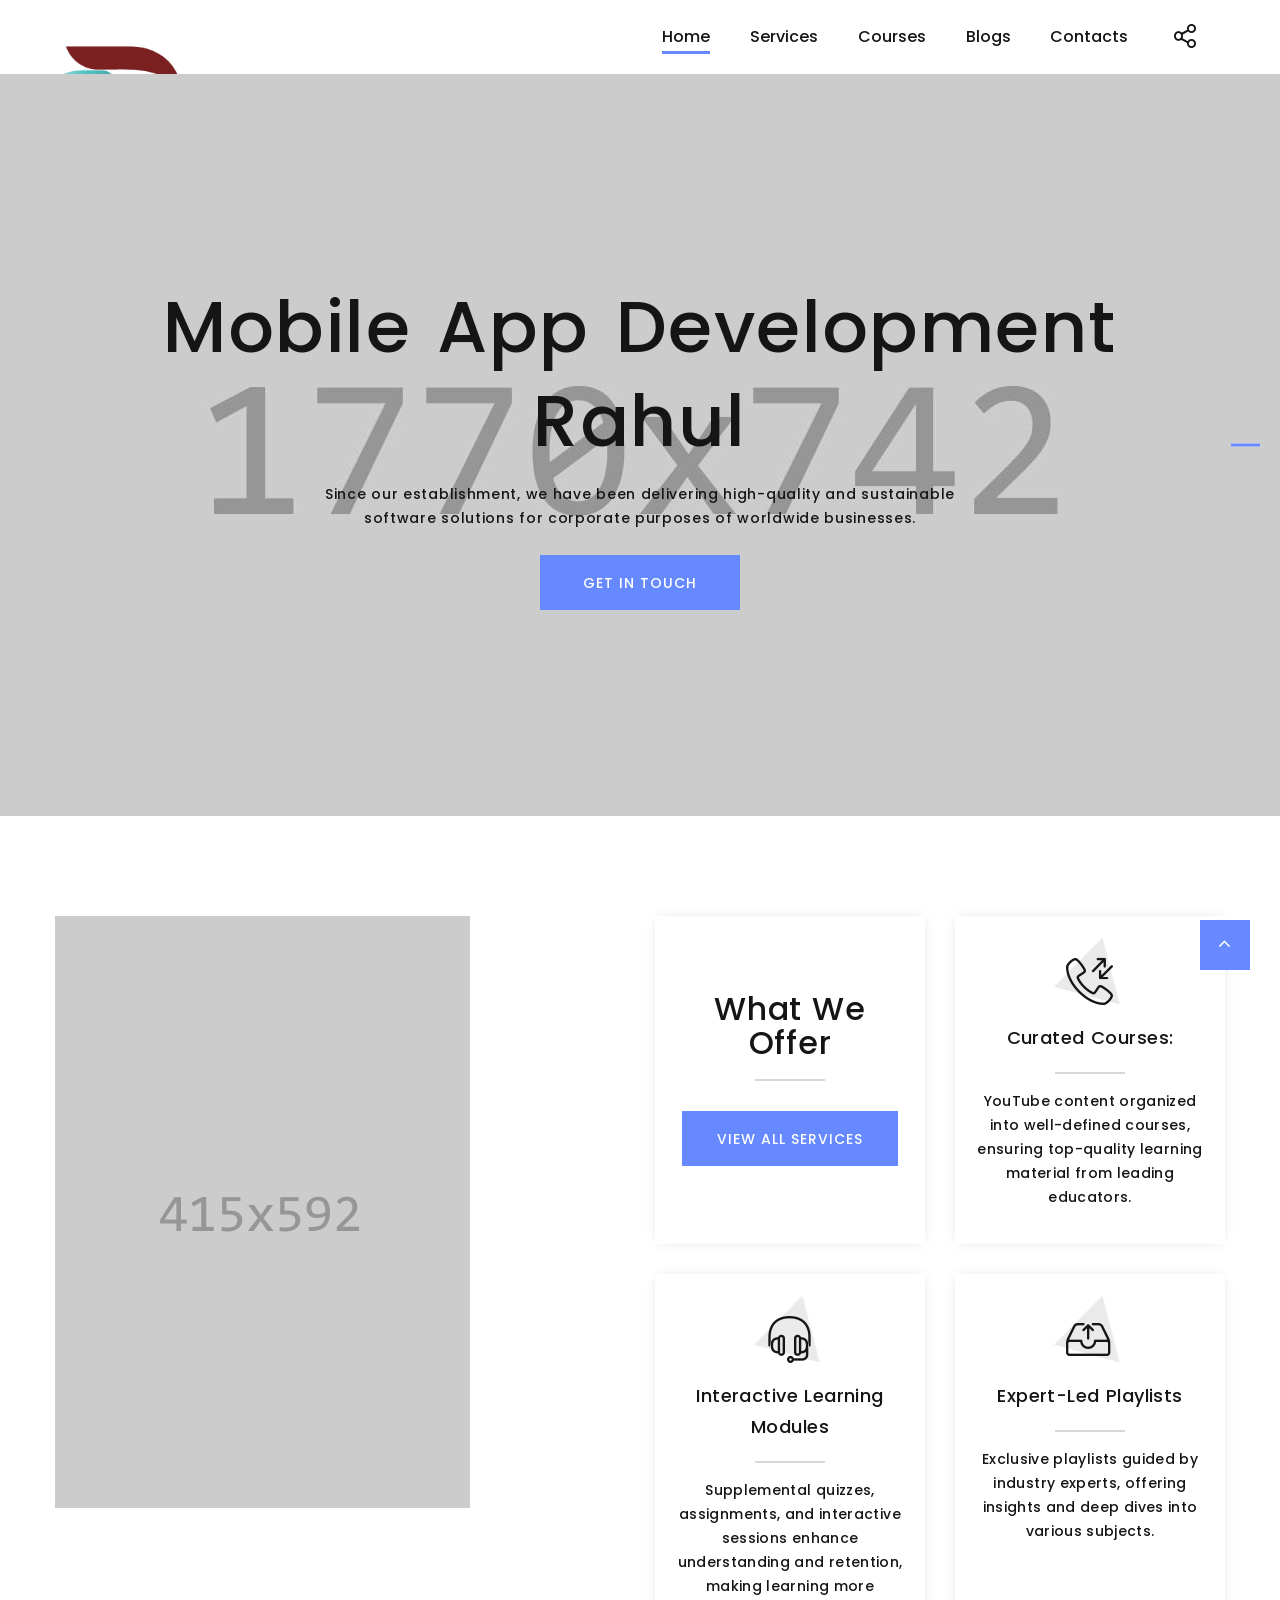
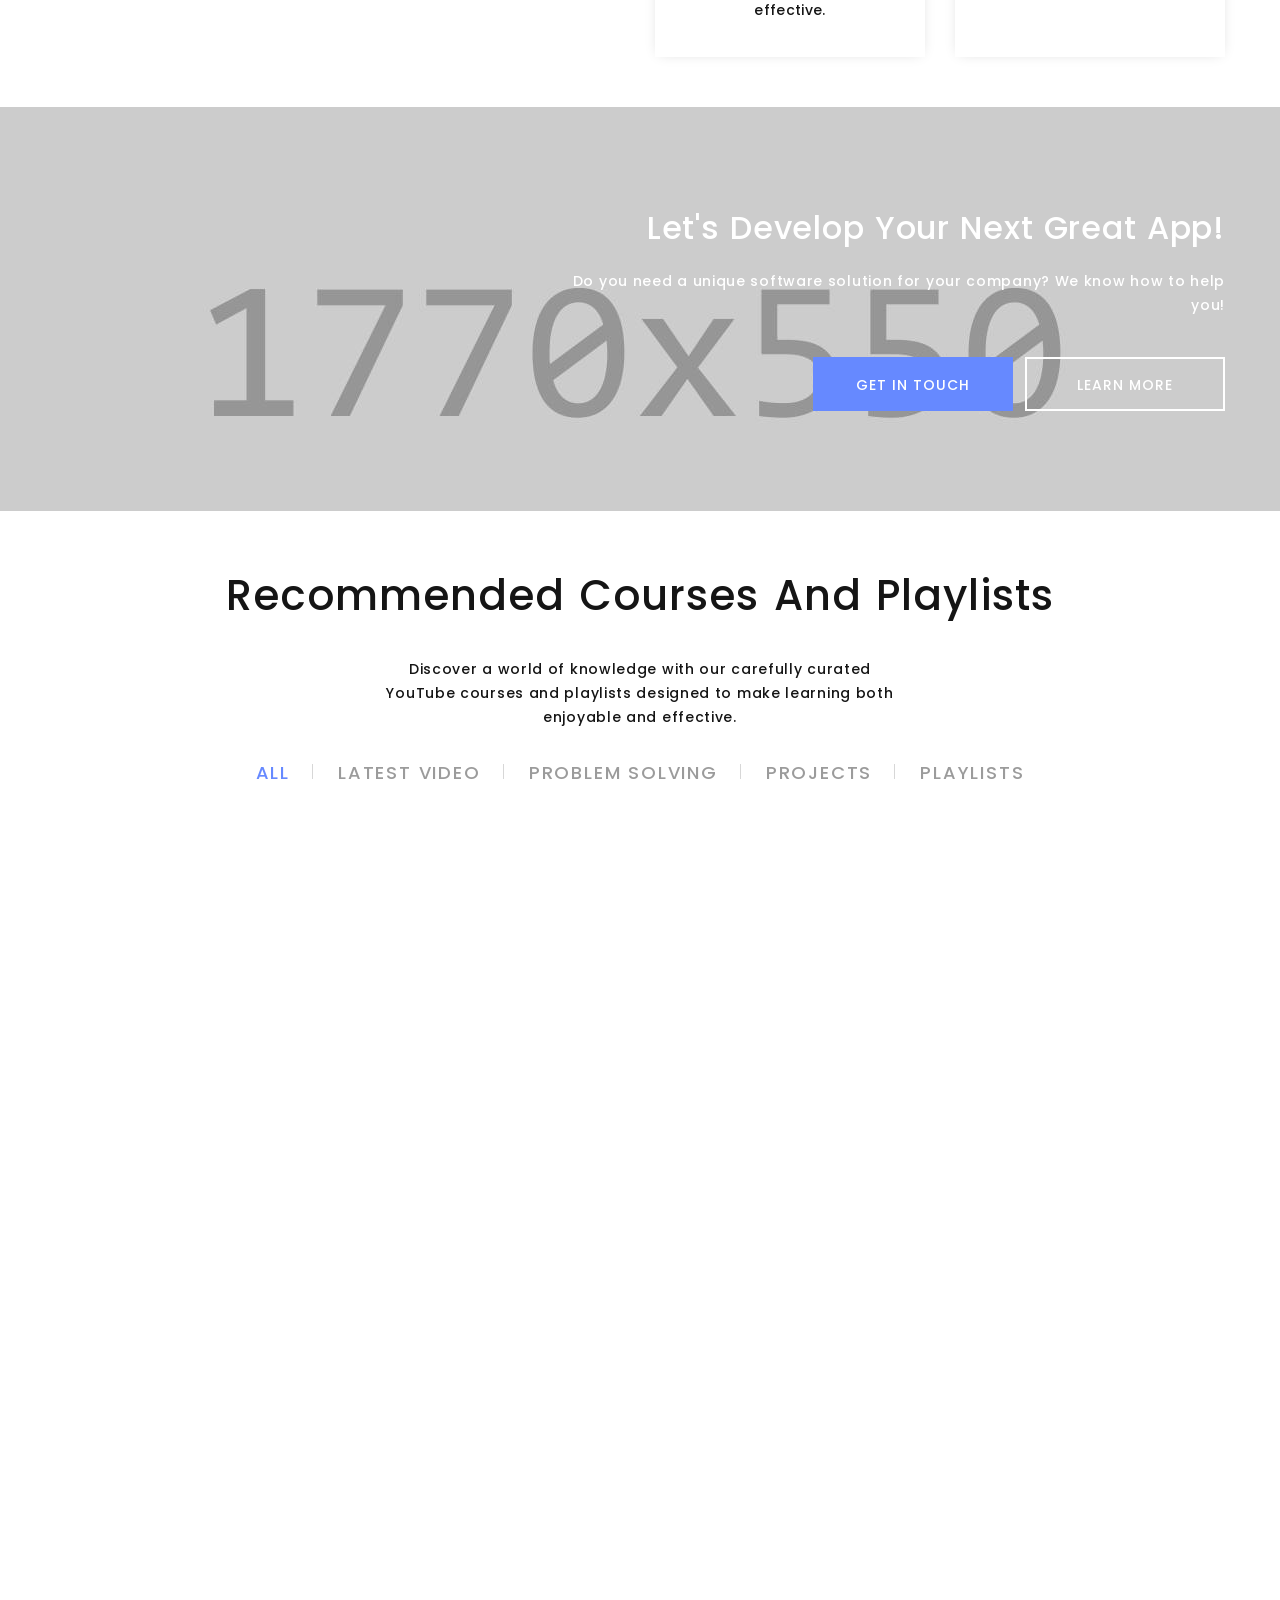
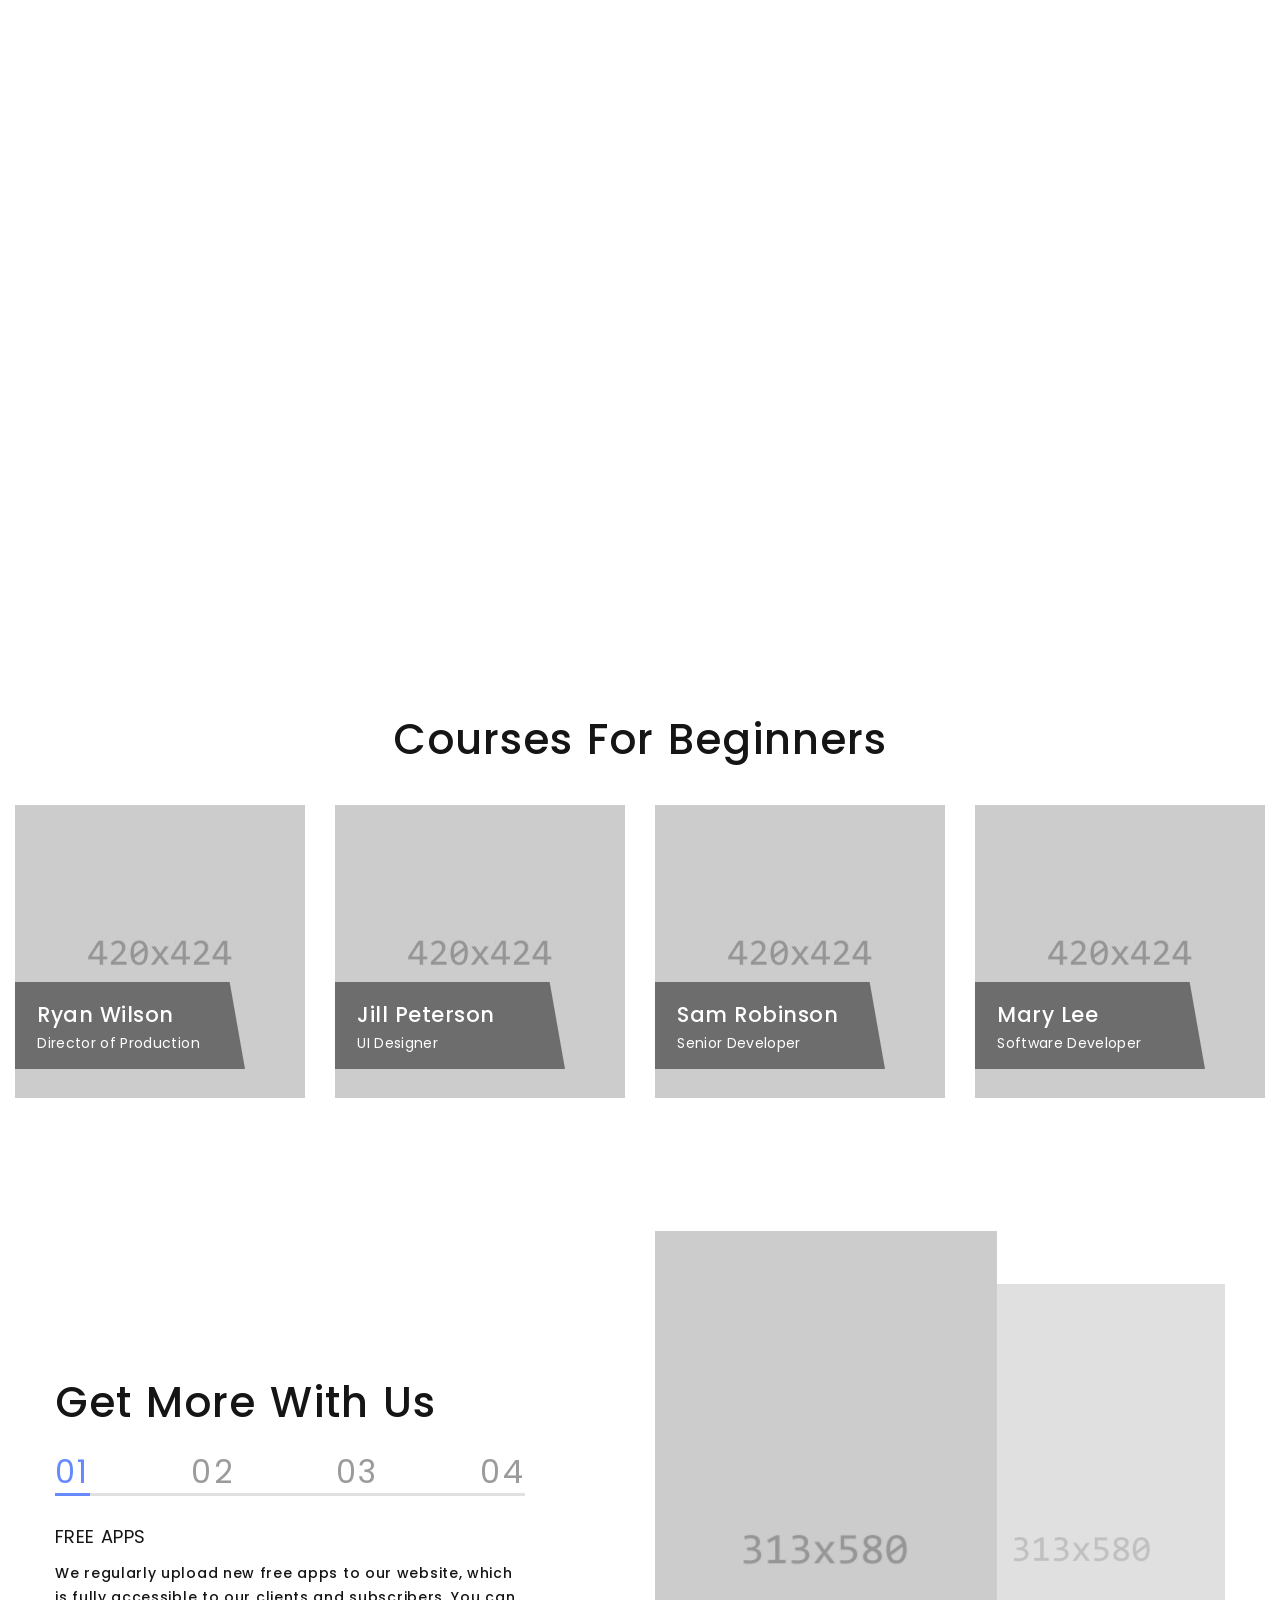
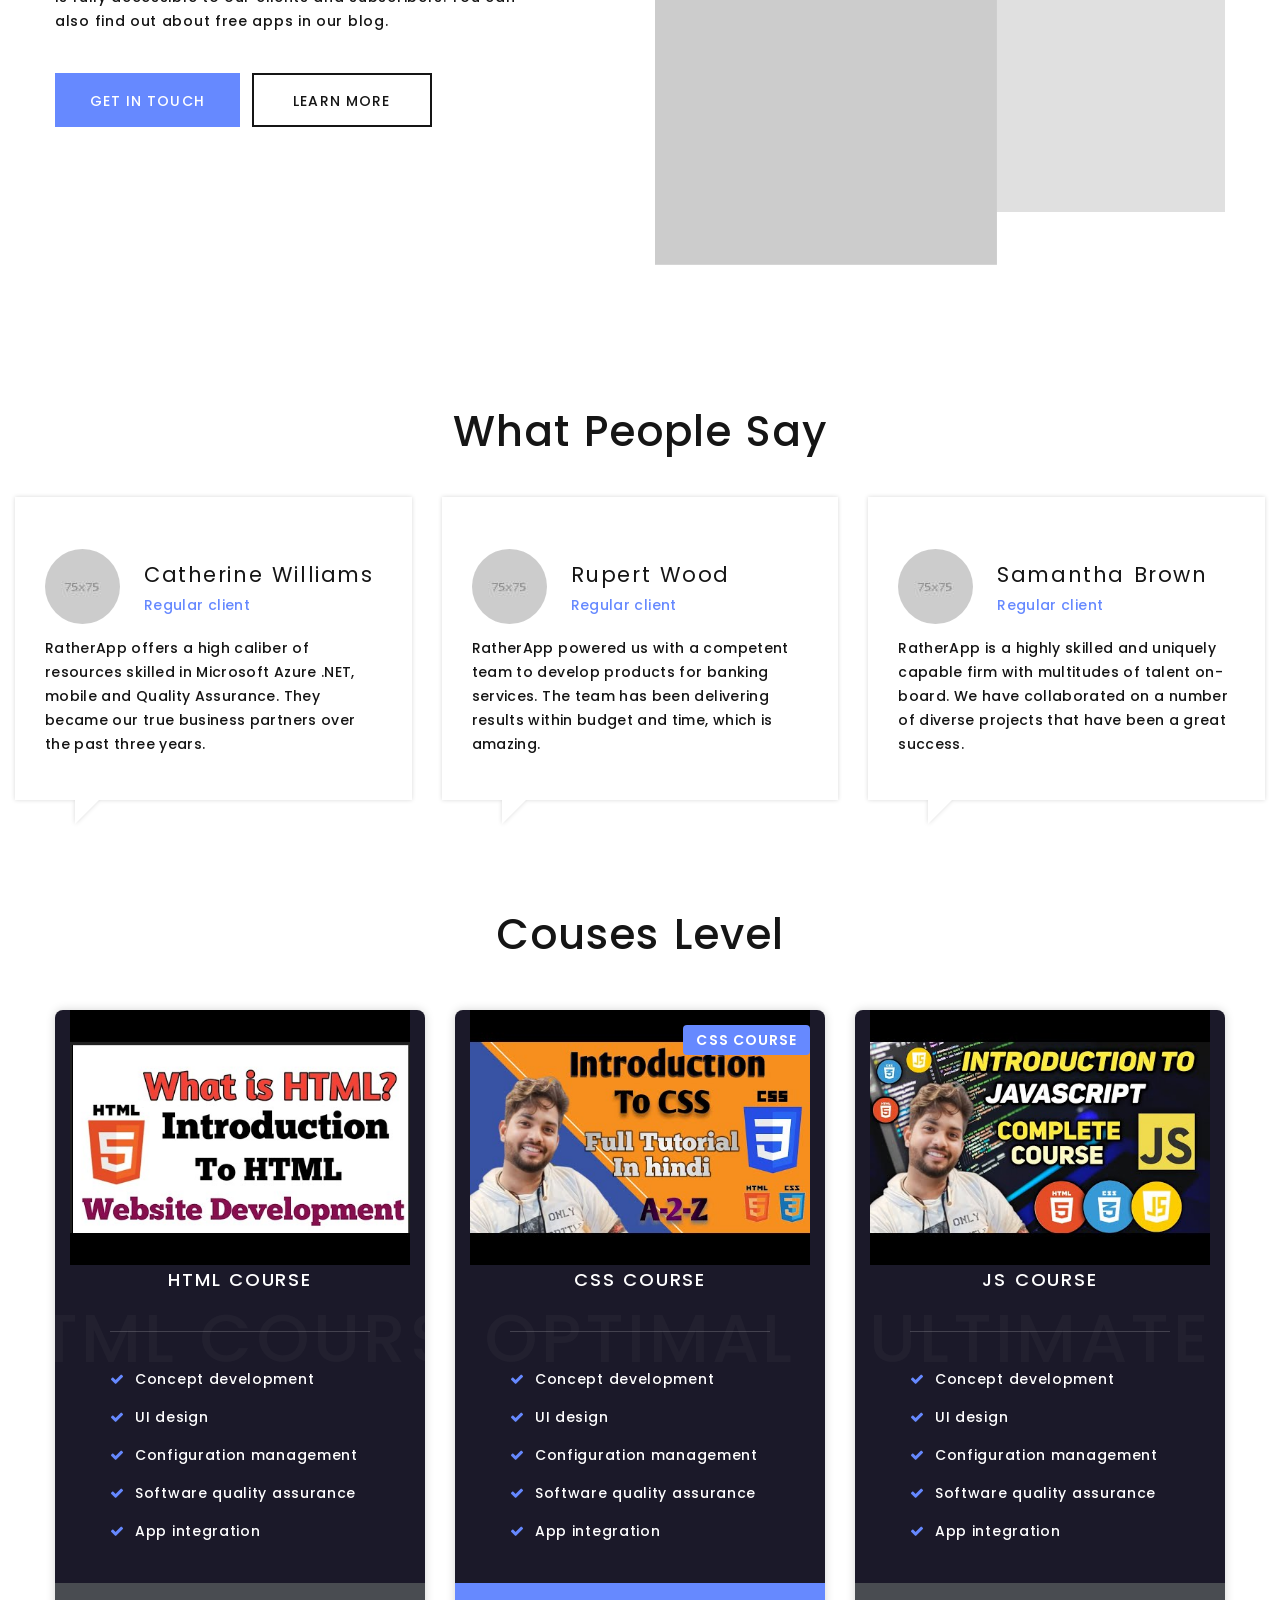
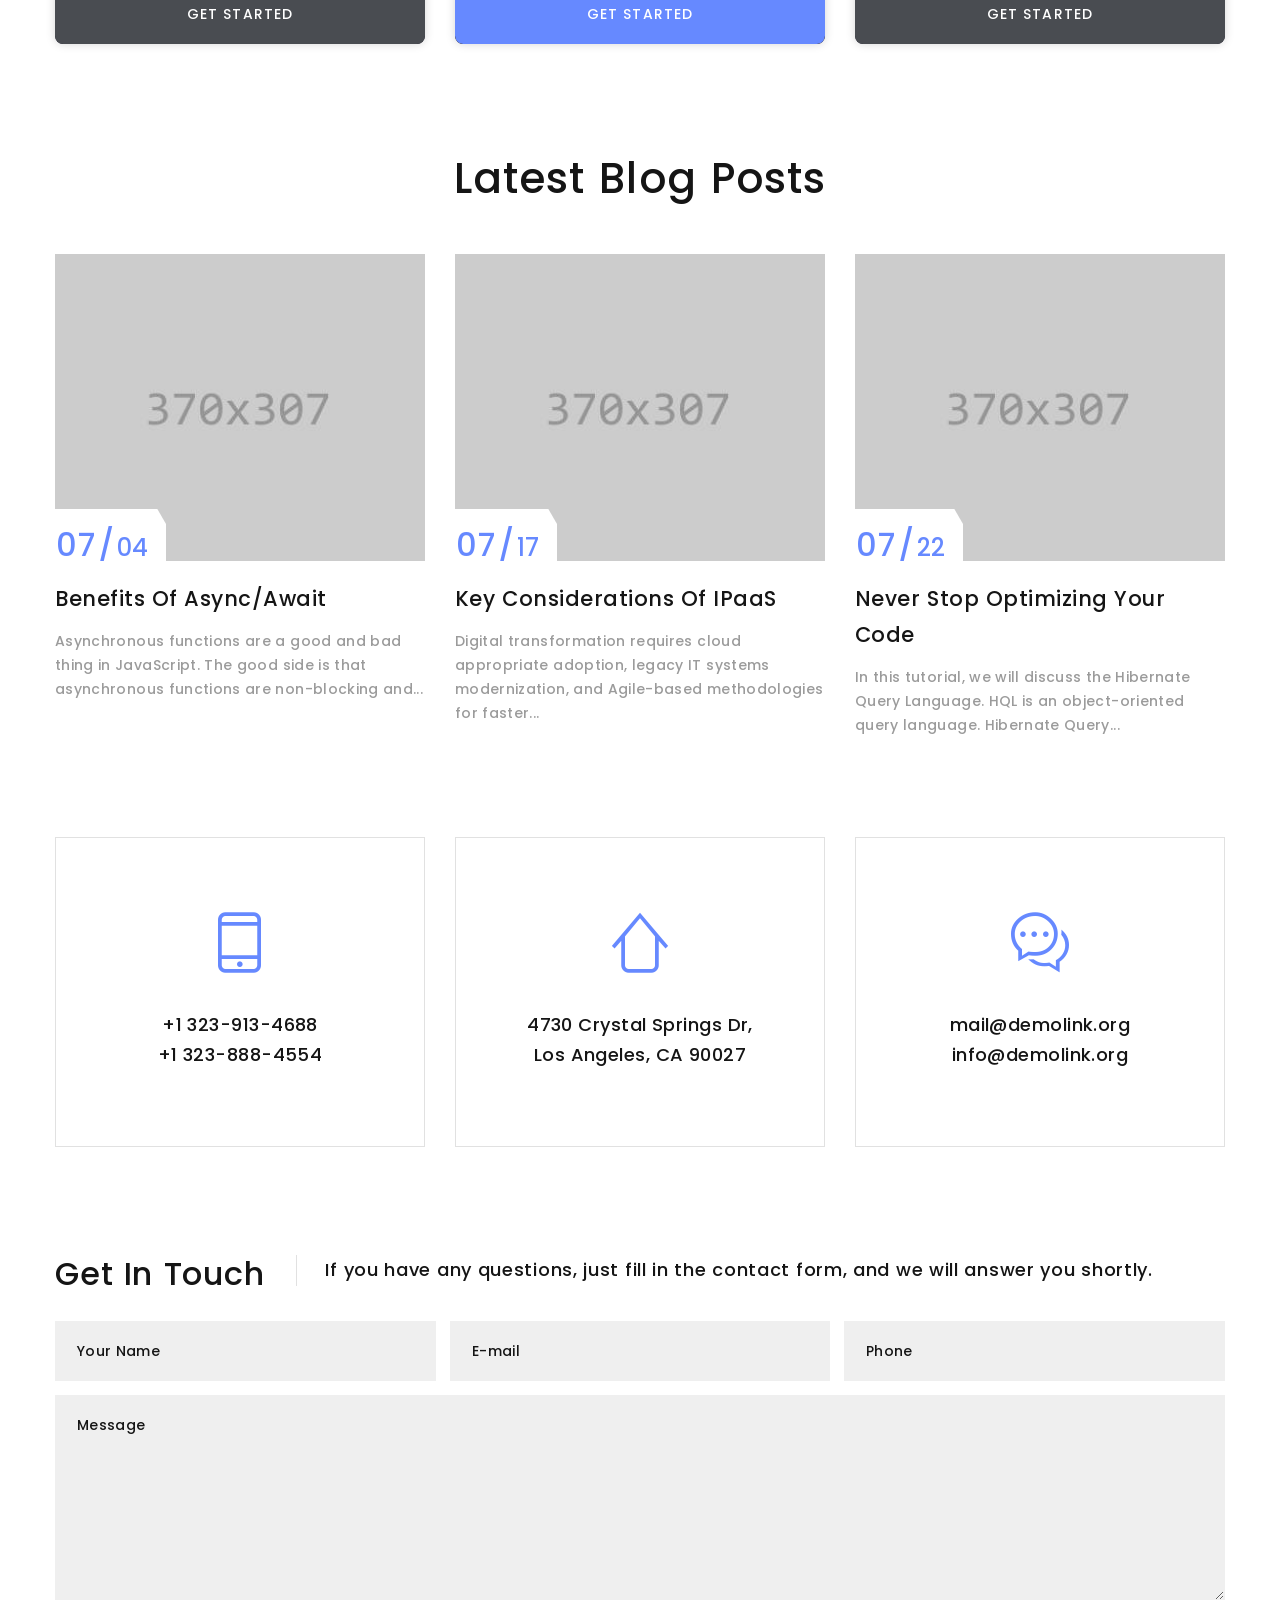
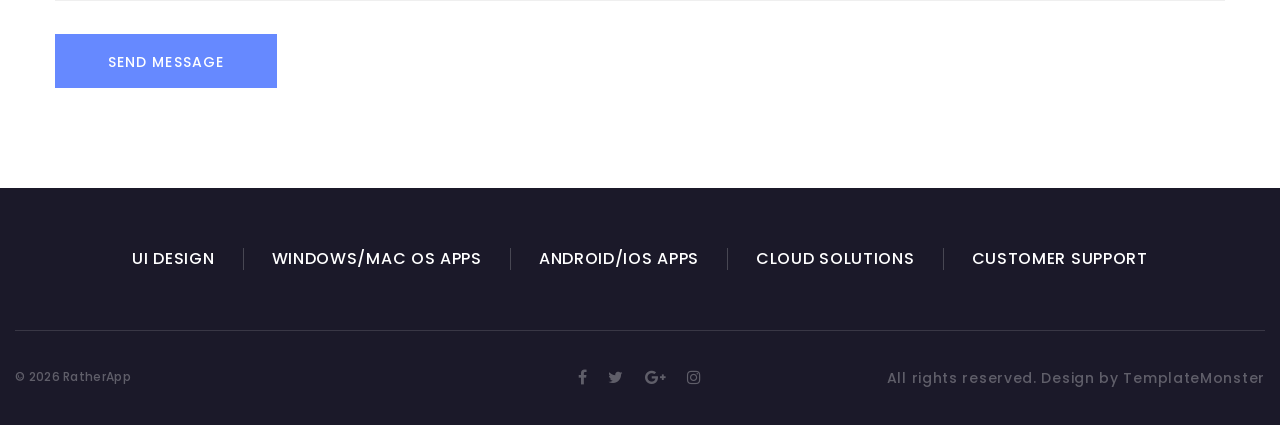
==== commit ceb8455c: "dome from rahul" ====
--- a/index.html
+++ b/index.html
@@ -71,7 +71,7 @@
             <div class="swiper-slide" data-slide-bg="images/slider-1-slide-2-1770x742.jpg">
               <div class="swiper-slide-caption section-md">
                 <div class="container">
-                  <h1 data-caption-animate="fadeInLeft" data-caption-delay="0">Mobile App Development</h1>
+                  <h1 data-caption-animate="fadeInLeft" data-caption-delay="0">Mobile App Development Rahul</h1>
                   <p class="text-width-large" data-caption-animate="fadeInRight" data-caption-delay="100">Since our establishment, we have been delivering high-quality and sustainable software solutions for corporate purposes of worldwide businesses.</p><a class="button button-primary button-ujarak" href="#modalCta" data-toggle="modal" data-caption-animate="fadeInUp" data-caption-delay="200">Get in touch</a>
                 </div>
               </div>
